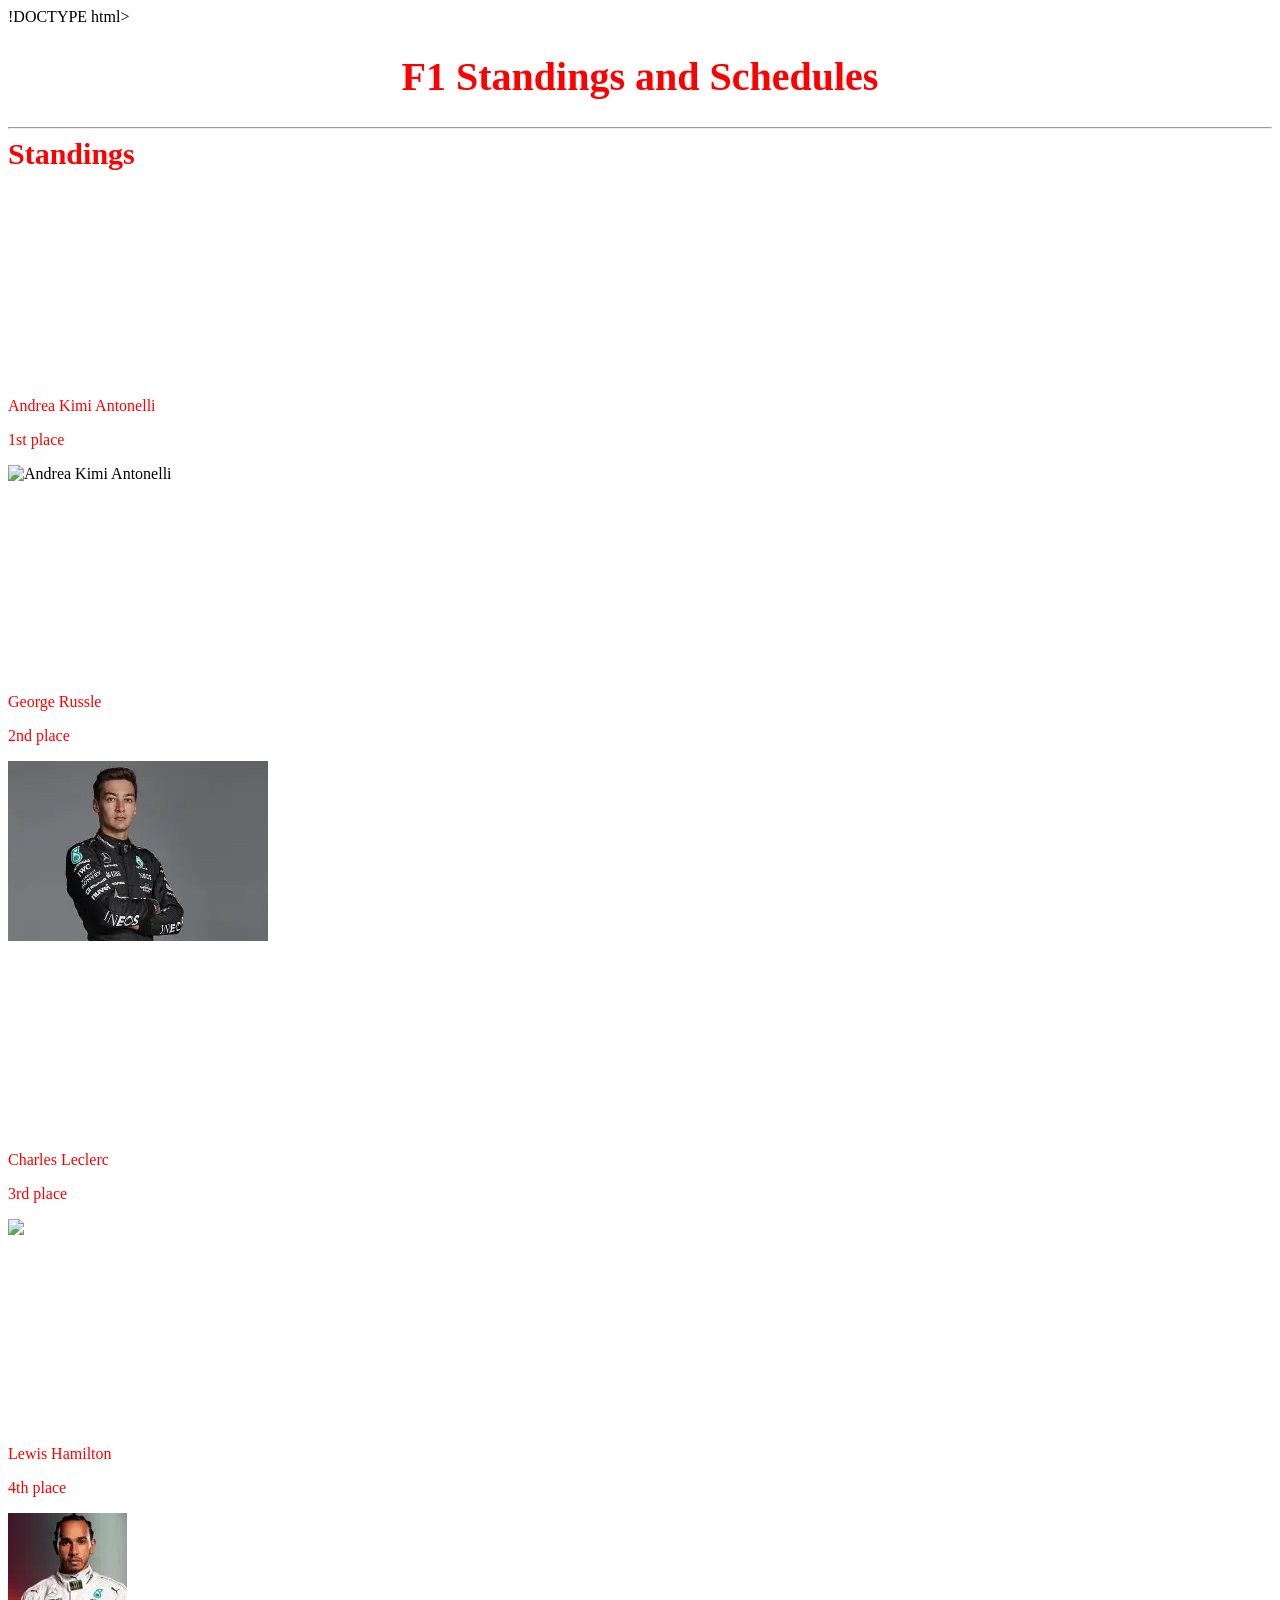
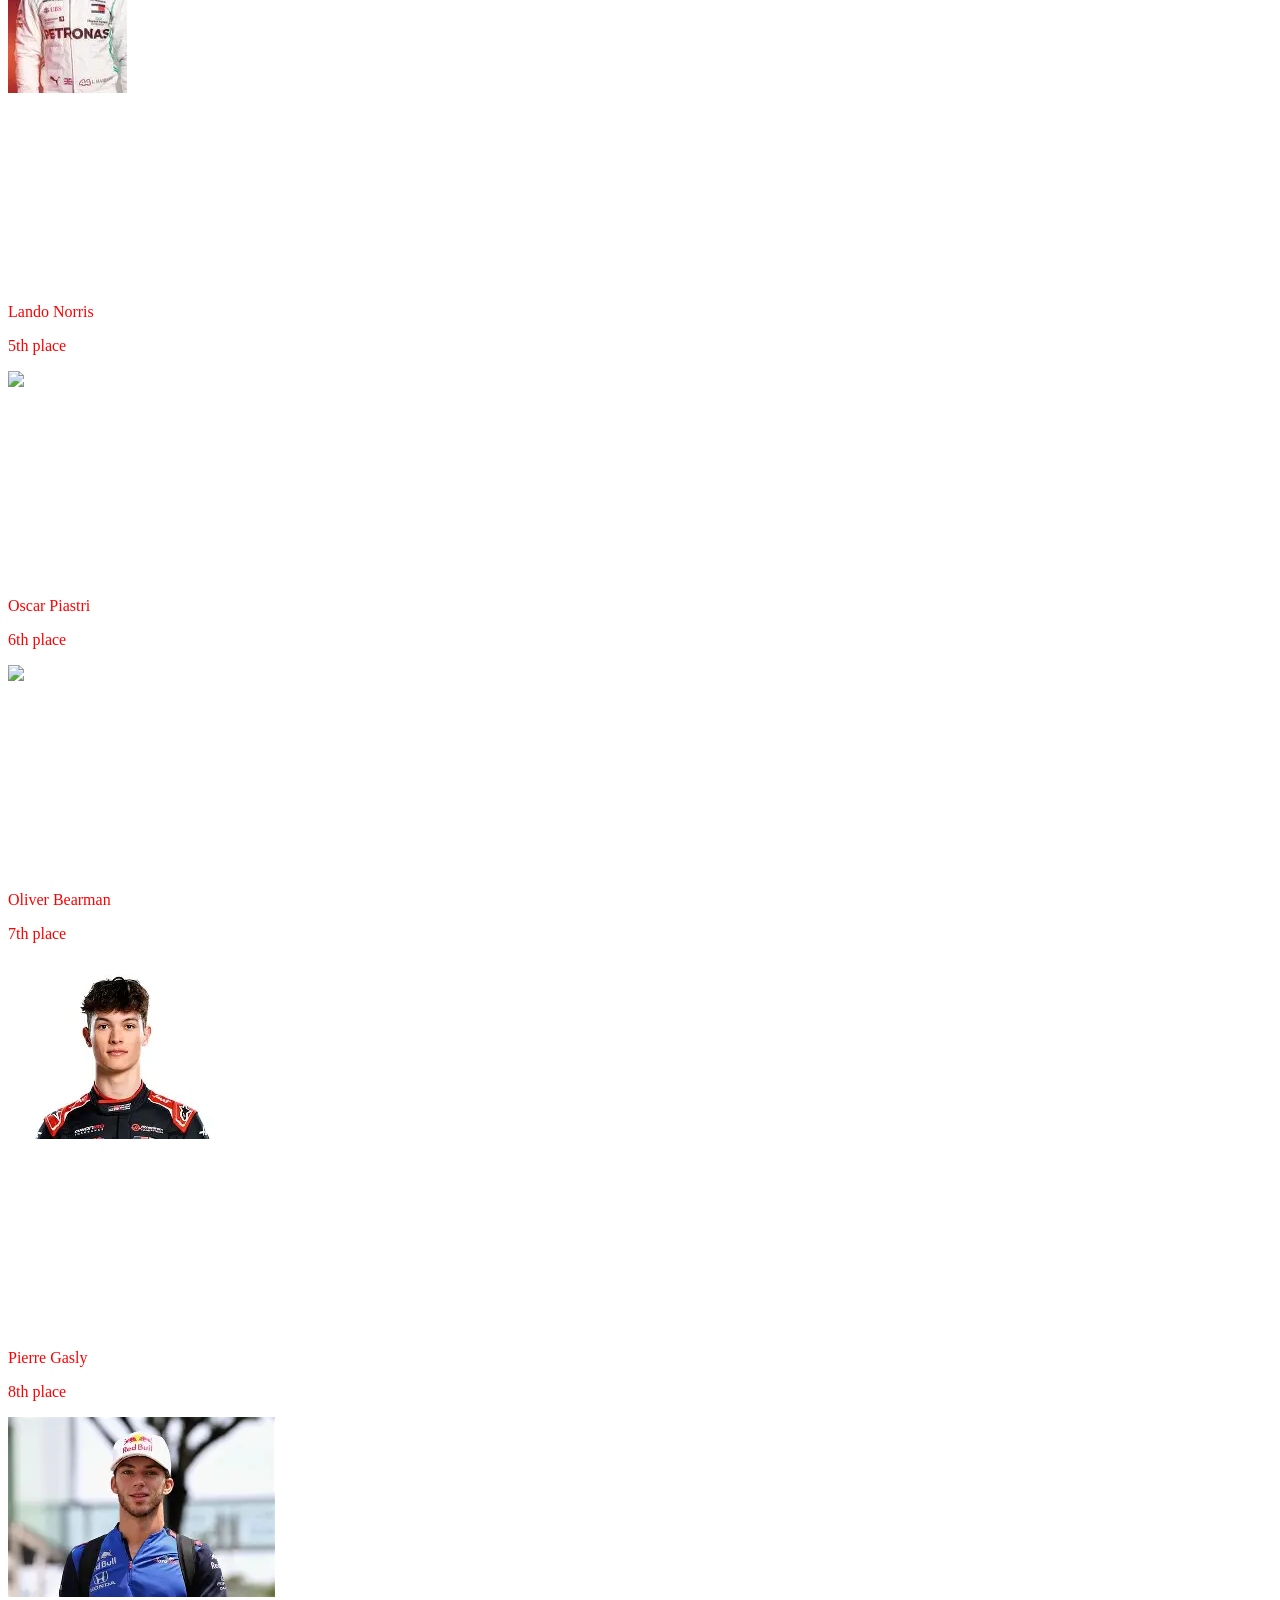
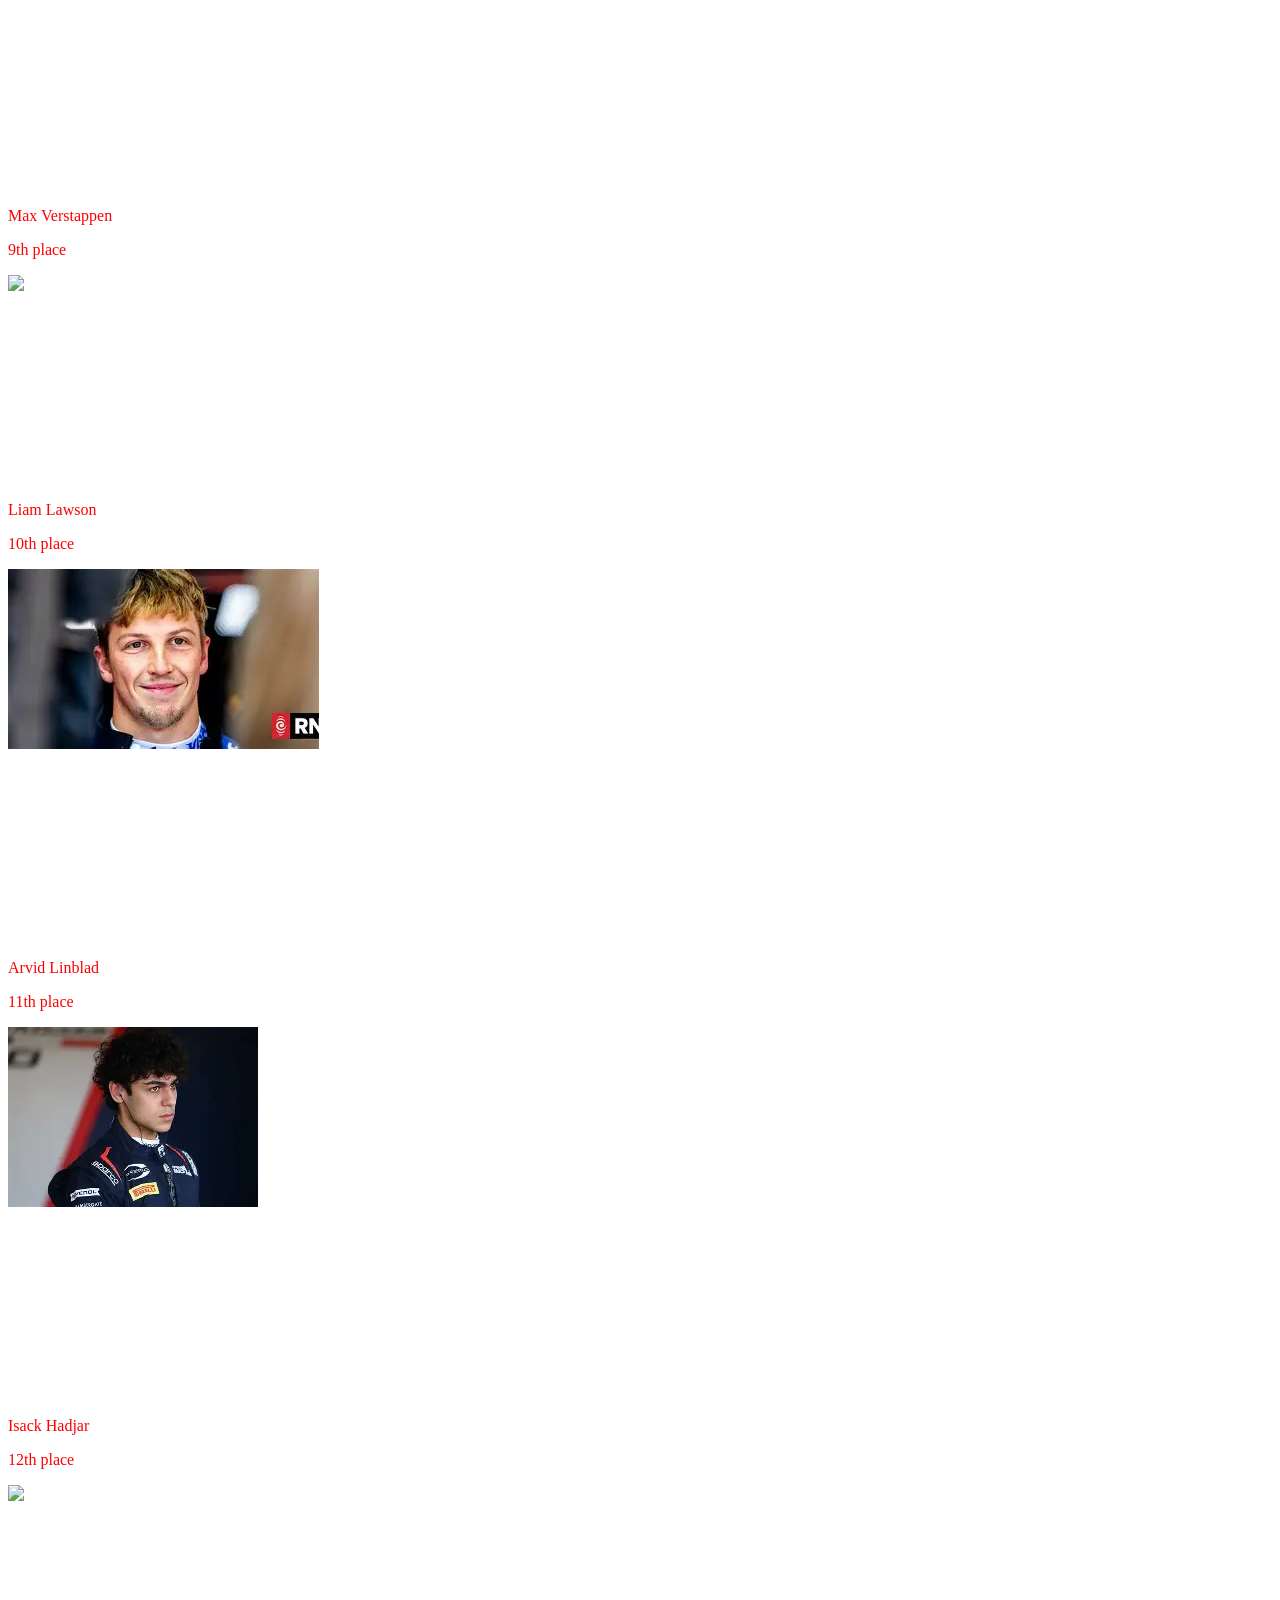
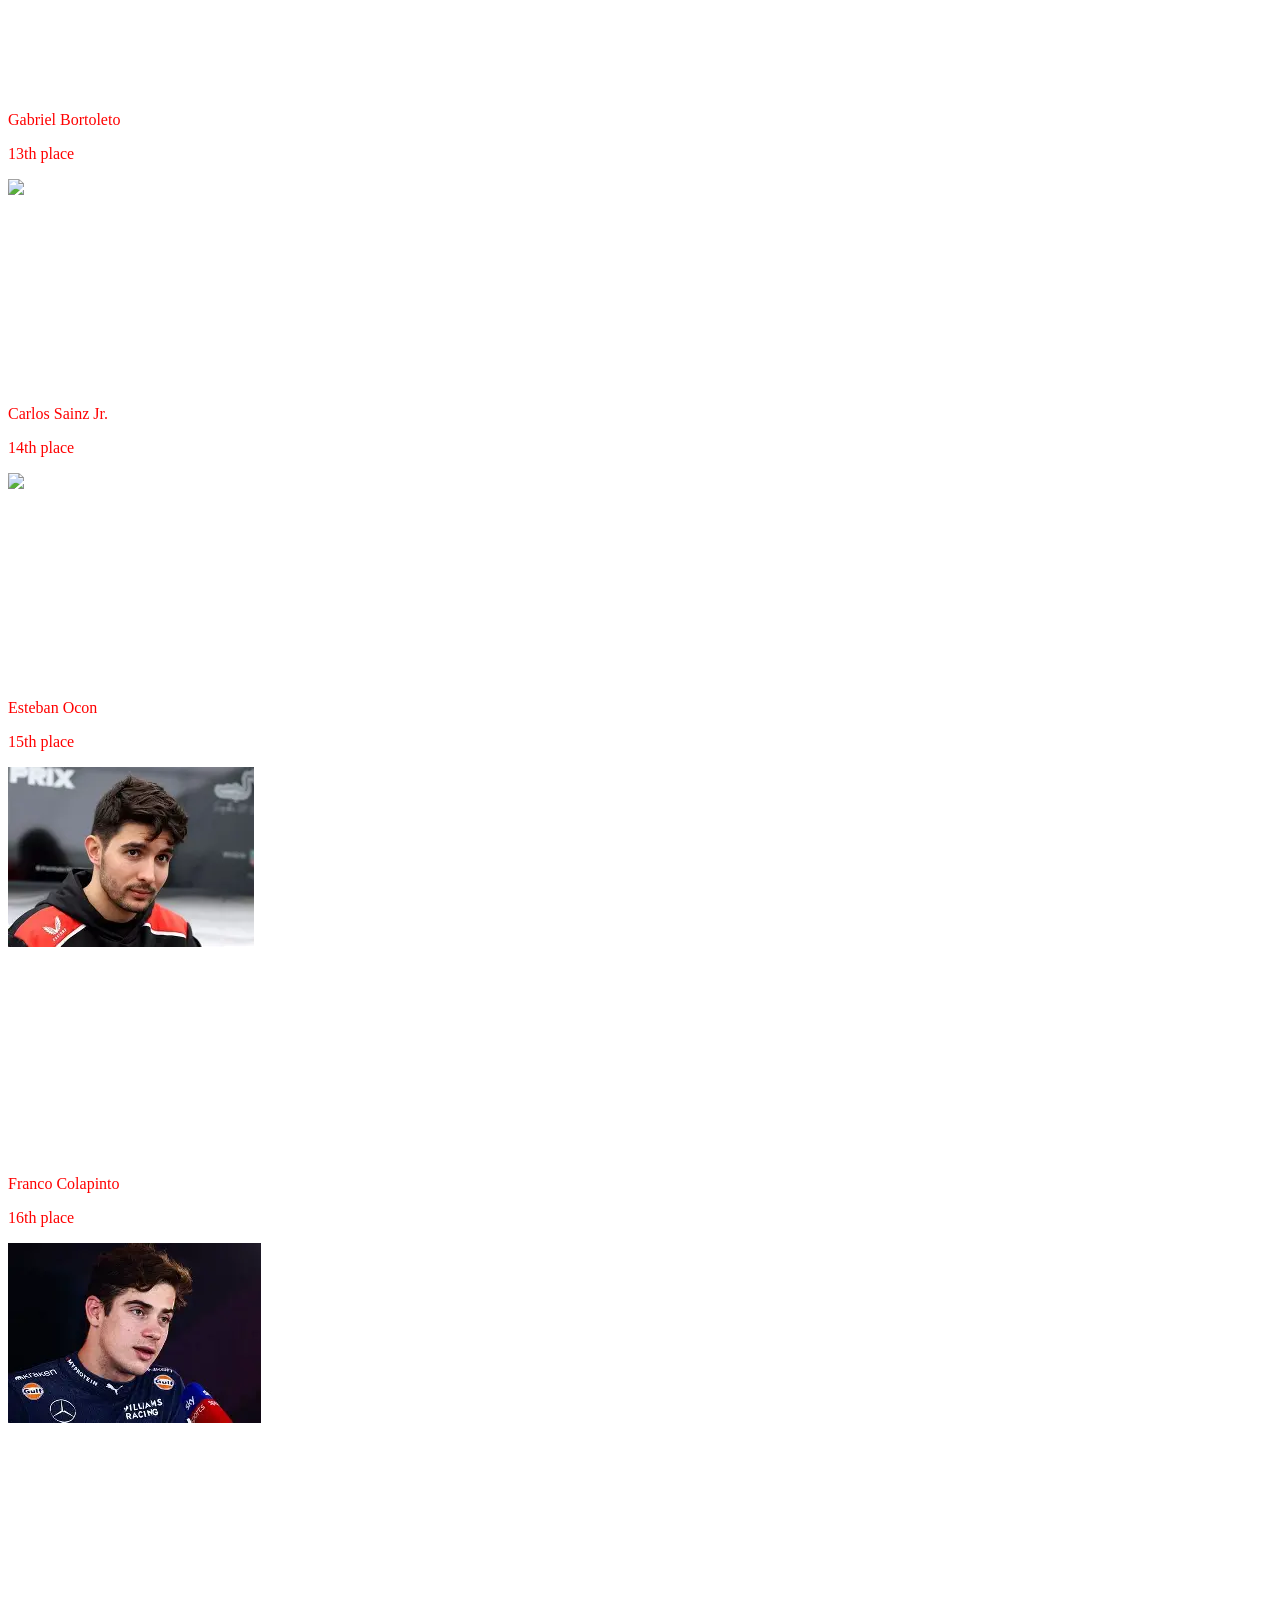
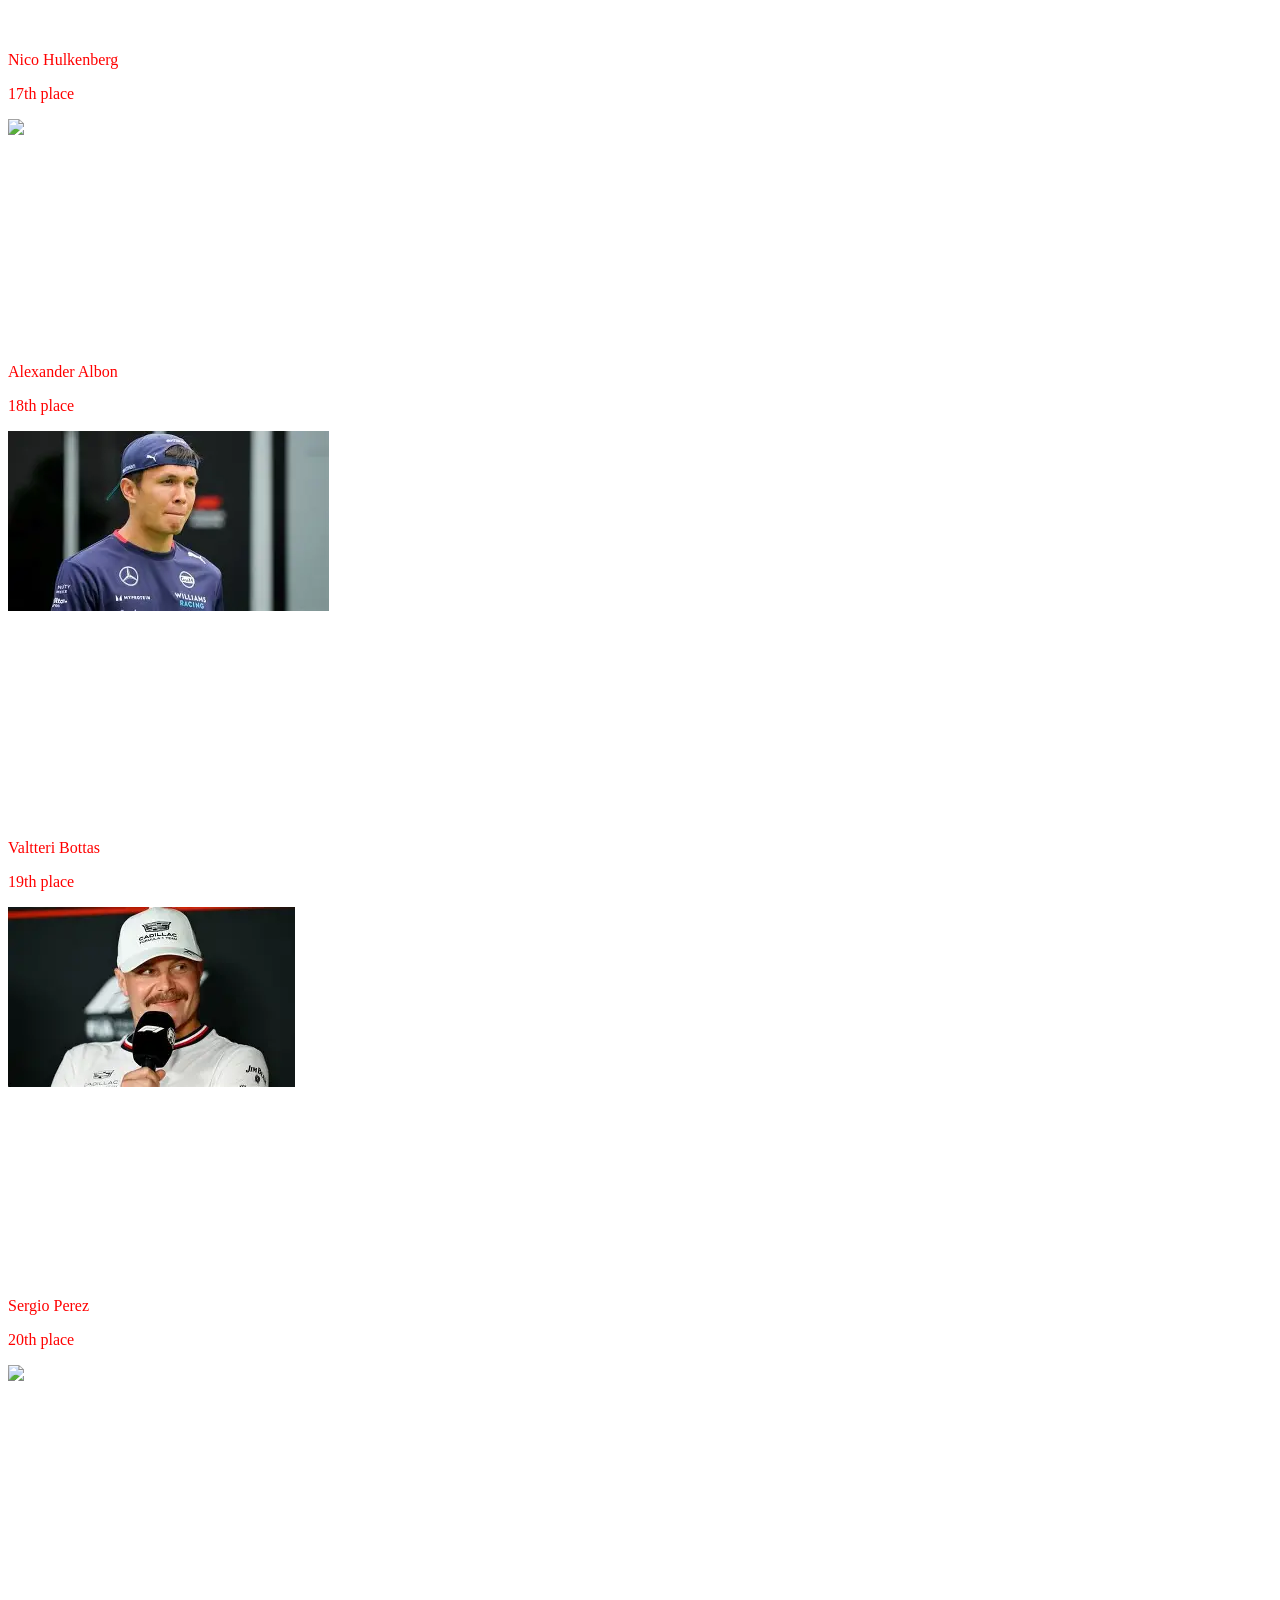
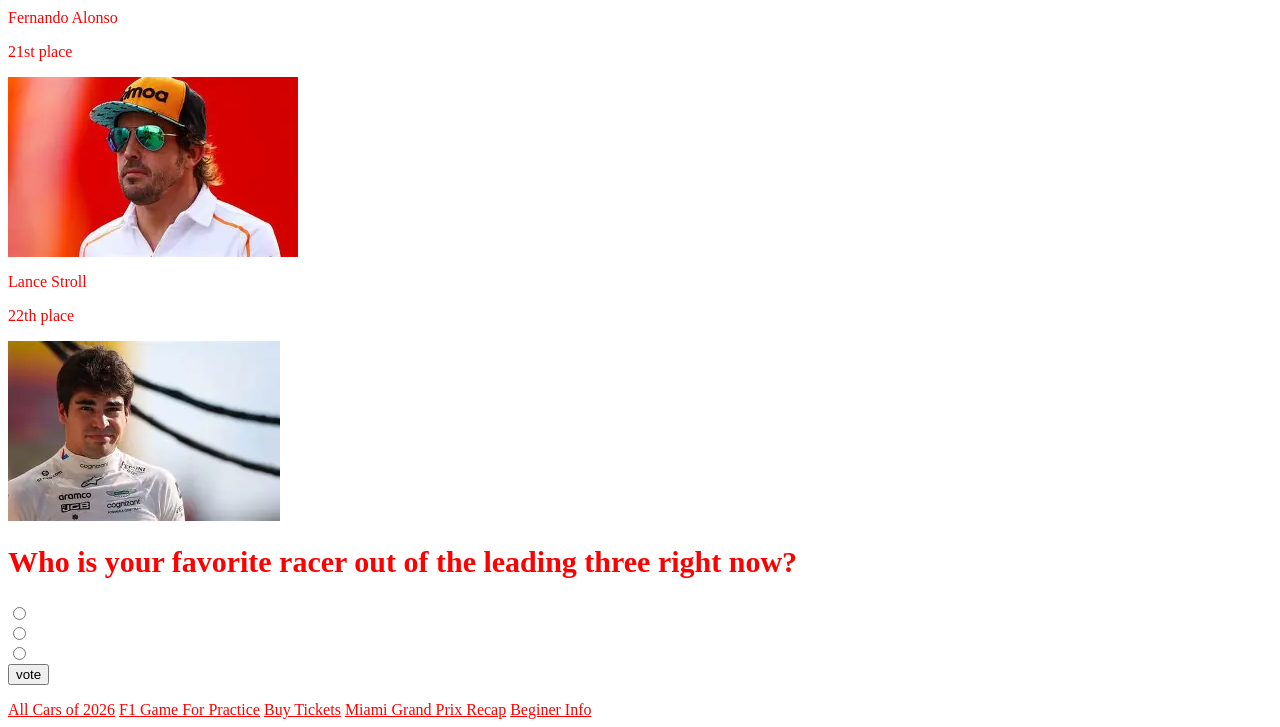
==== index.html @ b30f4412 "Update index.html" ====
!DOCTYPE html>
<html lang="en">
<head>
<link rel="stylesheet" href="charles leclerc.css">
<h1>F1 Standings and Schedules</h1>
<hr
<section>
<h2 class="inline-block">Standings</h2>
<h3 class="inline-block">Schedule</h3>
<artical
class="item">
<p 
class="right"
class="person">
Australian Grand Prix</p><p
class="right"
class="place">Saturday, March 7, 11:00PM EST</p>
</artical>
<artical
class="item">
<div class="inline-block">
<p 
class="person">
Andrea Kimi Antonelli</p><p
class="place">1st place</p>
<img src="https://th.bing.com/th/id/OIP.pUcwRtSra21OkrD0N5NrzAHaE7?w=259&h=180&c=7&r=0&o=7&pid=1.7&rm=3" alt="Andrea Kimi Antonelli"/>
</artical>
<artical
class="item">
<p 
class="right"
class="person">
Chinese Grand Prix</p><p
class="right"
class="place">Sunday, March 15, 3:00 AM EST</p>
</artical>
<artical
class="item">
<p 
class="person">
George Russle</p><p
class="place">2nd place</p>
<img src="[data-uri]"/>
</artical>
<artical
class="item">
<p 
class="right"
class="person">
Japanese Grand Prix</p><p
class="right"
class="place">Sunday, March 29, 1:00 AM EST</p>
</artical>
<artical
class="item">
<p 
class="person">
Charles Leclerc</p><p
class="place">3rd place</p>
<img src="https://th.bing.com/th/id/OIF.MM0gly0lWJnW02Hm2kyueQ?w=130&h=180&c=7&r=0&o=7&pid=1.7&rm=3"/>
</artical>
<artical
class="item">
<p 
class="right"
class="person">
Miami Grand Prix</p><p
class="right"
class="place">Sunday, May 3, 4:00 PM EST</p>
</artical>
<artical
class="item">
<p 
class="person">
Lewis Hamilton</p><p
class="place">4th place</p>
<img src="[data-uri]"/>
</artical>
<artical
class="item">
<p 
class="right"
class="person">
Canadian Grand Prix</p><p
class="right"
class="place">Sunday, May 24, 4:00 PM EST</p>
</artical>
<artical
class="item">
<p 
class="person">
Lando Norris</p><p
class="place">5th place</p>
<img src="https://th.bing.com/th/id/OIP.QAuEKzhgfBgEFXAAOjgsFAHaHo?w=162&h=180&c=7&r=0&o=7&pid=1.7&rm=3"/>
</artical>
<artical
class="item">
<p 
class="right"
class="person">
Monaco Grand Prix</p><p
class="right"
class="place">Sunday, March 15, 3:00 AM EST</p>
</artical>
<artical
class="item">
<p 
class="person">
Oscar Piastri</p><p
class="place">6th place</p>
<img src="https://th.bing.com/th?id=OIF.zdIrC%2bkrLyARjtUBfuF6Mg&w=268&h=180&c=7&r=0&o=7&pid=1.7&rm=3"/>
</artical>
  <artical
class="item">
<p 
class="right"
class="person">
Barcelona Grand Prix</p><p
class="right"
class="place">Sunday, June 14, 9:00 AM EST</p>
</artical>
<artical
class="item">
<p 
class="person">
Oliver Bearman</p><p
class="place">7th place</p>
<img src="[data-uri]"/>
</artical>
<artical
class="item">
<p 
class="right"
class="person">
Austrian Grand Prix</p><p
class="right"
class="place">Sunday, June 28, 9:00 AM EST</p>
</artical>
<artical
class="item">
<p 
class="person">
Pierre Gasly</p><p
class="place">8th place</p>
<img src="[data-uri]"/>
</artical>
<artical
class="item">
<p 
class="right"
class="person">
British Grand Prix</p><p
class="right"
class="place">Sunday, July 5th, 10:00 AM EST</p>
</artical>
<artical
class="item">
<p 
class="person">
Max Verstappen</p><p
class="place">9th place</p>
<img src="https://th.bing.com/th/id/OIP.ASHyij0bTI3bEgYG11RogQAAAA?w=116&h=180&c=7&r=0&o=7&pid=1.7&rm=3"/>
</artical>
<artical
class="item">
<p 
class="right"
class="person">
Hungarian Grand Prix</p><p
class="right"
class="place">Sunday, July 26th, 9:00 AM EST</p>
</artical>
<artical
class="item">
<p 
class="person">
Liam Lawson</p><p
class="place">10th place</p>
<img src="[data-uri]"/>
</div>
</section>
</artical>
<artical
class="item">
<p 
class="right"
class="person">
Dutch Grand Prix</p><p
class="right"
class="place">Sunday, August 23rd, 9:00 AM EST</p>
</artical>
<artical
class="item">
<p 
class="person">
Arvid Linblad</p><p
class="place">11th place</p>
<img src="[data-uri]"/>
</div>
</section>
</artical>
<artical
class="item">
<p 
class="right"
class="person">
Italian Grand Prix</p><p
class="right"
class="place">Sunday, September 6th, 9:00 AM EST</p>
</artical>
<artical
class="item">
<p 
class="person">
Isack Hadjar</p><p
class="place">12th place</p>
<img src="https://th.bing.com/th/id/OIF.bj9quE8lJeZ1AIvTy7IS4g?w=263&h=180&c=7&r=0&o=7&pid=1.7&rm=3"/>
</div>
</section>
</artical>
<artical
class="item">
<p 
class="right"
class="person">
Spanish Grand Prix</p><p
class="right"
class="place">Sunday, September 13th, 9:00 AM EST</p>
</artical>
<artical
class="item">
<p 
class="person">
Gabriel Bortoleto</p><p
class="place">13th place</p>
<img src="https://th.bing.com/th?id=OIF.gV6Uli%2bld5tzxzDkQrtDvg&w=278&h=180&c=7&r=0&o=7&pid=1.7&rm=3"/>
</div>
</section>
</artical>
<artical
class="item">
<p 
class="right"
class="person">
Azerbaijan Grand Prix</p><p
class="right"
class="place">Sunday, September 26th, 7:00 AM EST</p>
</artical>
<artical
class="item">
<p 
class="person">
Carlos Sainz Jr.</p><p
class="place">14th place</p>
<img src="https://th.bing.com/th/id/OIP.Ti6RJVCkqXwPbsb7RCgXAQHaI8?w=139&h=180&c=7&r=0&o=7&pid=1.7&rm=3"/>
</div>
</section>
</artical>
<artical
class="item">
<p 
class="right"
class="person">
Singapore Grand Prix</p><p
class="right"
class="place">Sunday, October 11th, 8:00 AM EST</p>
</artical>
<artical
class="item">
<p 
class="person">
Esteban Ocon</p><p
class="place">15th place</p>
<img src="[data-uri]"/>
</div>
</section>
</artical>
<artical
class="item">
<p 
class="right"
class="person">
United States Grand Prix</p><p
class="right"
class="place">Sunday, October 25th, 4:00 PM EST</p>
</artical>
<artical
class="item">
<p 
class="person">
Franco Colapinto</p><p
class="place">16th place</p>
<img src="[data-uri]"/>
</div>
</section>
</artical>
<artical
class="item">
<p 
class="right"
class="person">
Gran Premio de Mexico</p><p
class="right"
class="place">Sunday, November 1st, 3:00 PM EST</p>
</artical>
<artical
class="item">
<p 
class="person">
Nico Hulkenberg</p><p
class="place">17th place</p>
<img src="https://th.bing.com/th/id/OIP.g1r9zz4e_JQod8AJ07gpogHaFj?w=224&h=180&c=7&r=0&o=7&pid=1.7&rm=3"/>
</div>
</section>
</artical>
<artical
class="item">
<p 
class="right"
class="person">
Sao Paulo Grand Prix</p><p
class="right"
class="place">Sunday, November 8th, 12:00 PM EST</p>
</artical>
<artical
class="item">
<p 
class="person">
Alexander Albon</p><p
class="place">18th place</p>
<img src="[data-uri]"/>
</div>
</section>
</artical>
<artical
class="item">
<p 
class="right"
class="person">
Las Vegas Grand Prix</p><p
class="right"
class="place">Sunday, November 21st, 11:00 PM EST</p>
</artical>
<artical
class="item">
<p 
class="person">
Valtteri Bottas</p><p
class="place">19th place</p>
<img src="[data-uri]"/>
</div>
</section>
</artical>
<artical
class="item">
<p 
class="right"
class="person">
Qatar Grand Prix</p><p
class="right"
class="place">Sunday, November 29th, 11:00 AM EST</p>
</artical>
<artical
class="item">
<p 
class="person">
Sergio Perez</p><p
class="place">20th place</p>
<img src="https://th.bing.com/th/id/OIP.sfAc4tn2fkGzqPYi2LP7YAHaEA?w=293&h=180&c=7&r=0&o=7&pid=1.7&rm=3"/>
</div>
</section>
</artical>
<artical
class="item">
<p 
class="right"
class="person">
Abu Dhabi Grand Prix</p><p
class="right"
class="place">Sunday, December 6th, 8:00 AM EST</p>
</artical>
  <artical
class="item">
<p 
class="person">
Fernando Alonso</p><p
class="place">21st place</p>
<img src="[data-uri]"/>
</div>
</section>
</artical>
<artical
class="item">
<p 
class="person">
Lance Stroll</p><p
class="place">22th place</p>
<img src="[data-uri]"/>
</div>
</section>
</artical>
<div class="poll-container">
  <h2 class="color">Who is your favorite racer out of the leading three right now?</h2>
  <form id="F1 Racer">
    <label>
      <input type="radio" name="poll-option" value="Andrea Kimi Antonelli"> Andrea Kimi Antonelli
    </label><br>
    <label>
      <input type="radio" name="poll-option" value="George Russell"> George Russell
    </label><br>
    <label>
      <input type="radio" name="poll-option" value="Charles Leclerc"> Charles Leclerc
    </label><br>
    <button type="submit">vote</button>
  </form>
</div>
<a href="https://www.youtube.com/watch?v=B2WsIWslvlA"> All Cars of 2026</a>
<a href="https://www.amazon.com/F1%C2%AE24-PS5-PlayStation-5/dp/B0CX4XG5T4/ref=sims_dp_d_dex_ai_rank_model_1_d_v1_d_sccl_1_2/142-3585344-1399519?pd_rd_w=JVY2Q&content-id=amzn1.sym.bb4a0aac-c2b4-4b4b-a0c8-9aa89b28dce3&pf_rd_p=bb4a0aac-c2b4-4b4b-a0c8-9aa89b28dce3&pf_rd_r=Y5REJFFCW4WDS6T9XTKQ&pd_rd_wg=mcUbs&pd_rd_r=5b5ec105-fea5-4ac4-b509-7ced67383385&pd_rd_i=B0CX4XG5T4&psc=1">F1 Game For Practice</a>
<a href="https://tickets.formula1.com/en">Buy Tickets</a>
<a href="https://www.youtube.com/watch?v=5gYys4GL7S0"> Miami Grand Prix Recap</a>
<a href="https://www.youtube.com/watch?v=Q-jjZMMxbZs&t=1s"> Beginer Info</a>
</head>
</html>
---- charles leclerc.css ----
body{ background-image: url(https://cimg2.ibsrv.net/ibimg/hgm/1920x1080-1/100/874/ferrari-sf23-2023-formula-1-race-car_100874922.jpg);
background-repeat: no-repeat;
background-size: cover;
background-position: center;
background-attachment:fixed;}
h1{ font-size: 40px;
color: red;
text-align:center;}
h2{font-size:30px;
color: red;
text-align: left;}
h3{font-size:30px;
color: red;
text-align: right;
margin-left: 1600px;}
.item p {color: red;}
.inline-block{
display: inline;
}
.right{
margin-left: 1600px;}
a {color:red;}
a: visited {color:red;}
a: hover {cover:red;}
.poll-container{color: red;}
form{ color: white;}
.color{ color: red;}
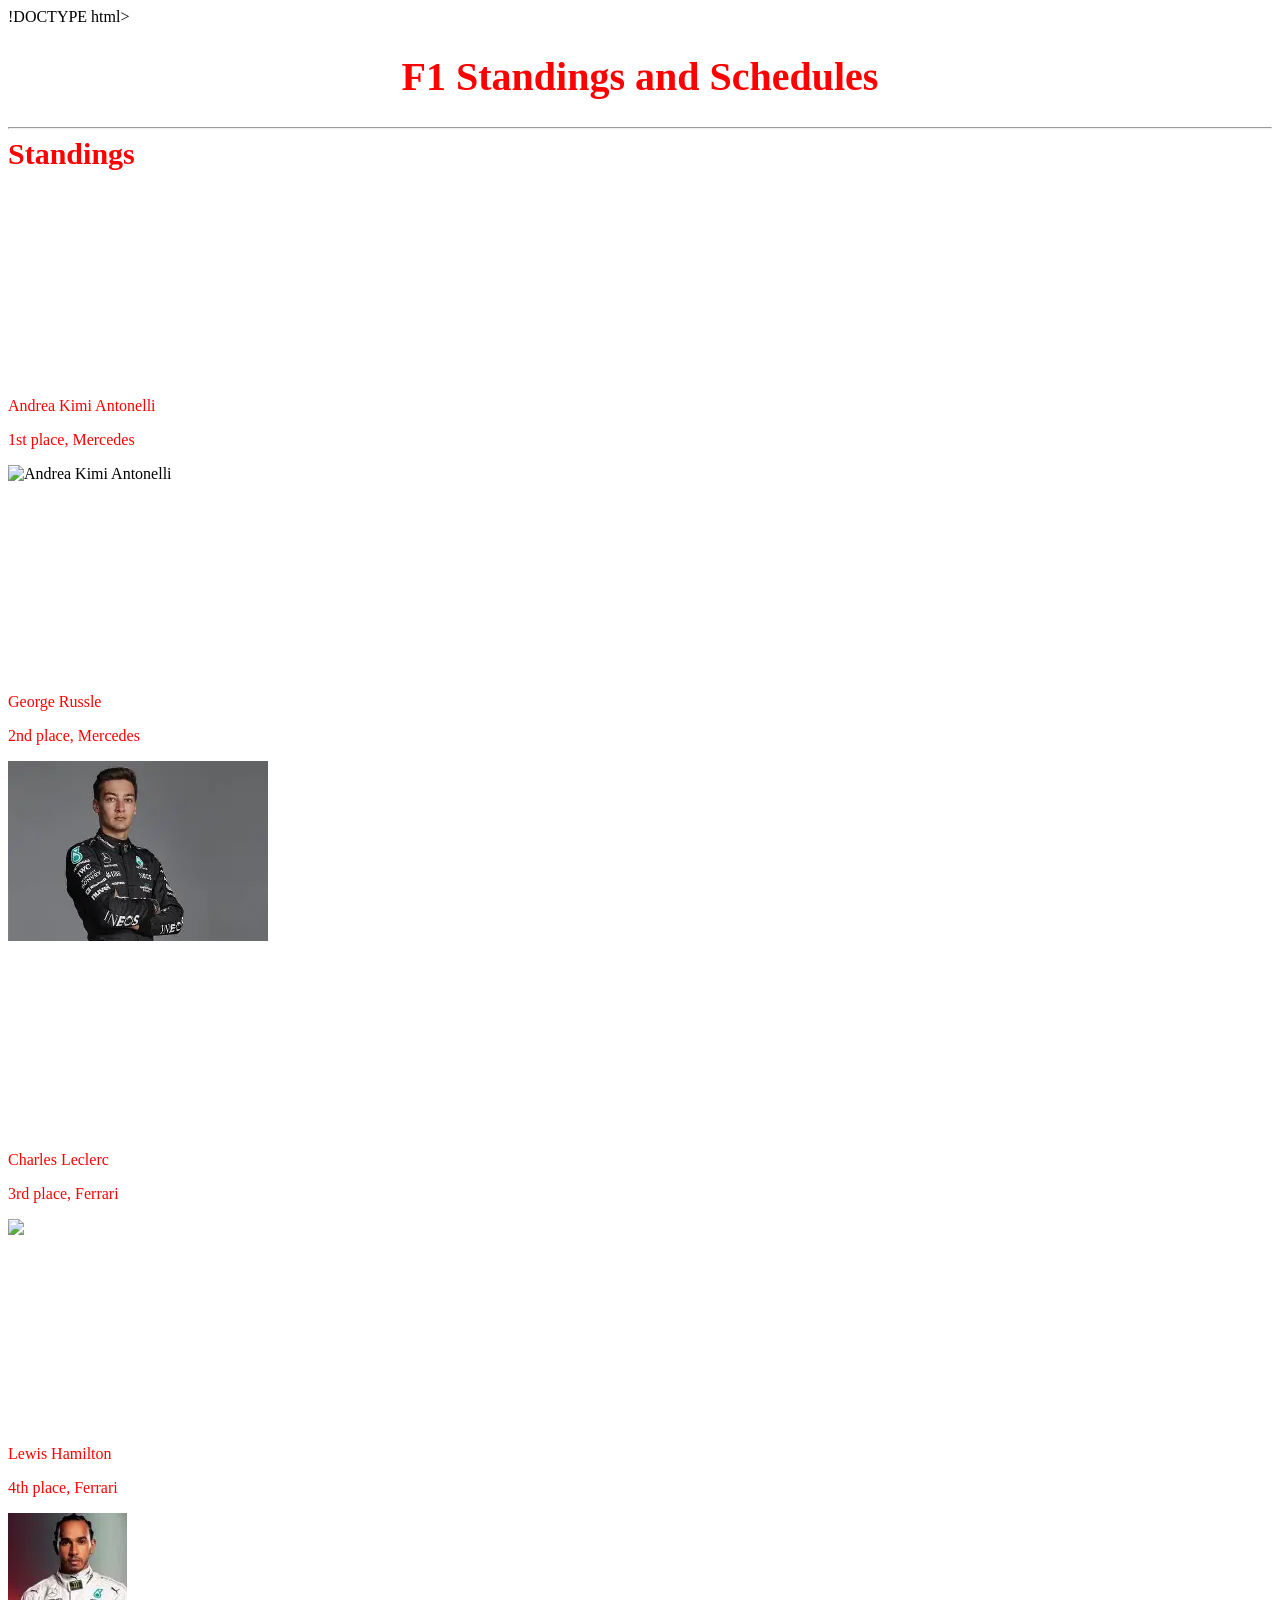
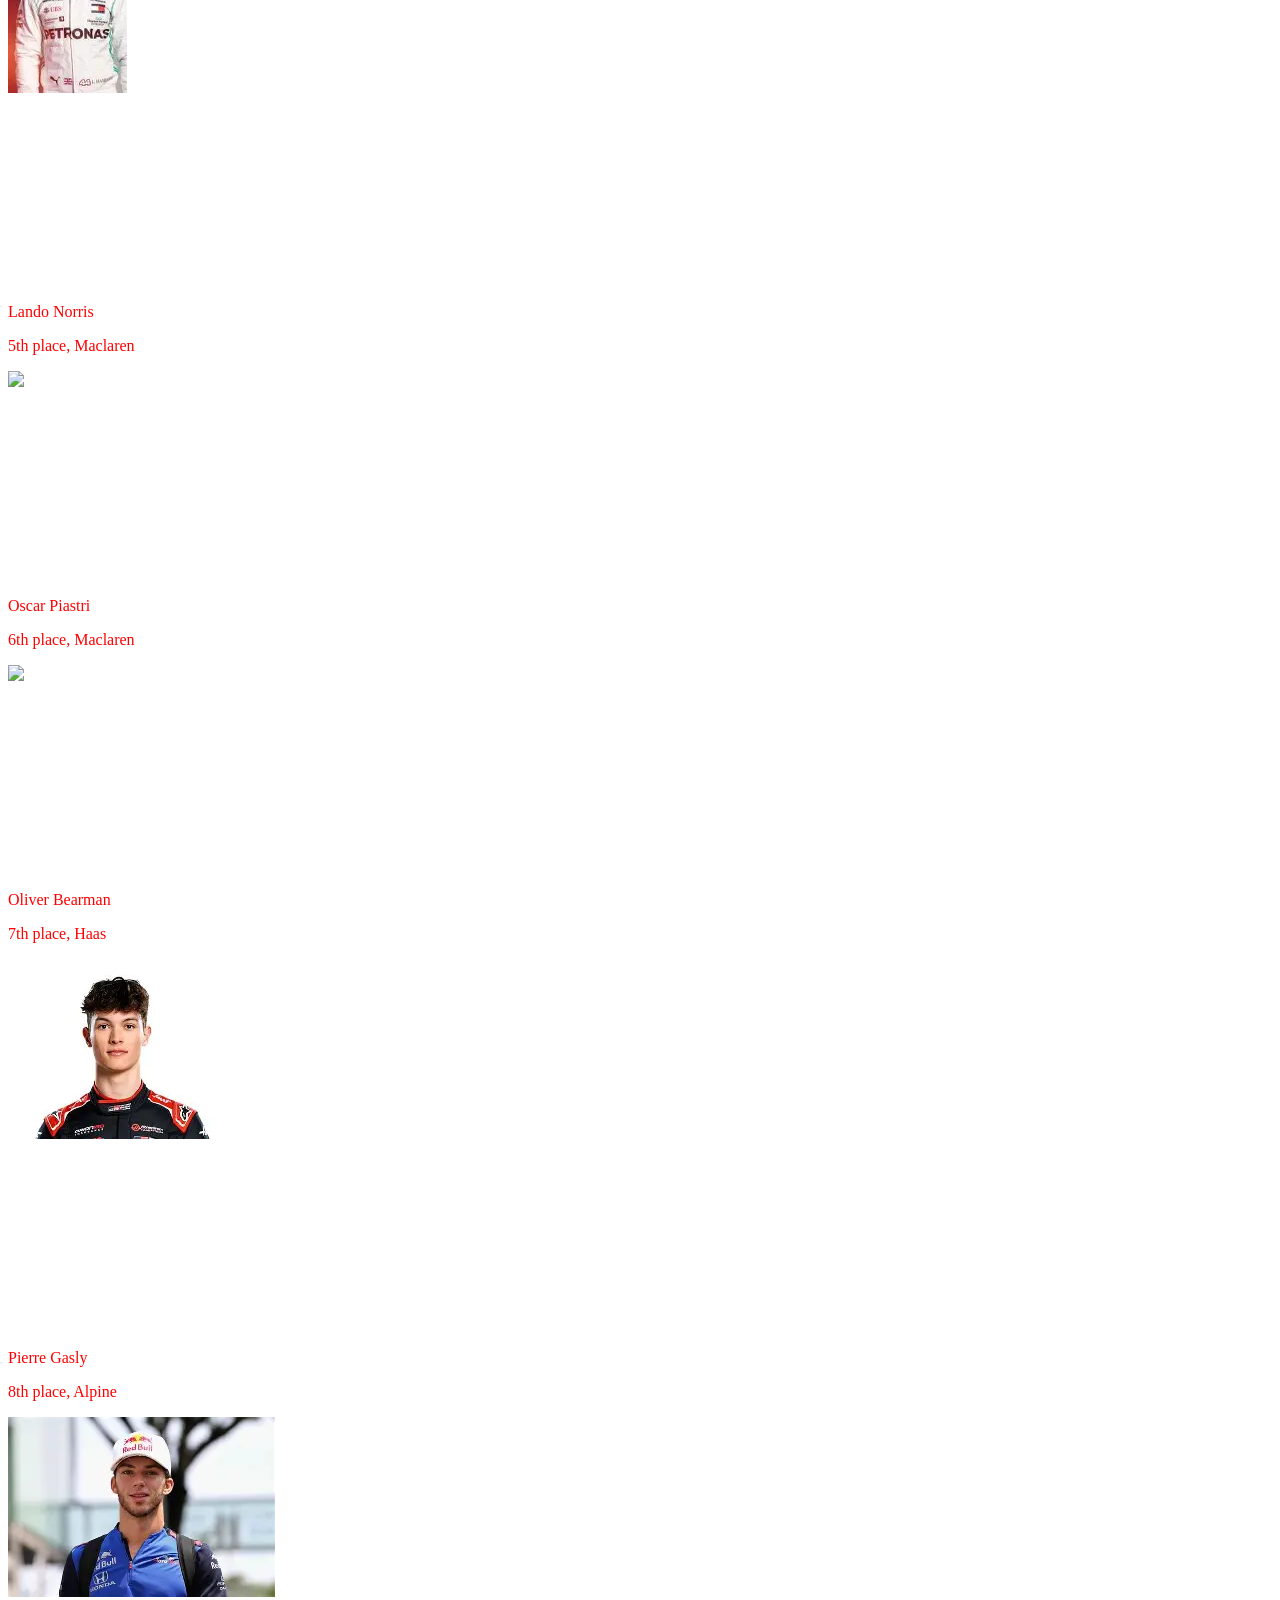
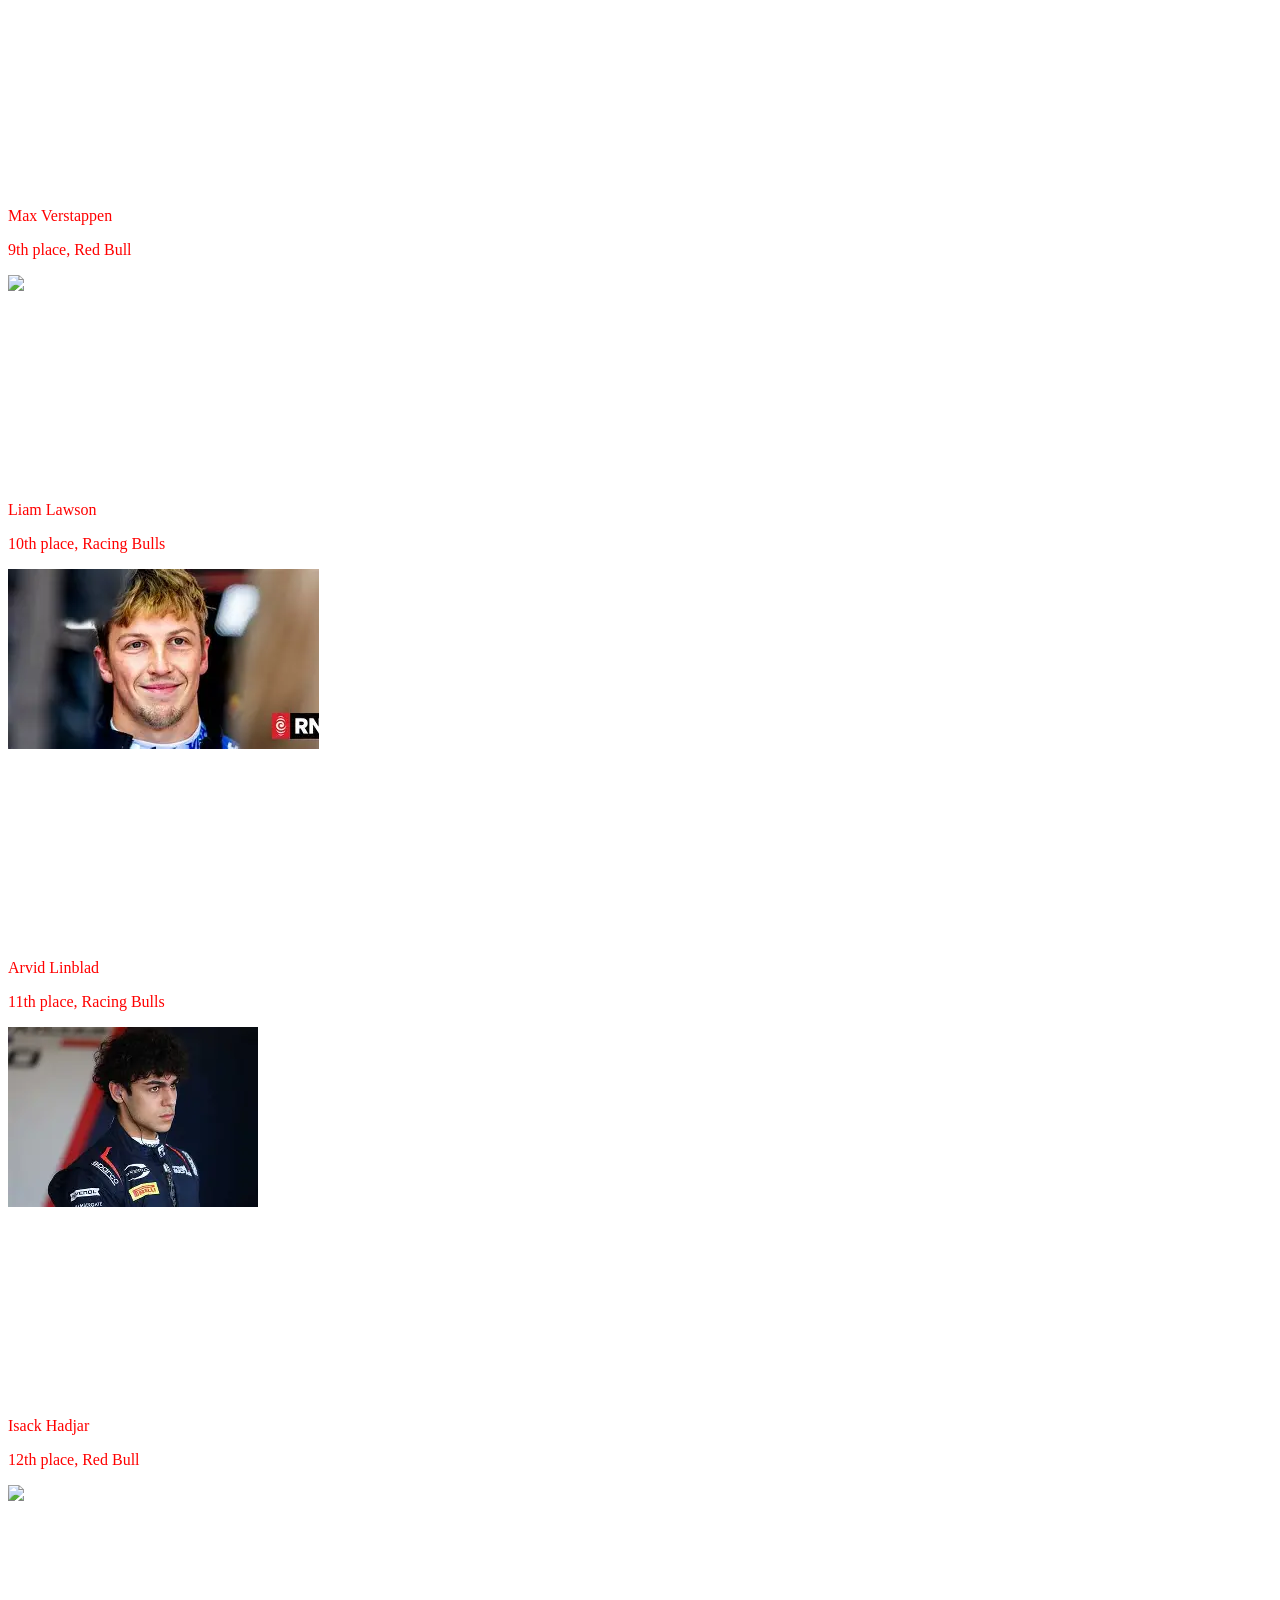
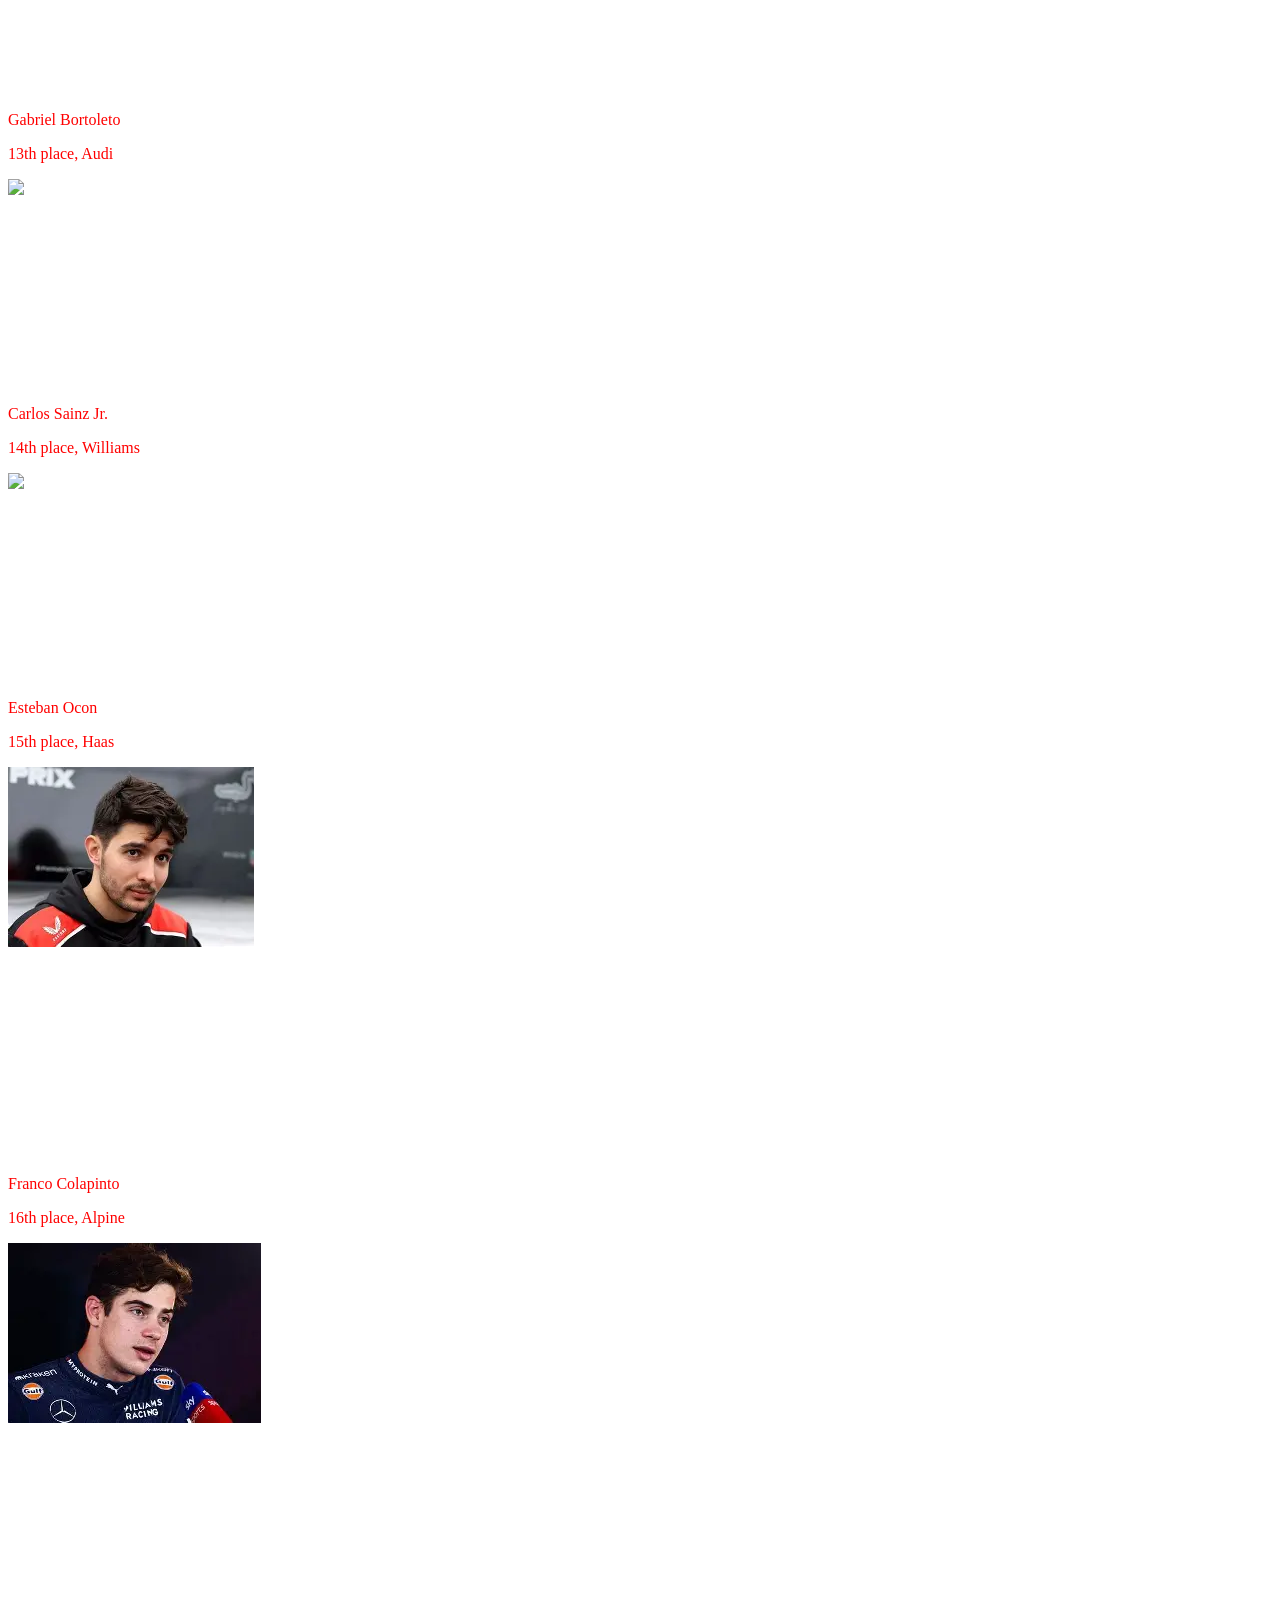
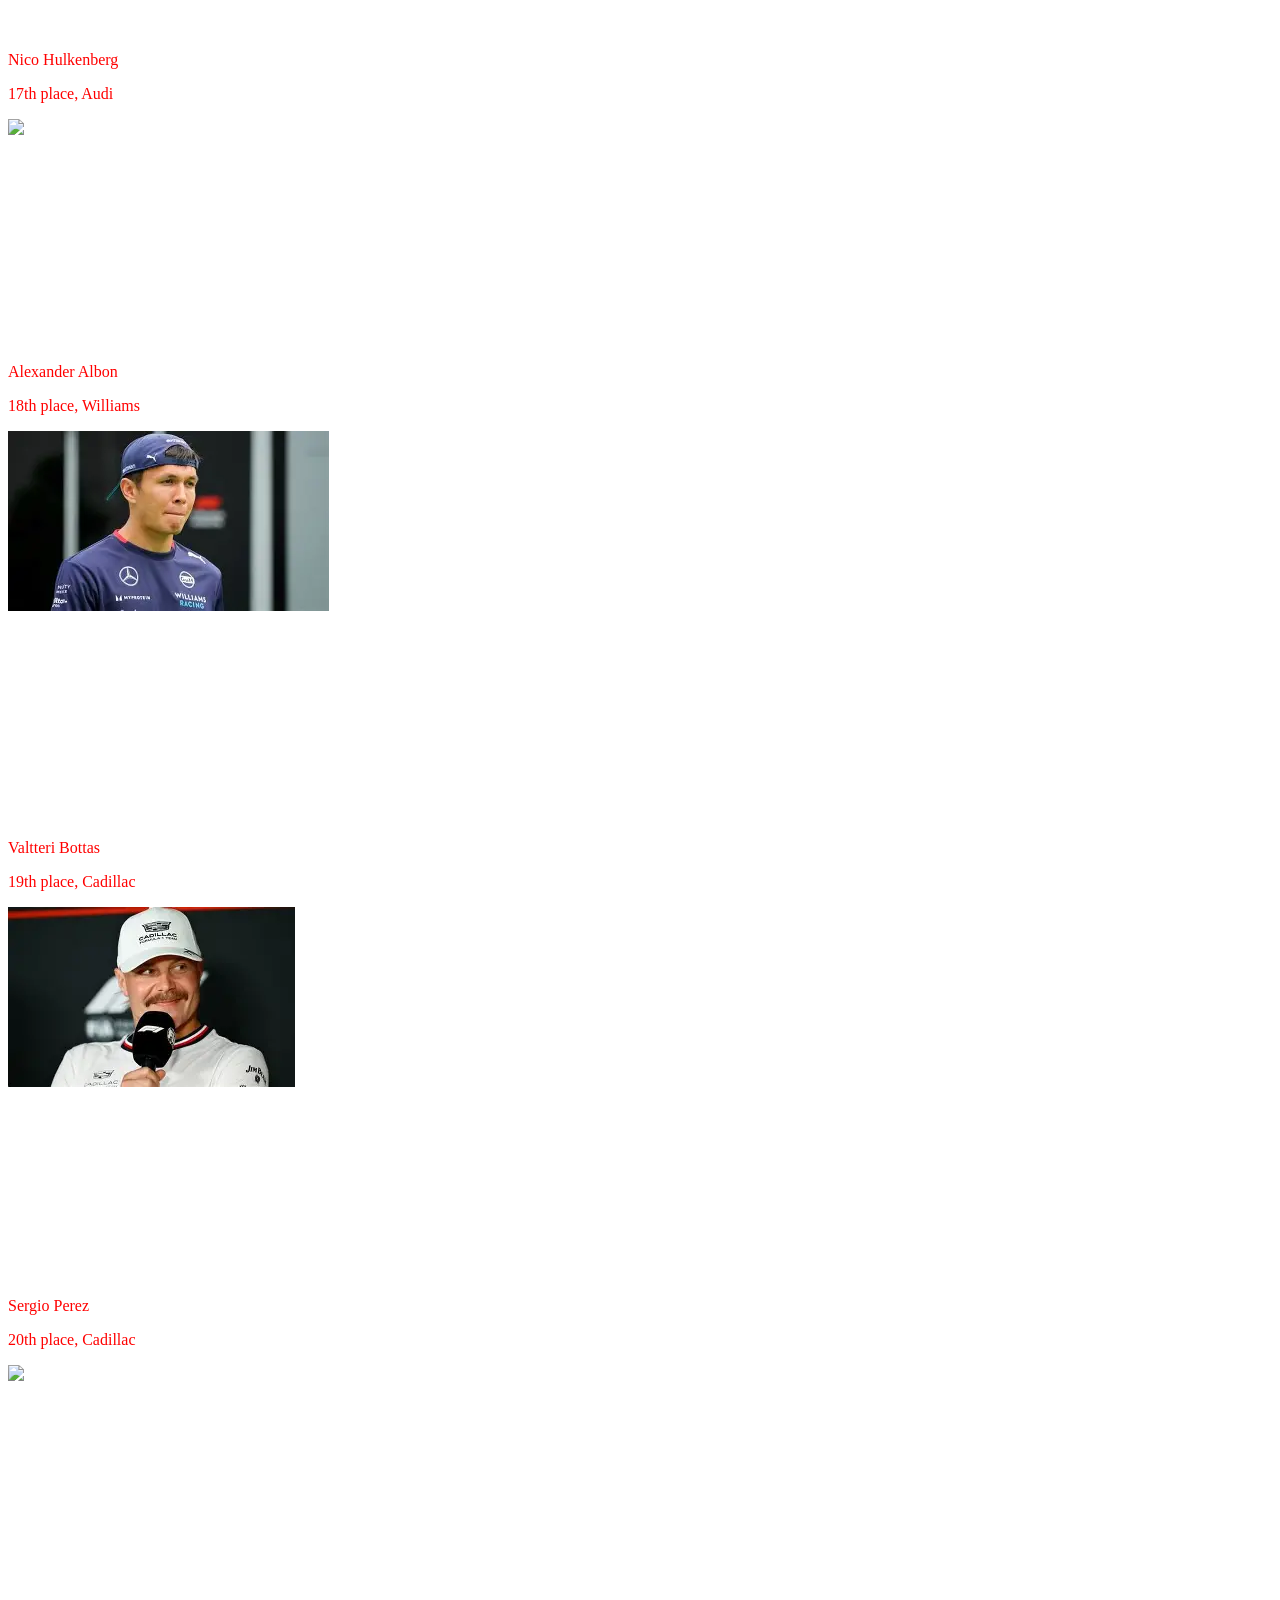
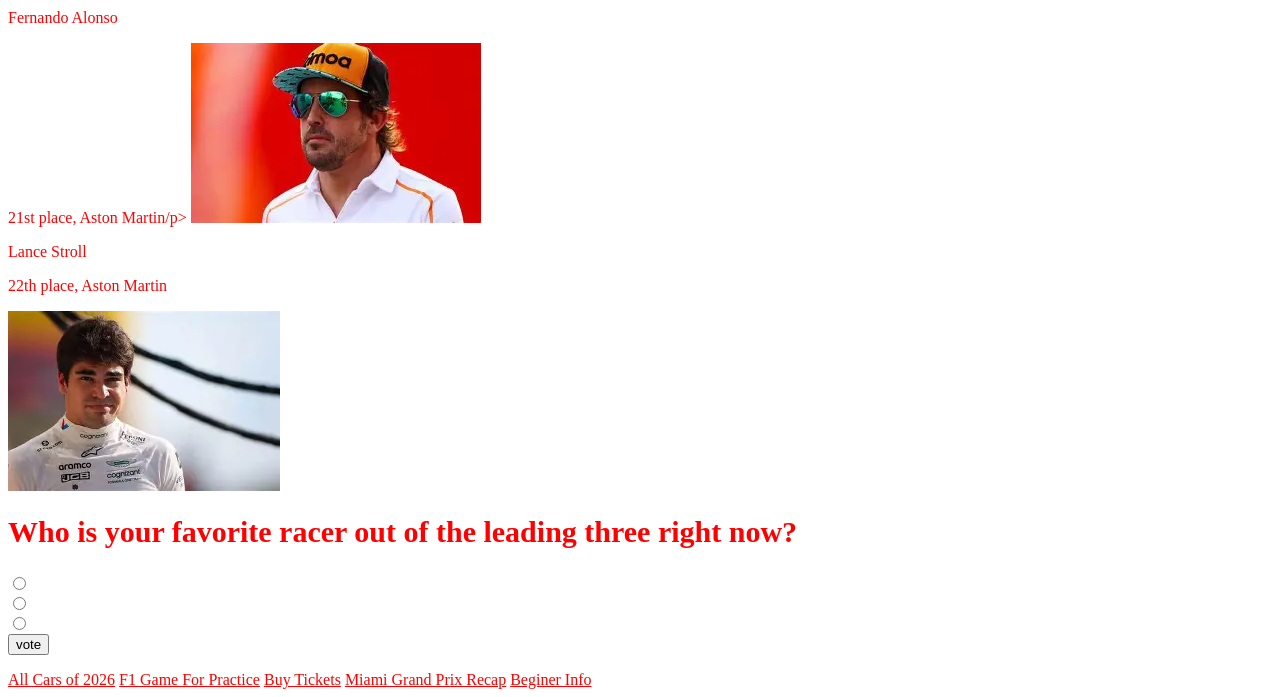
==== commit 84540bd7: "Update index.html" ====
--- a/index.html
+++ b/index.html
@@ -22,7 +22,7 @@
 <p 
 class="person">
 Andrea Kimi Antonelli</p><p
-class="place">1st place</p>
+class="place">1st place, Mercedes</p>
 <img src="https://th.bing.com/th/id/OIP.pUcwRtSra21OkrD0N5NrzAHaE7?w=259&h=180&c=7&r=0&o=7&pid=1.7&rm=3" alt="Andrea Kimi Antonelli"/>
 </artical>
 <artical
@@ -39,7 +39,7 @@
 <p 
 class="person">
 George Russle</p><p
-class="place">2nd place</p>
+class="place">2nd place, Mercedes</p>
 <img src="[data-uri]"/>
 </artical>
 <artical
@@ -56,7 +56,7 @@
 <p 
 class="person">
 Charles Leclerc</p><p
-class="place">3rd place</p>
+class="place">3rd place, Ferrari</p>
 <img src="https://th.bing.com/th/id/OIF.MM0gly0lWJnW02Hm2kyueQ?w=130&h=180&c=7&r=0&o=7&pid=1.7&rm=3"/>
 </artical>
 <artical
@@ -73,7 +73,7 @@
 <p 
 class="person">
 Lewis Hamilton</p><p
-class="place">4th place</p>
+class="place">4th place, Ferrari</p>
 <img src="[data-uri]"/>
 </artical>
 <artical
@@ -90,7 +90,7 @@
 <p 
 class="person">
 Lando Norris</p><p
-class="place">5th place</p>
+class="place">5th place, Maclaren</p>
 <img src="https://th.bing.com/th/id/OIP.QAuEKzhgfBgEFXAAOjgsFAHaHo?w=162&h=180&c=7&r=0&o=7&pid=1.7&rm=3"/>
 </artical>
 <artical
@@ -107,7 +107,7 @@
 <p 
 class="person">
 Oscar Piastri</p><p
-class="place">6th place</p>
+class="place">6th place, Maclaren</p>
 <img src="https://th.bing.com/th?id=OIF.zdIrC%2bkrLyARjtUBfuF6Mg&w=268&h=180&c=7&r=0&o=7&pid=1.7&rm=3"/>
 </artical>
   <artical
@@ -124,7 +124,7 @@
 <p 
 class="person">
 Oliver Bearman</p><p
-class="place">7th place</p>
+class="place">7th place, Haas</p>
 <img src="[data-uri]"/>
 </artical>
 <artical
@@ -141,7 +141,7 @@
 <p 
 class="person">
 Pierre Gasly</p><p
-class="place">8th place</p>
+class="place">8th place, Alpine</p>
 <img src="[data-uri]"/>
 </artical>
 <artical
@@ -158,7 +158,7 @@
 <p 
 class="person">
 Max Verstappen</p><p
-class="place">9th place</p>
+class="place">9th place, Red Bull</p>
 <img src="https://th.bing.com/th/id/OIP.ASHyij0bTI3bEgYG11RogQAAAA?w=116&h=180&c=7&r=0&o=7&pid=1.7&rm=3"/>
 </artical>
 <artical
@@ -175,7 +175,7 @@
 <p 
 class="person">
 Liam Lawson</p><p
-class="place">10th place</p>
+class="place">10th place, Racing Bulls</p>
 <img src="[data-uri]"/>
 </div>
 </section>
@@ -194,7 +194,7 @@
 <p 
 class="person">
 Arvid Linblad</p><p
-class="place">11th place</p>
+class="place">11th place, Racing Bulls</p>
 <img src="[data-uri]"/>
 </div>
 </section>
@@ -213,7 +213,7 @@
 <p 
 class="person">
 Isack Hadjar</p><p
-class="place">12th place</p>
+class="place">12th place, Red Bull</p>
 <img src="https://th.bing.com/th/id/OIF.bj9quE8lJeZ1AIvTy7IS4g?w=263&h=180&c=7&r=0&o=7&pid=1.7&rm=3"/>
 </div>
 </section>
@@ -232,7 +232,7 @@
 <p 
 class="person">
 Gabriel Bortoleto</p><p
-class="place">13th place</p>
+class="place">13th place, Audi</p>
 <img src="https://th.bing.com/th?id=OIF.gV6Uli%2bld5tzxzDkQrtDvg&w=278&h=180&c=7&r=0&o=7&pid=1.7&rm=3"/>
 </div>
 </section>
@@ -251,7 +251,7 @@
 <p 
 class="person">
 Carlos Sainz Jr.</p><p
-class="place">14th place</p>
+class="place">14th place, Williams</p>
 <img src="https://th.bing.com/th/id/OIP.Ti6RJVCkqXwPbsb7RCgXAQHaI8?w=139&h=180&c=7&r=0&o=7&pid=1.7&rm=3"/>
 </div>
 </section>
@@ -270,7 +270,7 @@
 <p 
 class="person">
 Esteban Ocon</p><p
-class="place">15th place</p>
+class="place">15th place, Haas</p>
 <img src="[data-uri]"/>
 </div>
 </section>
@@ -289,7 +289,7 @@
 <p 
 class="person">
 Franco Colapinto</p><p
-class="place">16th place</p>
+class="place">16th place, Alpine</p>
 <img src="[data-uri]"/>
 </div>
 </section>
@@ -308,7 +308,7 @@
 <p 
 class="person">
 Nico Hulkenberg</p><p
-class="place">17th place</p>
+class="place">17th place, Audi</p>
 <img src="https://th.bing.com/th/id/OIP.g1r9zz4e_JQod8AJ07gpogHaFj?w=224&h=180&c=7&r=0&o=7&pid=1.7&rm=3"/>
 </div>
 </section>
@@ -327,7 +327,7 @@
 <p 
 class="person">
 Alexander Albon</p><p
-class="place">18th place</p>
+class="place">18th place, Williams</p>
 <img src="[data-uri]"/>
 </div>
 </section>
@@ -346,7 +346,7 @@
 <p 
 class="person">
 Valtteri Bottas</p><p
-class="place">19th place</p>
+class="place">19th place, Cadillac</p>
 <img src="[data-uri]"/>
 </div>
 </section>
@@ -365,7 +365,7 @@
 <p 
 class="person">
 Sergio Perez</p><p
-class="place">20th place</p>
+class="place">20th place, Cadillac</p>
 <img src="https://th.bing.com/th/id/OIP.sfAc4tn2fkGzqPYi2LP7YAHaEA?w=293&h=180&c=7&r=0&o=7&pid=1.7&rm=3"/>
 </div>
 </section>
@@ -384,7 +384,7 @@
 <p 
 class="person">
 Fernando Alonso</p><p
-class="place">21st place</p>
+class="place">21st place, Aston Martin/p>
 <img src="[data-uri]"/>
 </div>
 </section>
@@ -394,7 +394,7 @@
 <p 
 class="person">
 Lance Stroll</p><p
-class="place">22th place</p>
+class="place">22th place, Aston Martin</p>
 <img src="[data-uri]"/>
 </div>
 </section>
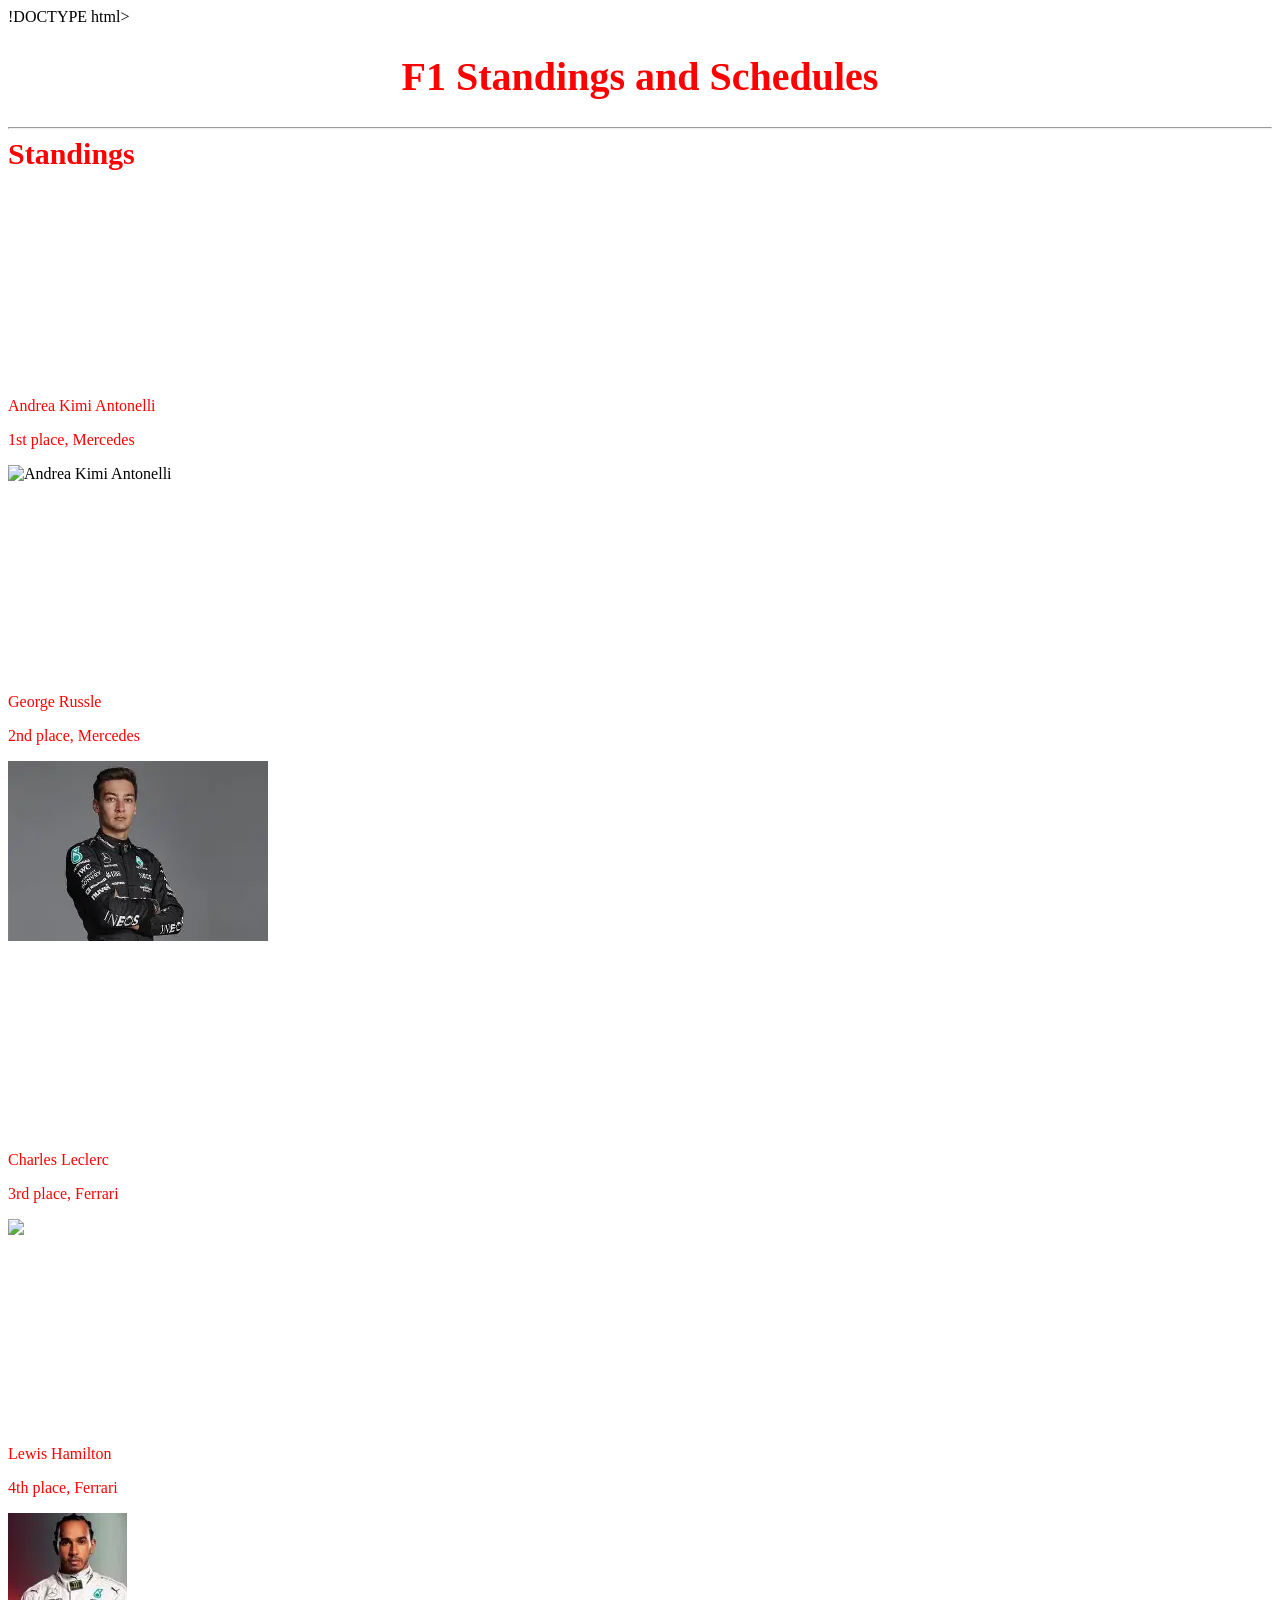
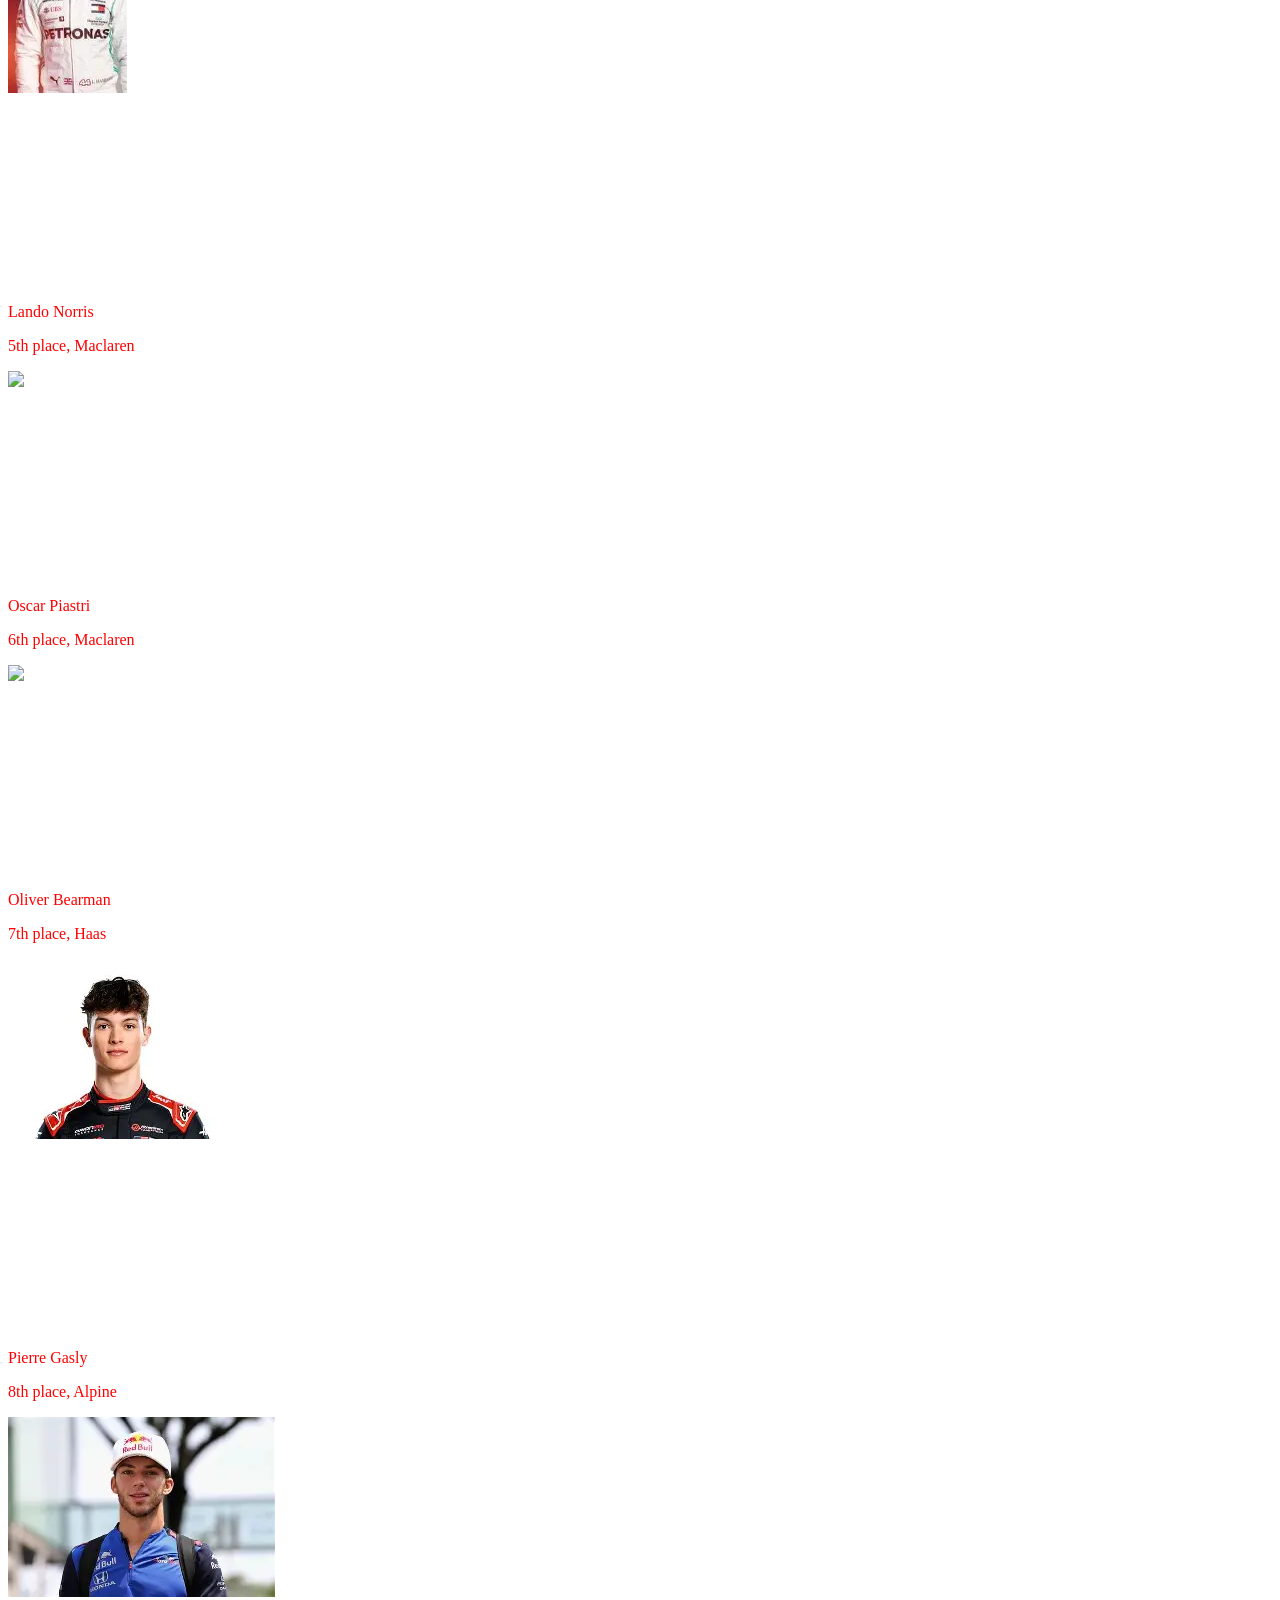
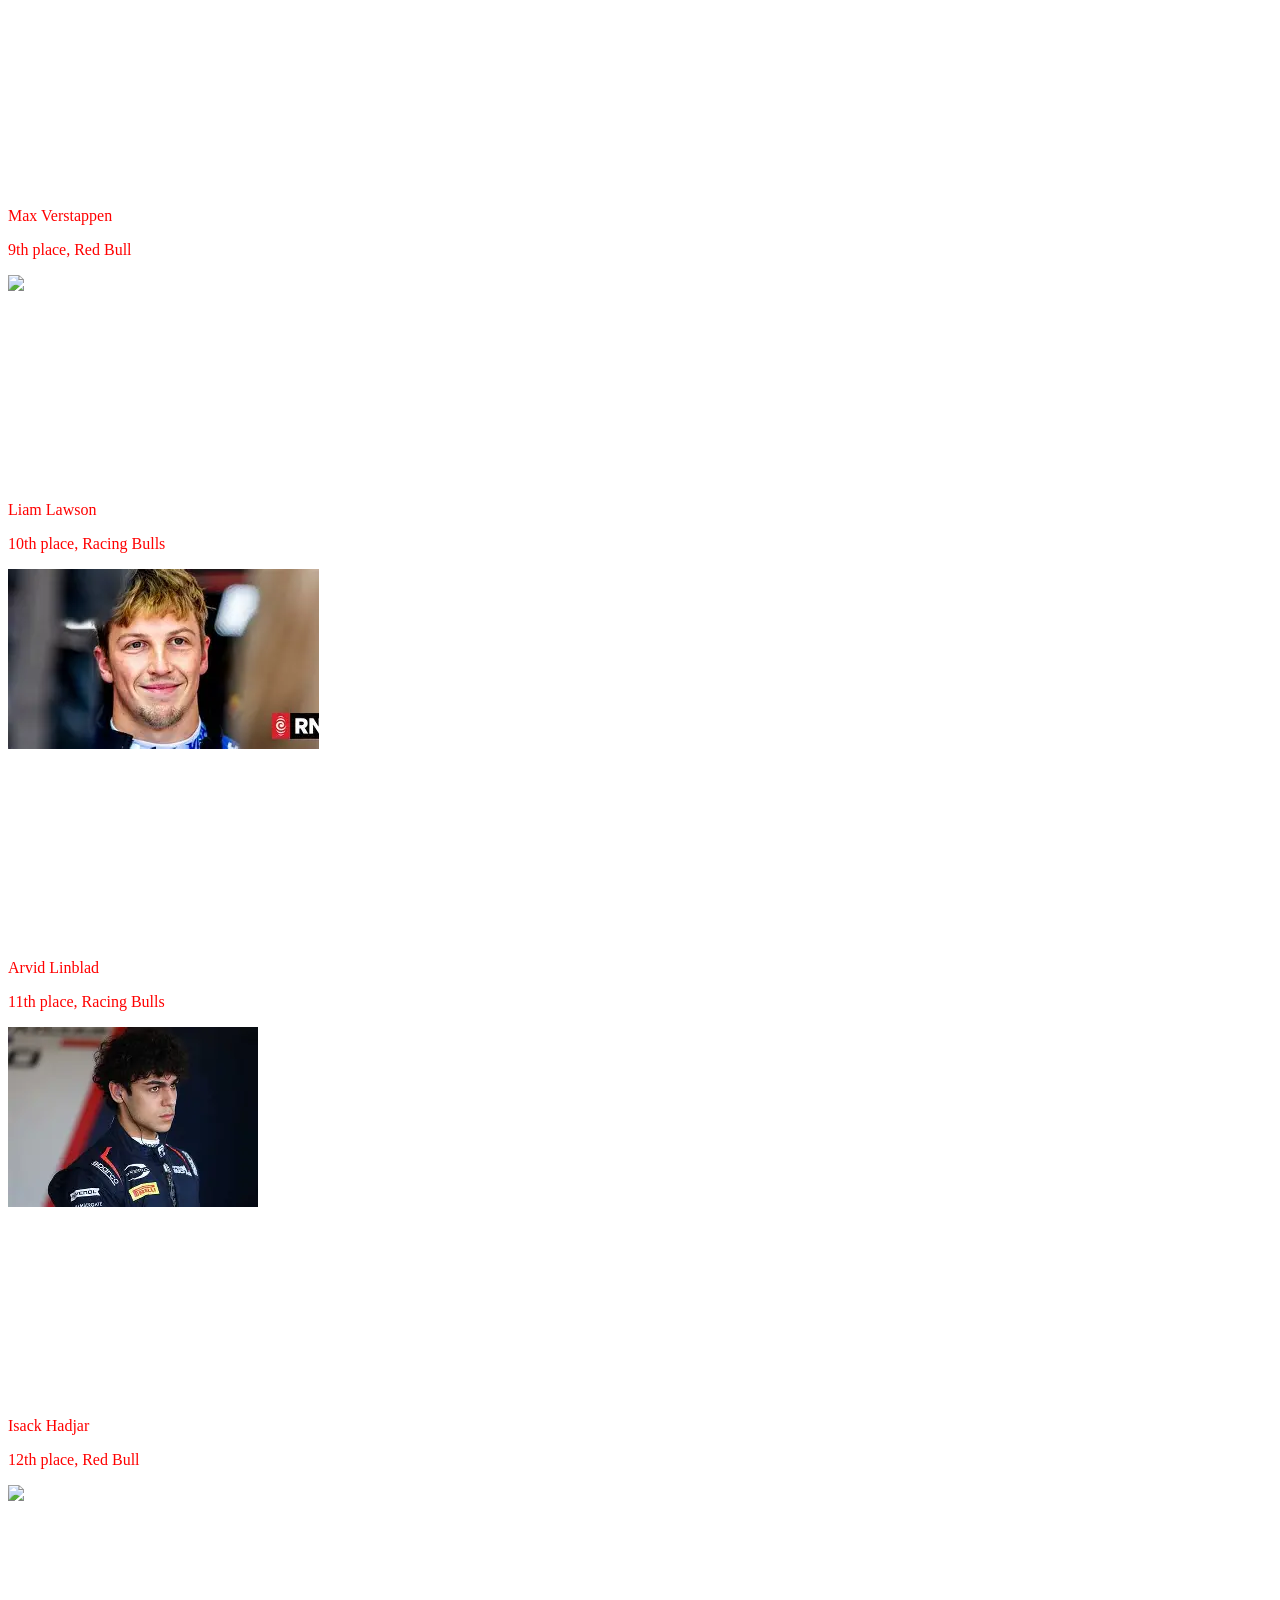
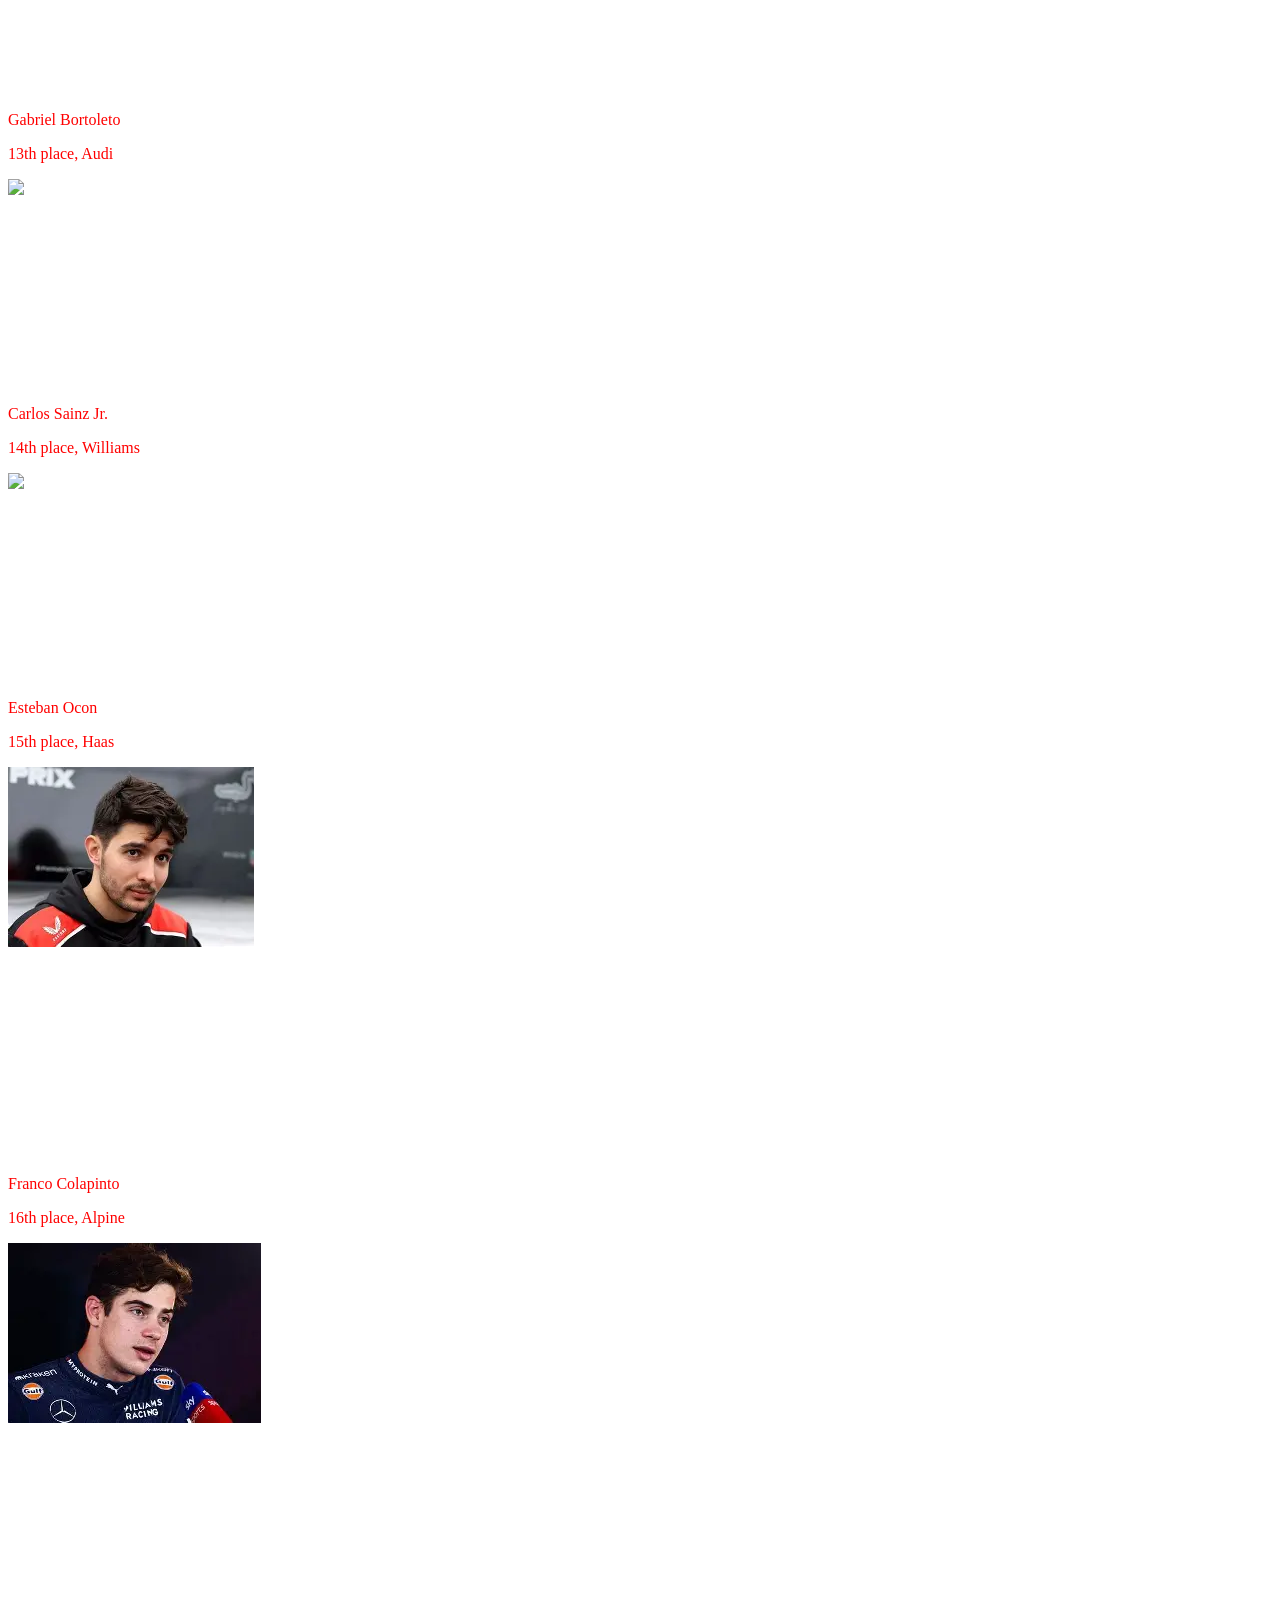
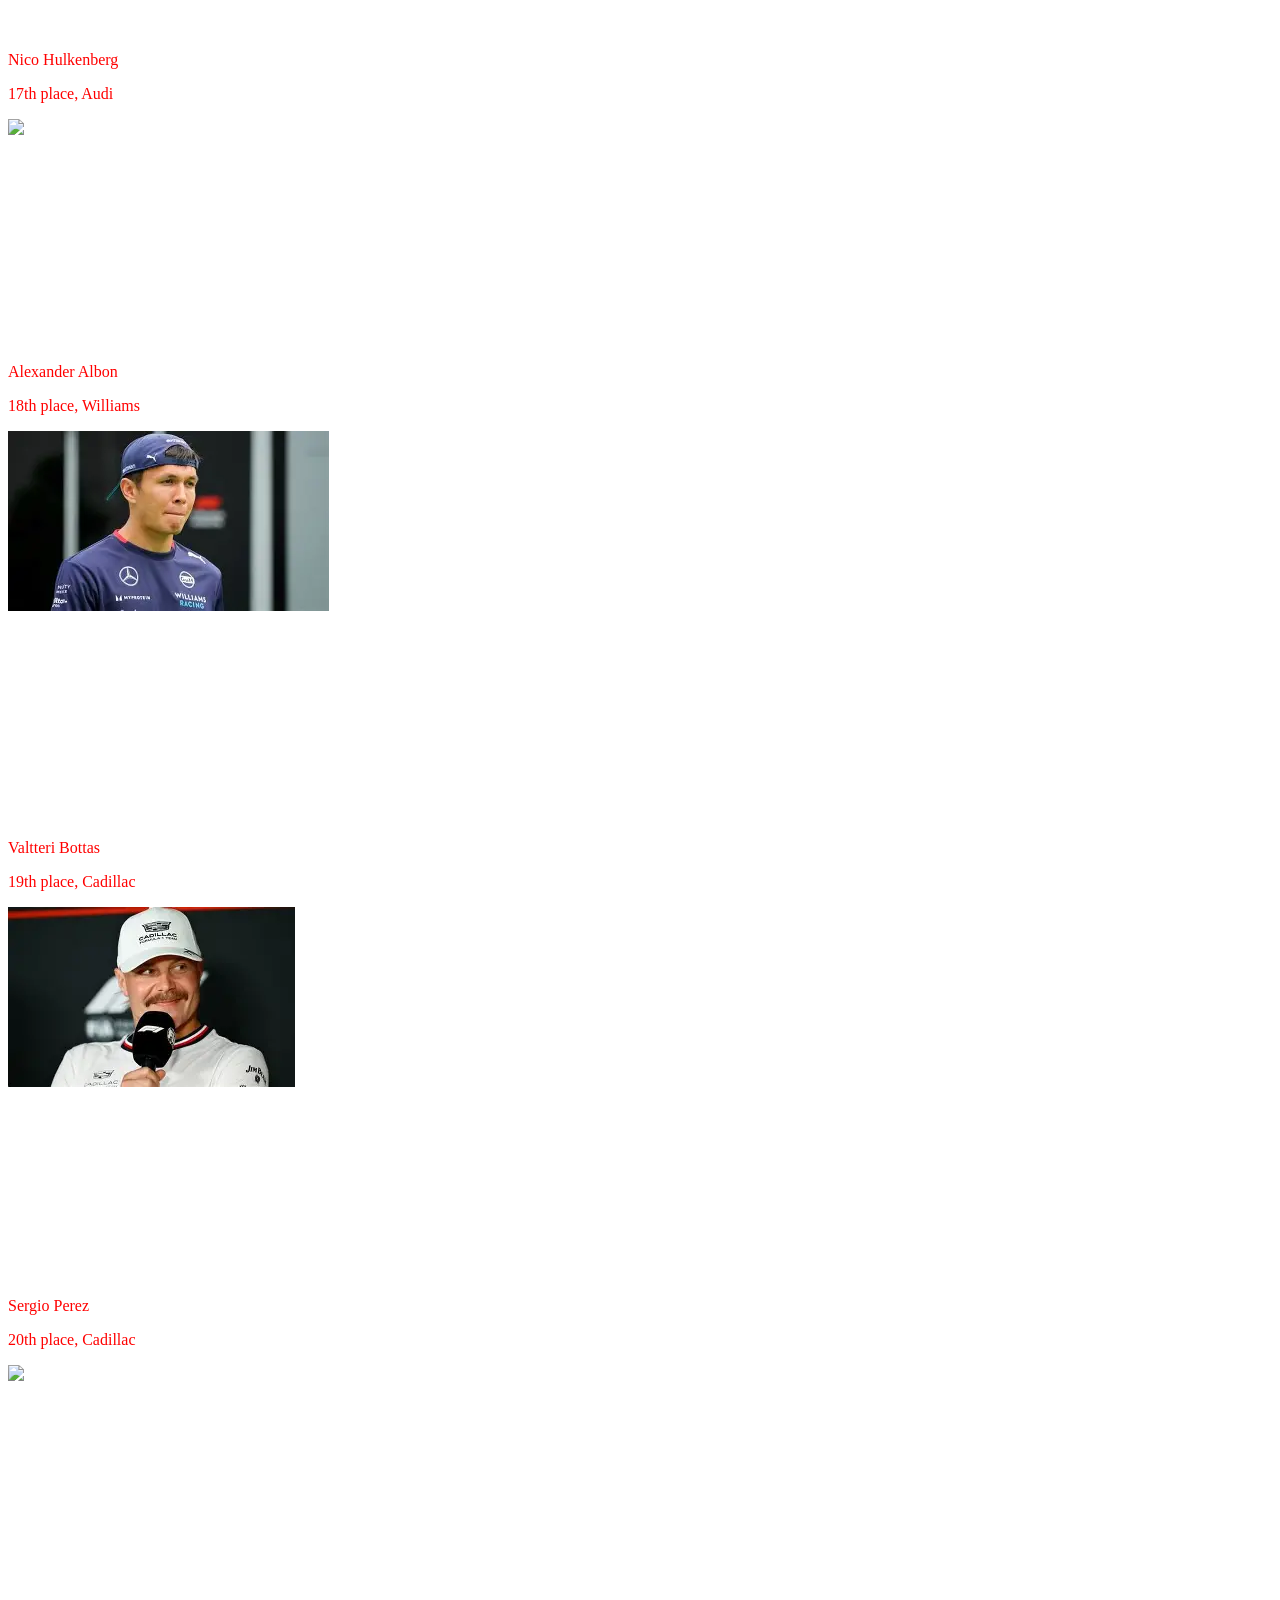
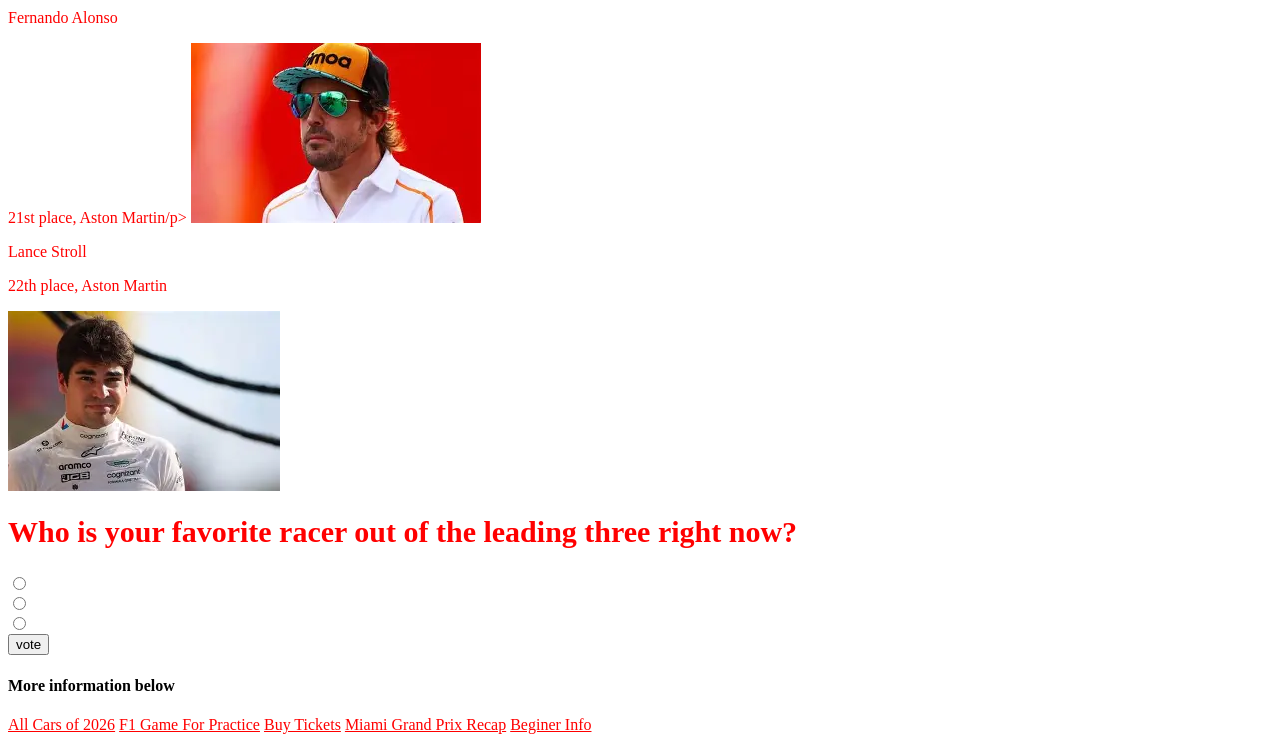
==== commit 599ed8f5: "Update index.html" ====
--- a/index.html
+++ b/index.html
@@ -414,10 +414,13 @@
     <button type="submit">vote</button>
   </form>
 </div>
+<footer>
+  <h4>More information below</h4>
 <a href="https://www.youtube.com/watch?v=B2WsIWslvlA"> All Cars of 2026</a>
 <a href="https://www.amazon.com/F1%C2%AE24-PS5-PlayStation-5/dp/B0CX4XG5T4/ref=sims_dp_d_dex_ai_rank_model_1_d_v1_d_sccl_1_2/142-3585344-1399519?pd_rd_w=JVY2Q&content-id=amzn1.sym.bb4a0aac-c2b4-4b4b-a0c8-9aa89b28dce3&pf_rd_p=bb4a0aac-c2b4-4b4b-a0c8-9aa89b28dce3&pf_rd_r=Y5REJFFCW4WDS6T9XTKQ&pd_rd_wg=mcUbs&pd_rd_r=5b5ec105-fea5-4ac4-b509-7ced67383385&pd_rd_i=B0CX4XG5T4&psc=1">F1 Game For Practice</a>
 <a href="https://tickets.formula1.com/en">Buy Tickets</a>
 <a href="https://www.youtube.com/watch?v=5gYys4GL7S0"> Miami Grand Prix Recap</a>
 <a href="https://www.youtube.com/watch?v=Q-jjZMMxbZs&t=1s"> Beginer Info</a>
+</footer>
 </head>
 </html>
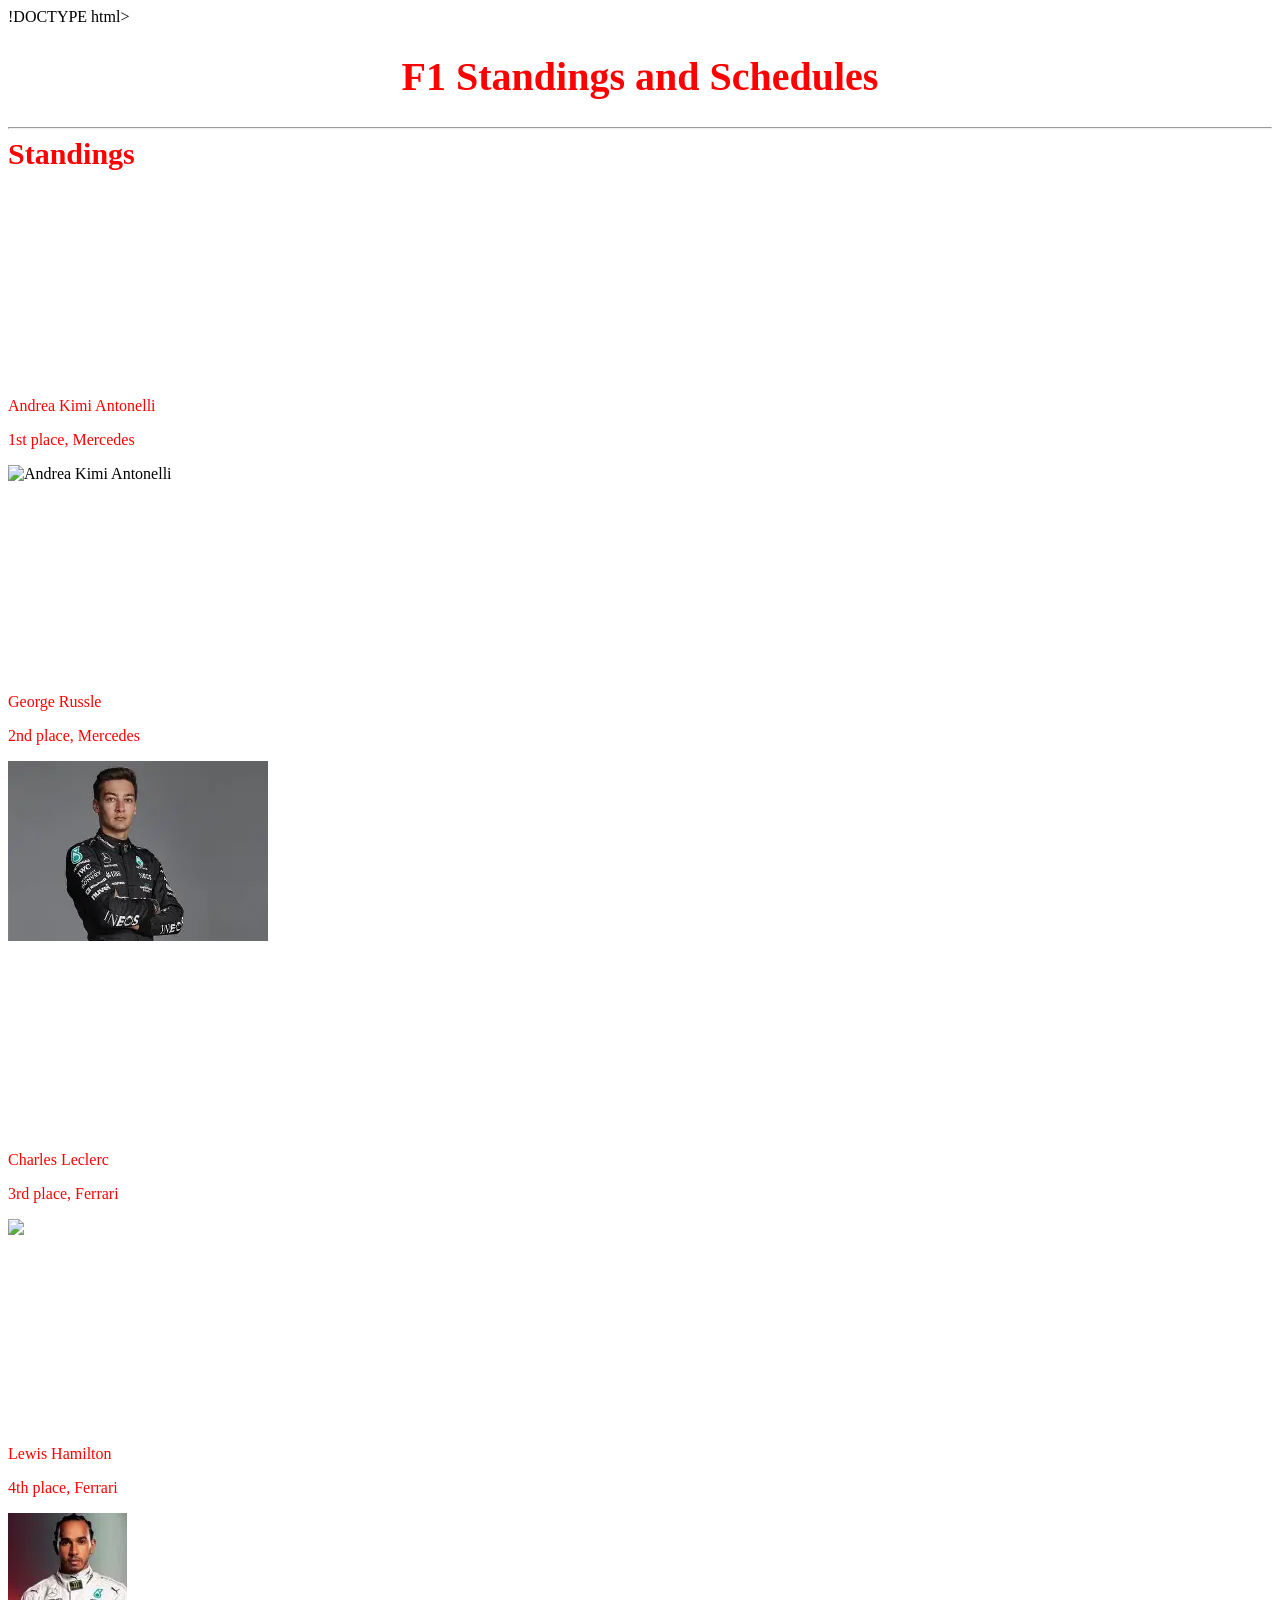
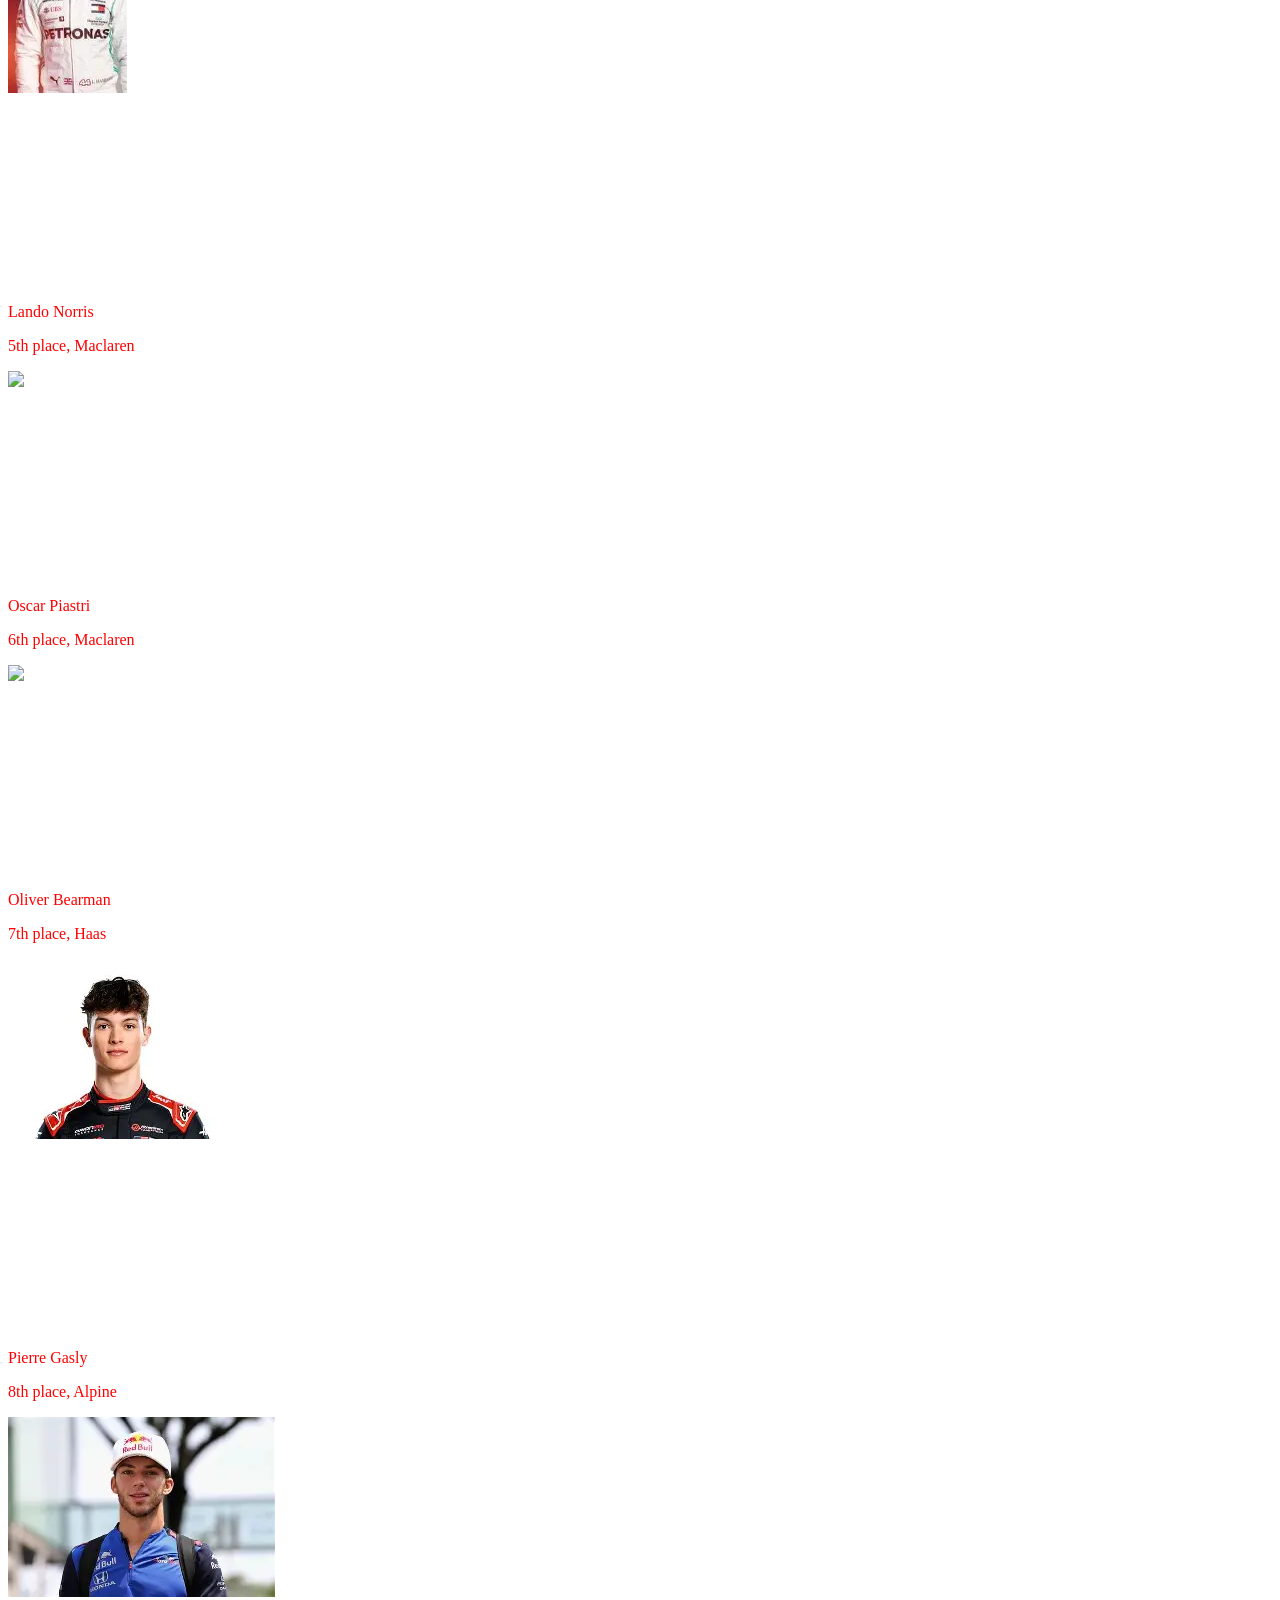
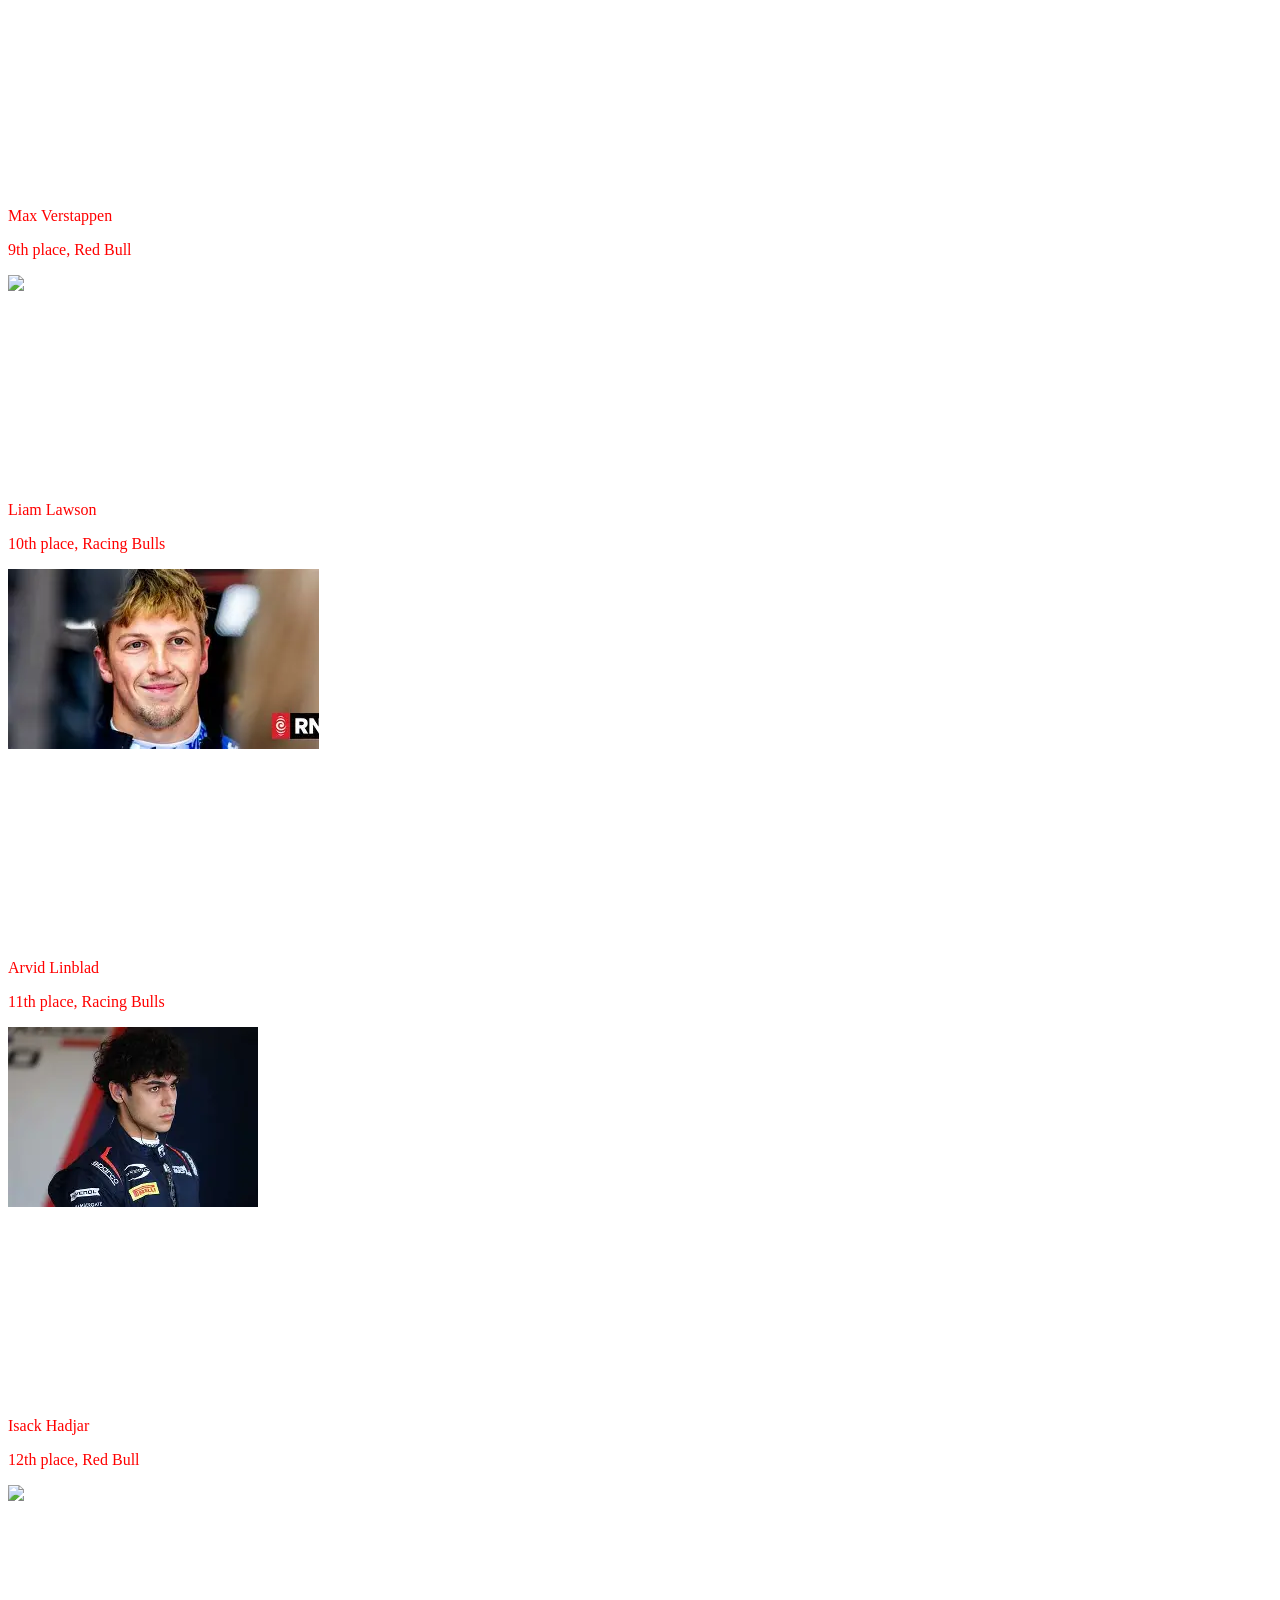
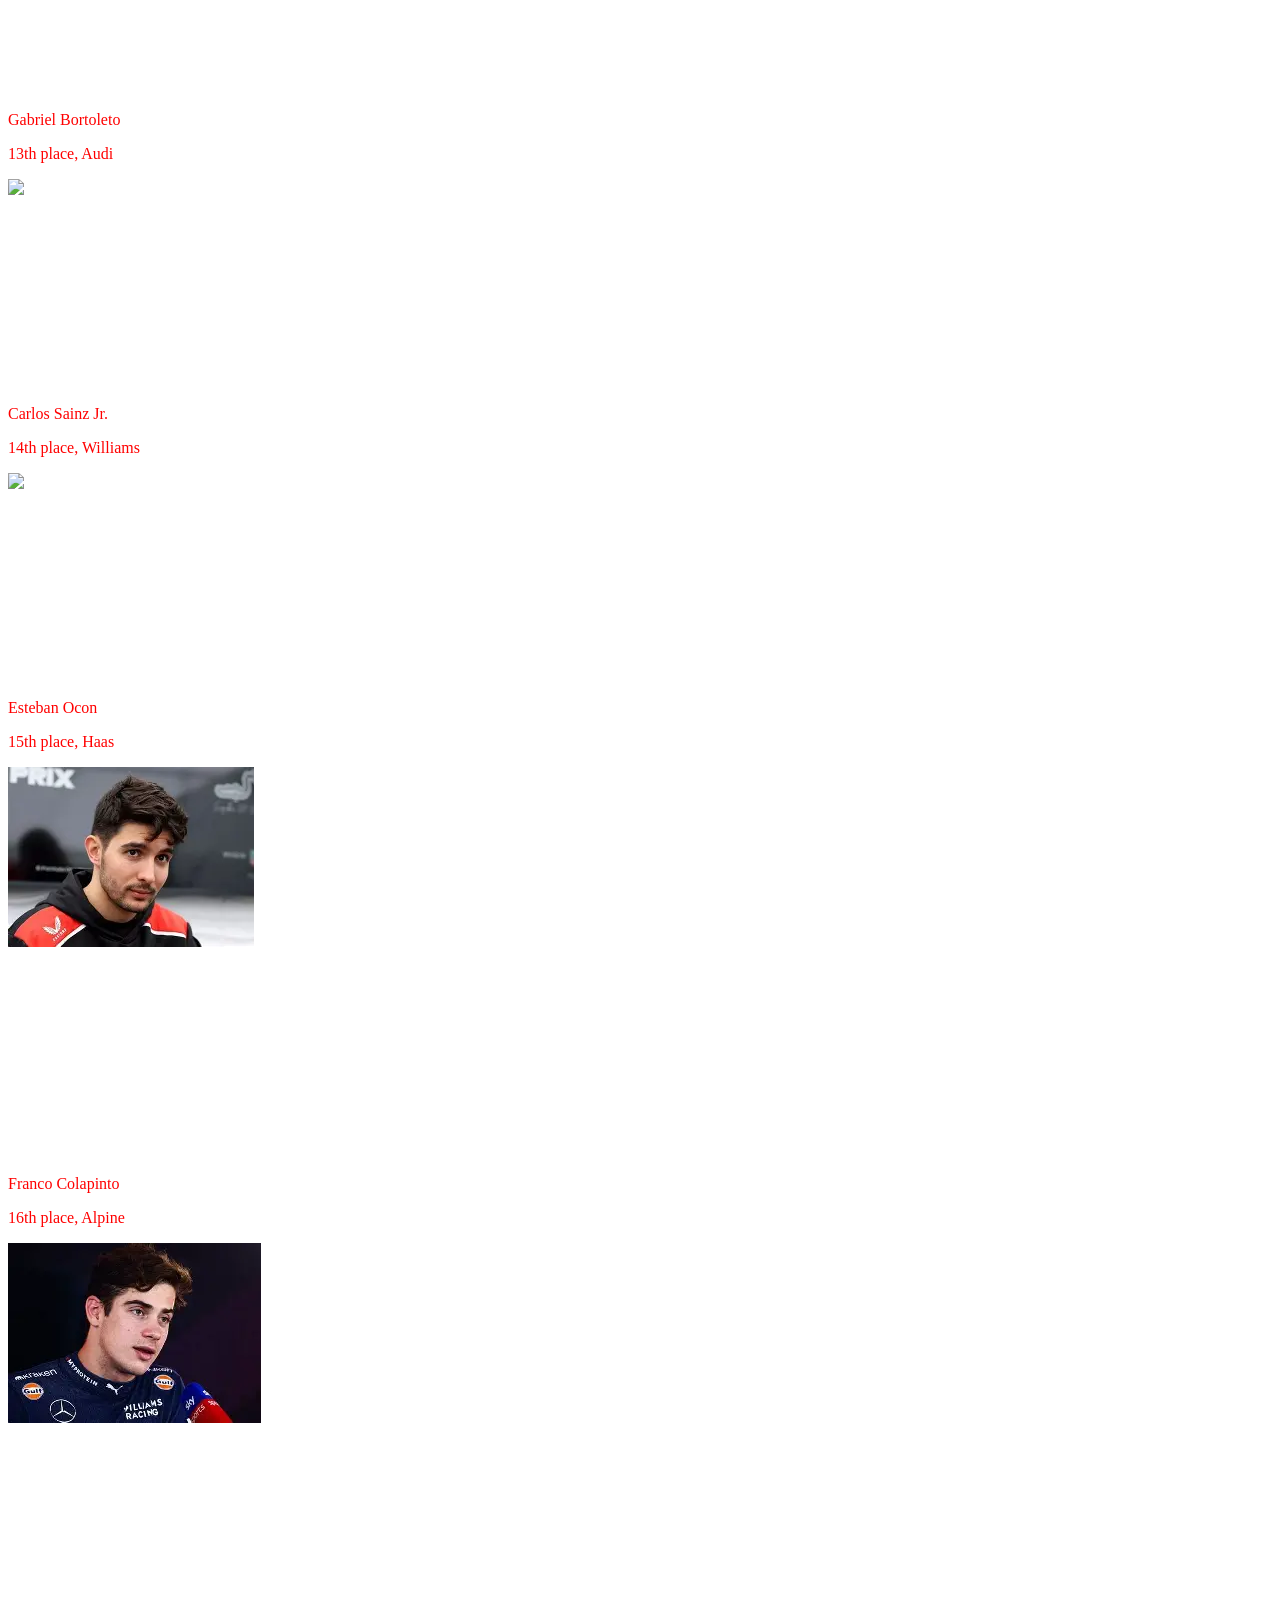
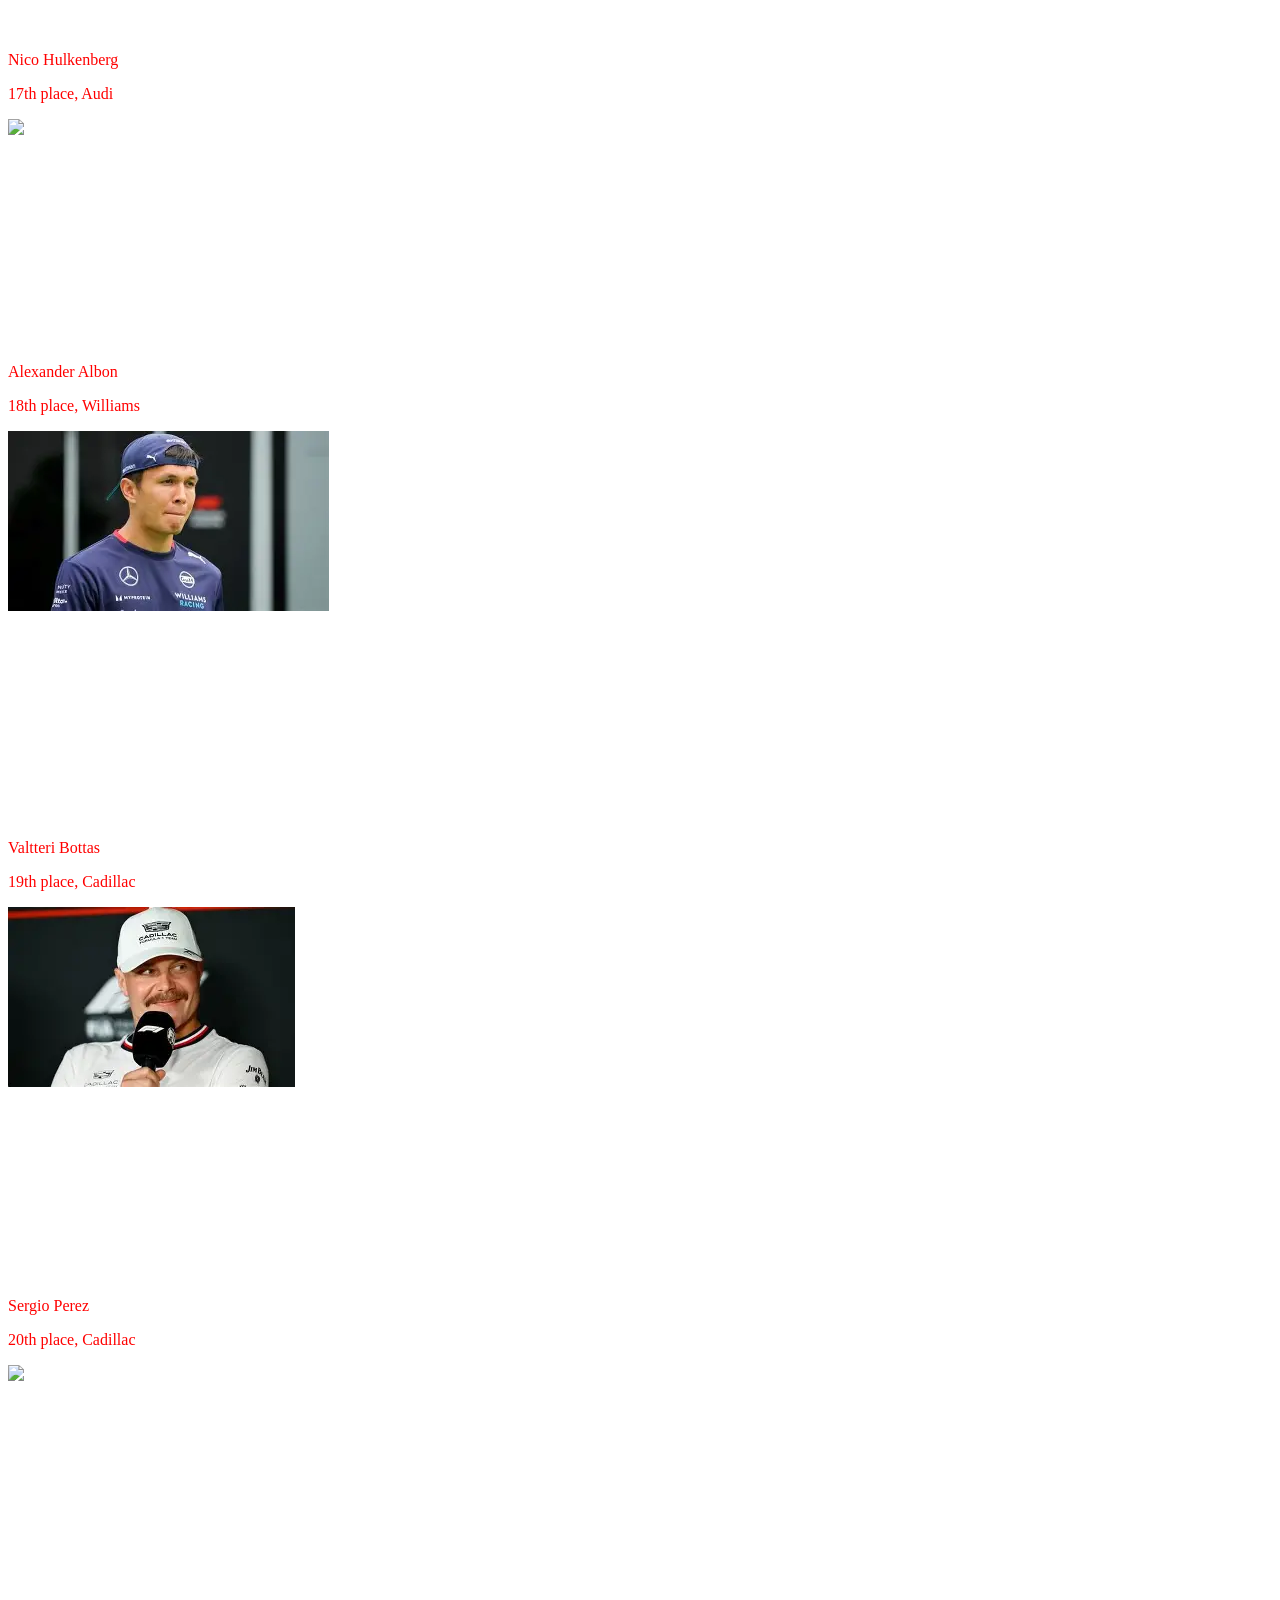
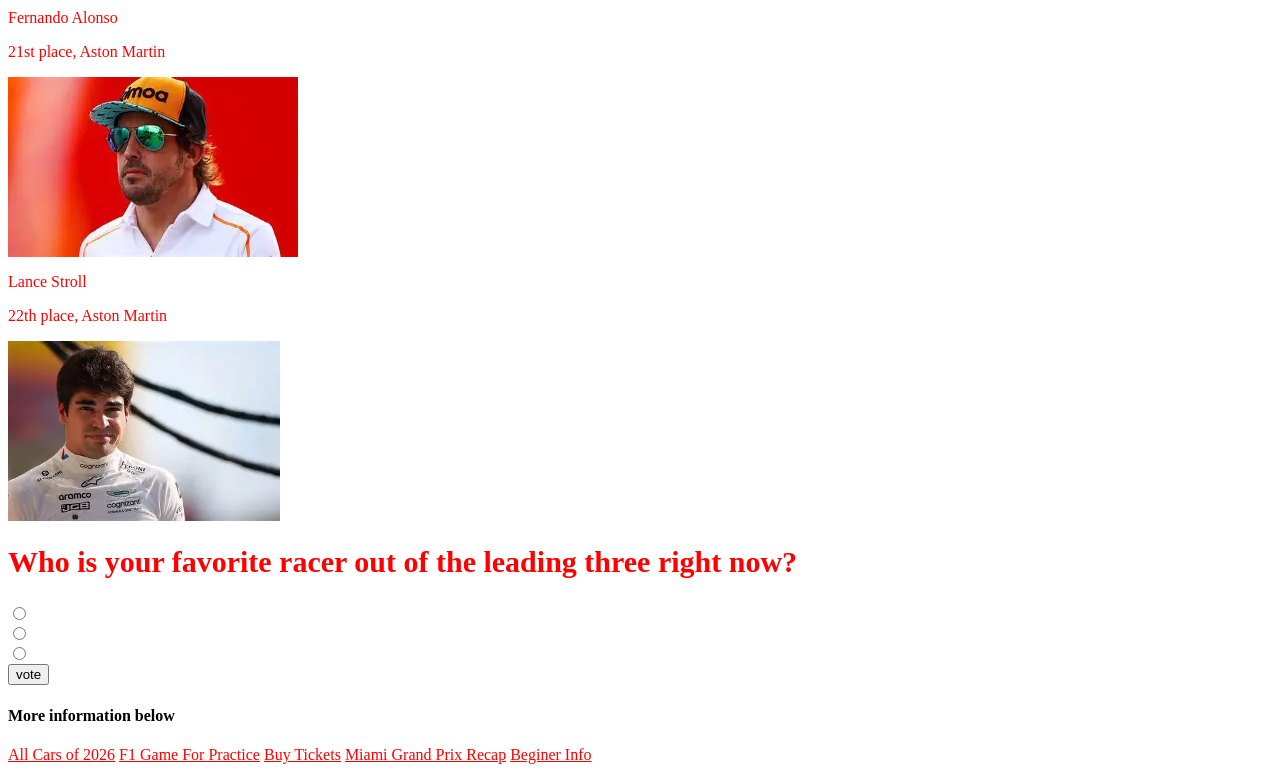
==== commit df6fd3db: "Update index.html" ====
--- a/index.html
+++ b/index.html
@@ -384,7 +384,7 @@
 <p 
 class="person">
 Fernando Alonso</p><p
-class="place">21st place, Aston Martin/p>
+class="place">21st place, Aston Martin</p>
 <img src="[data-uri]"/>
 </div>
 </section>
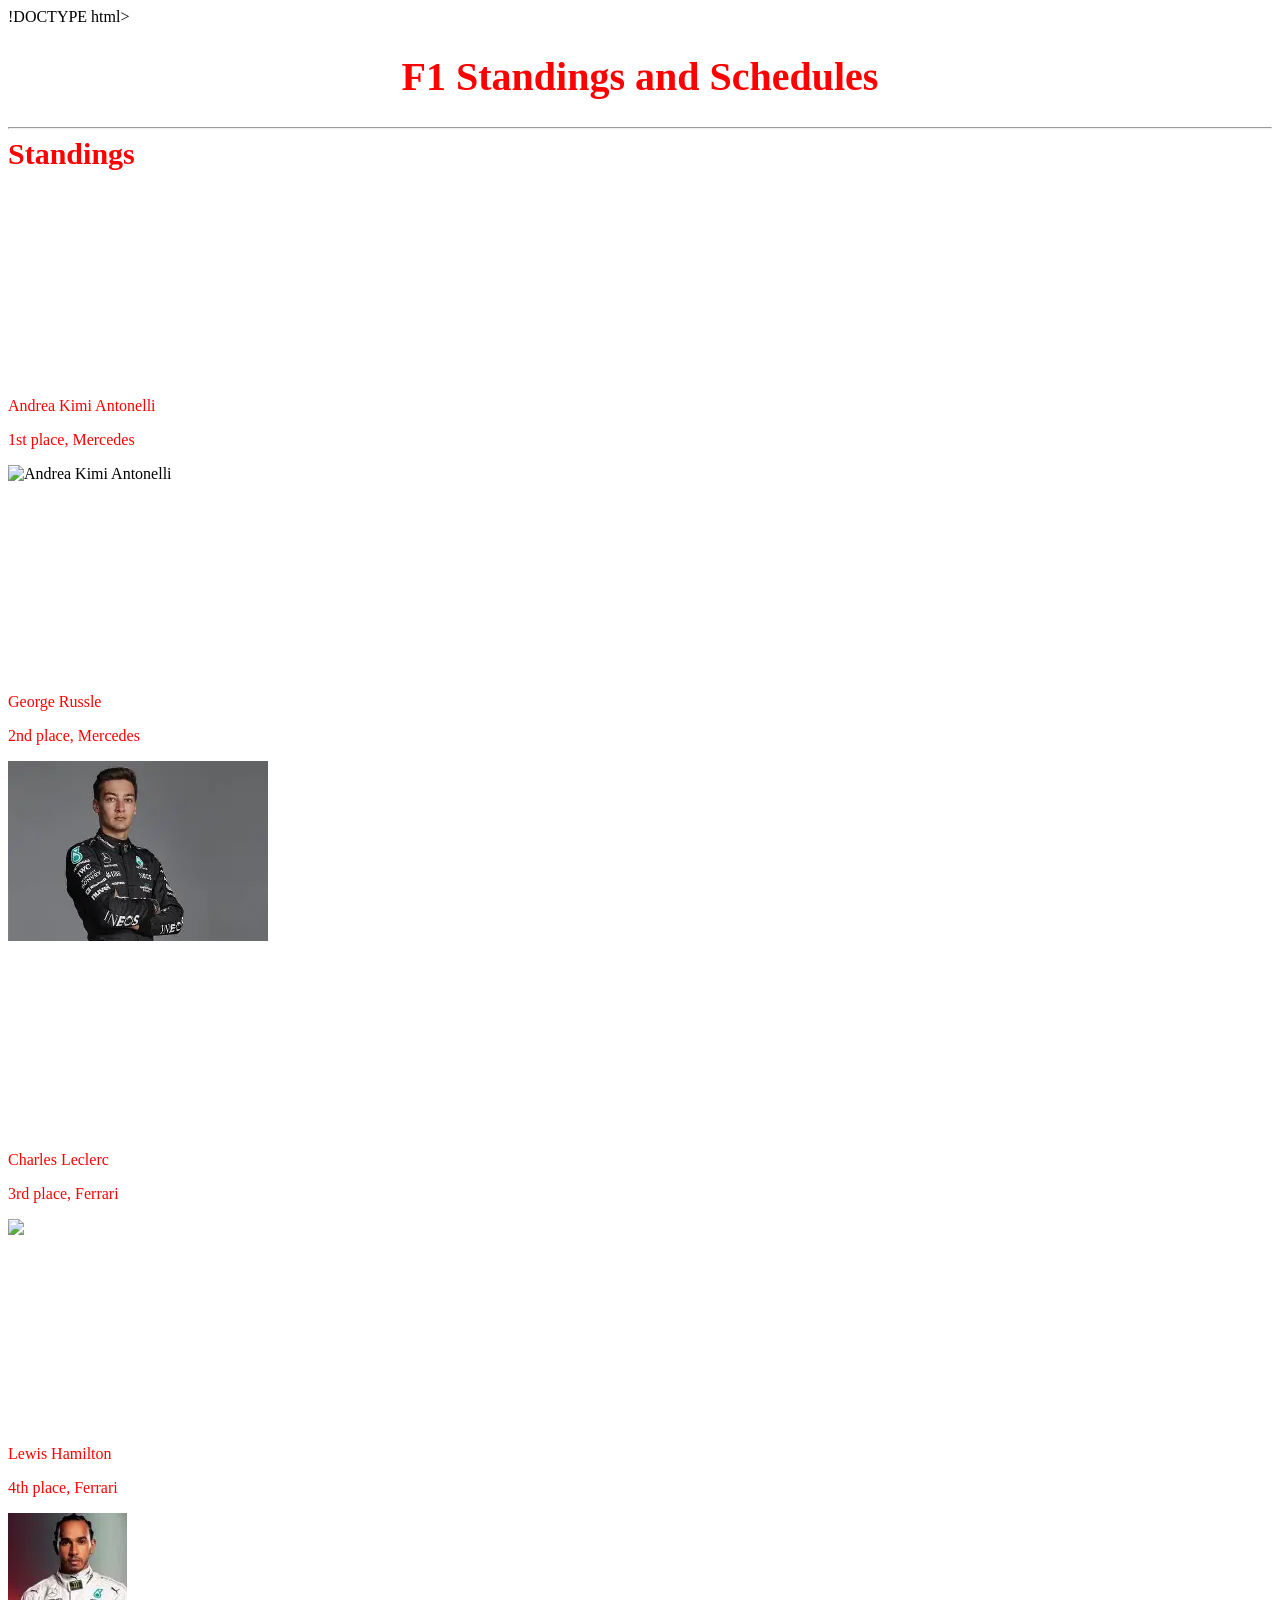
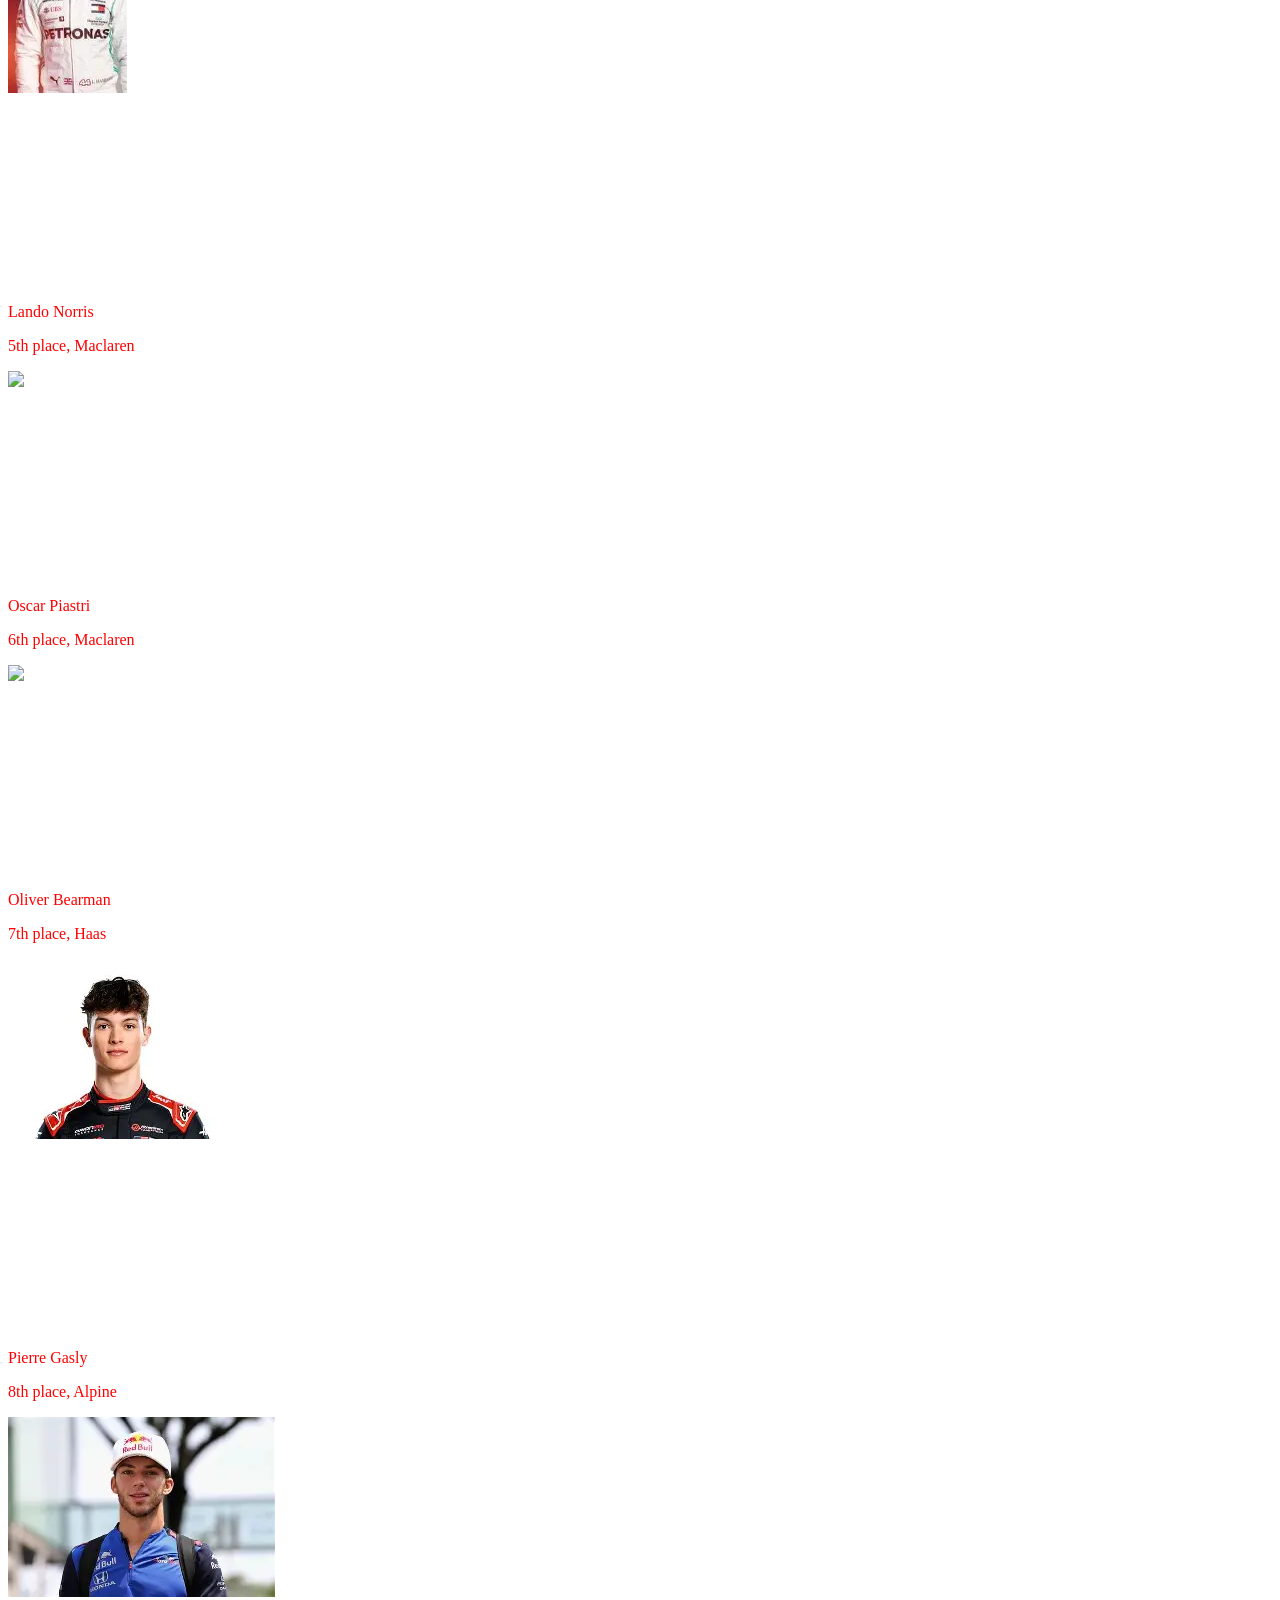
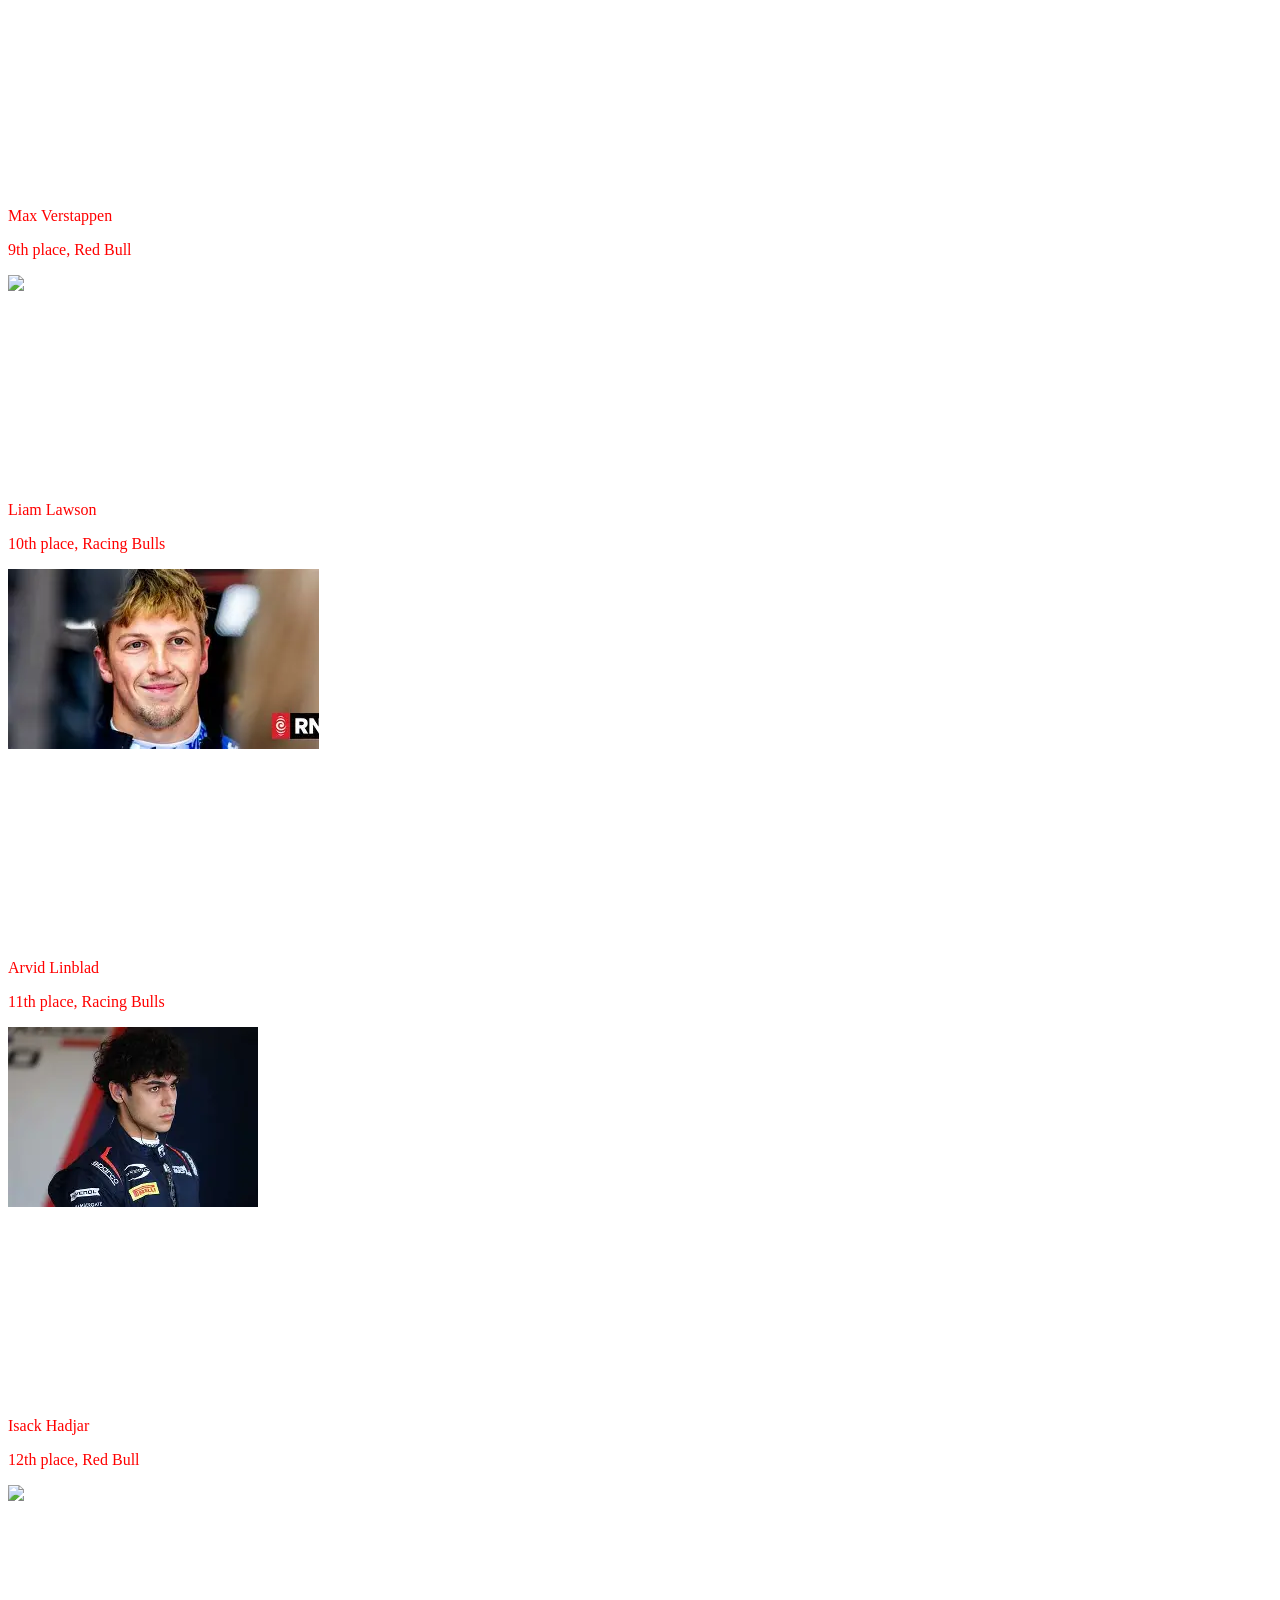
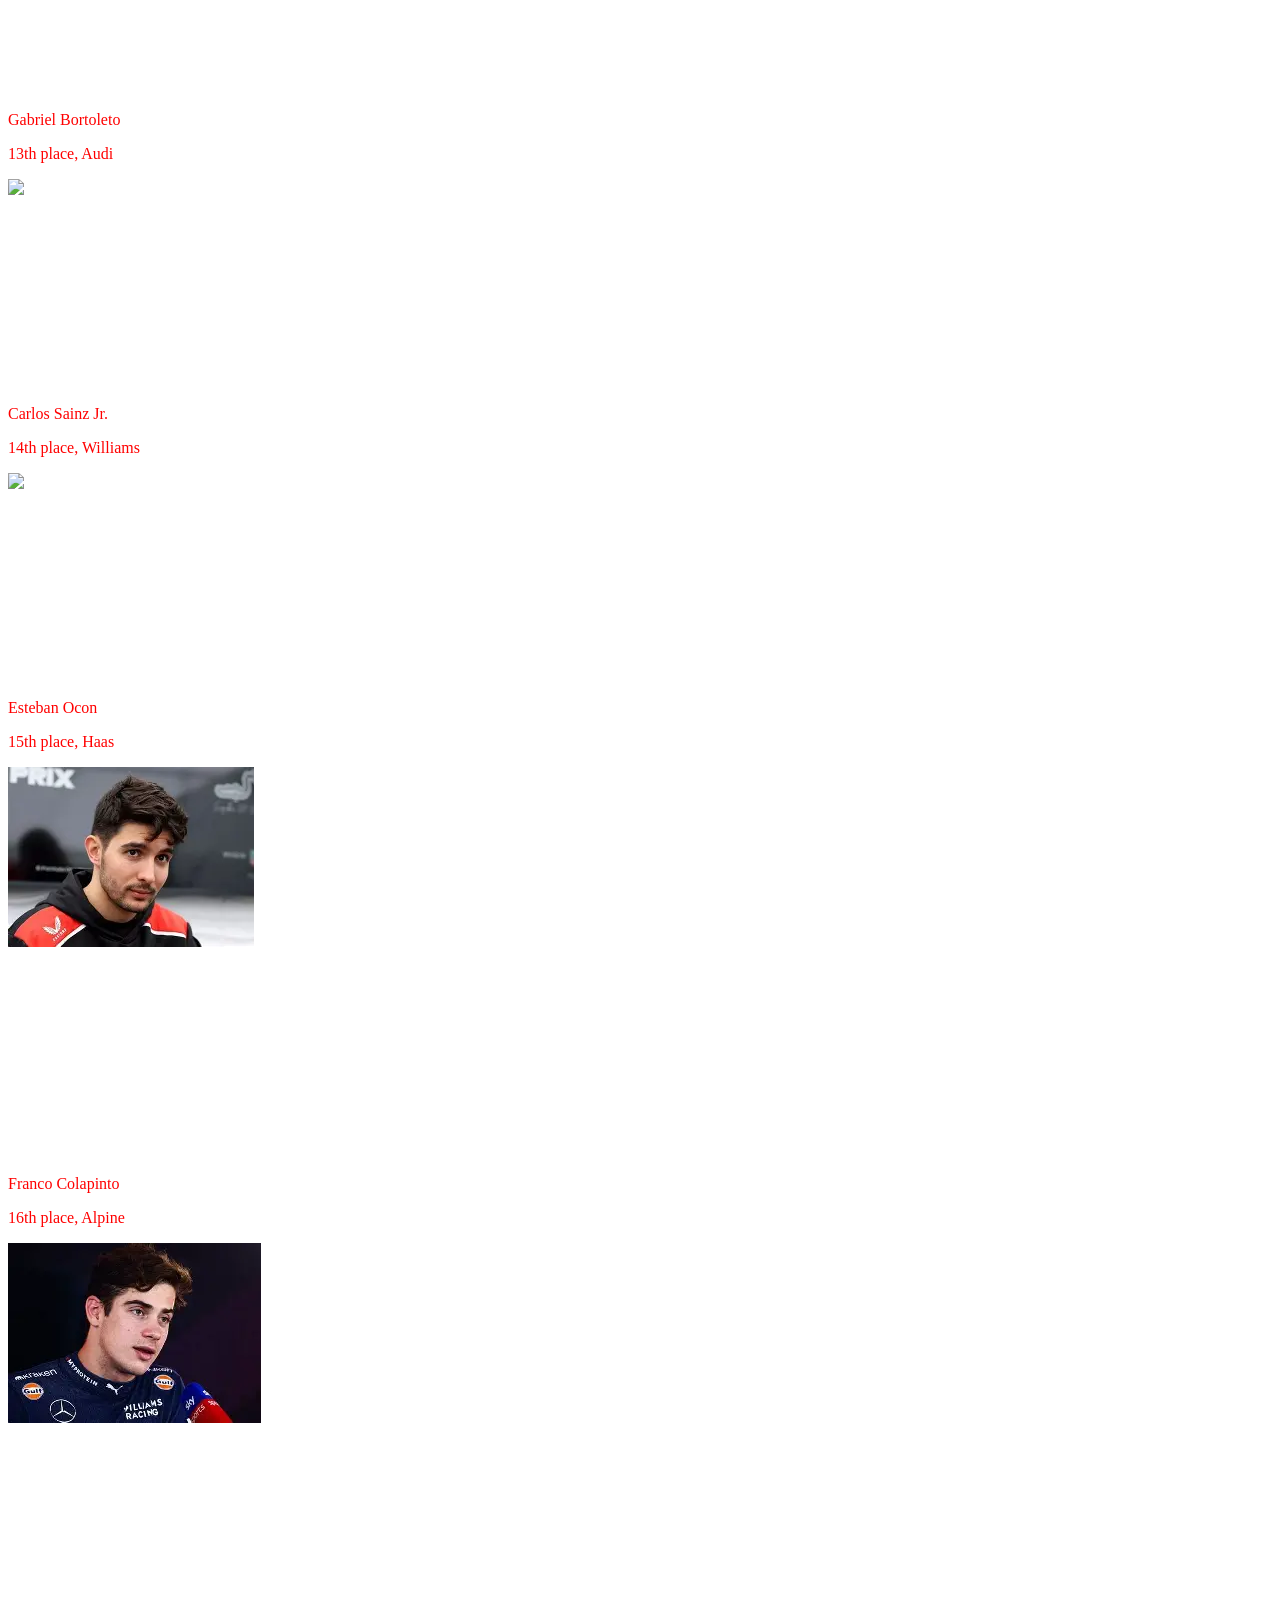
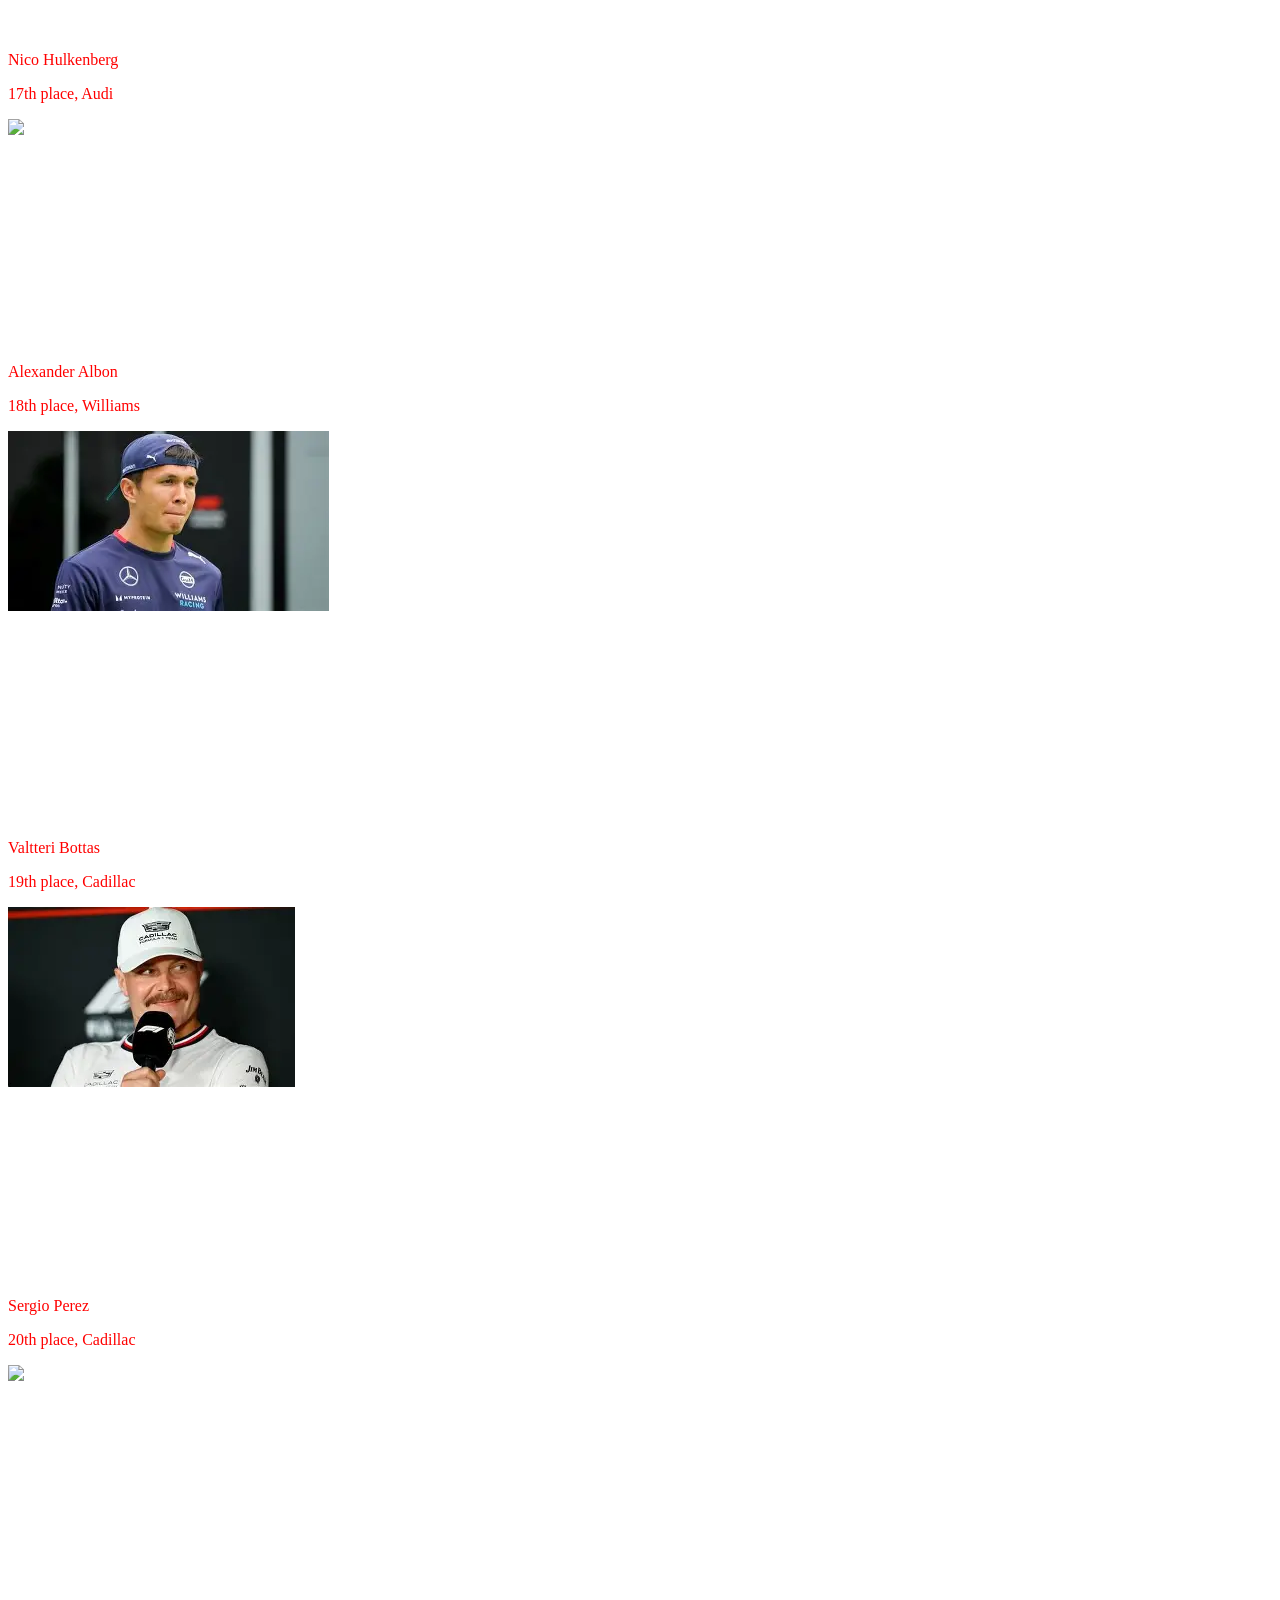
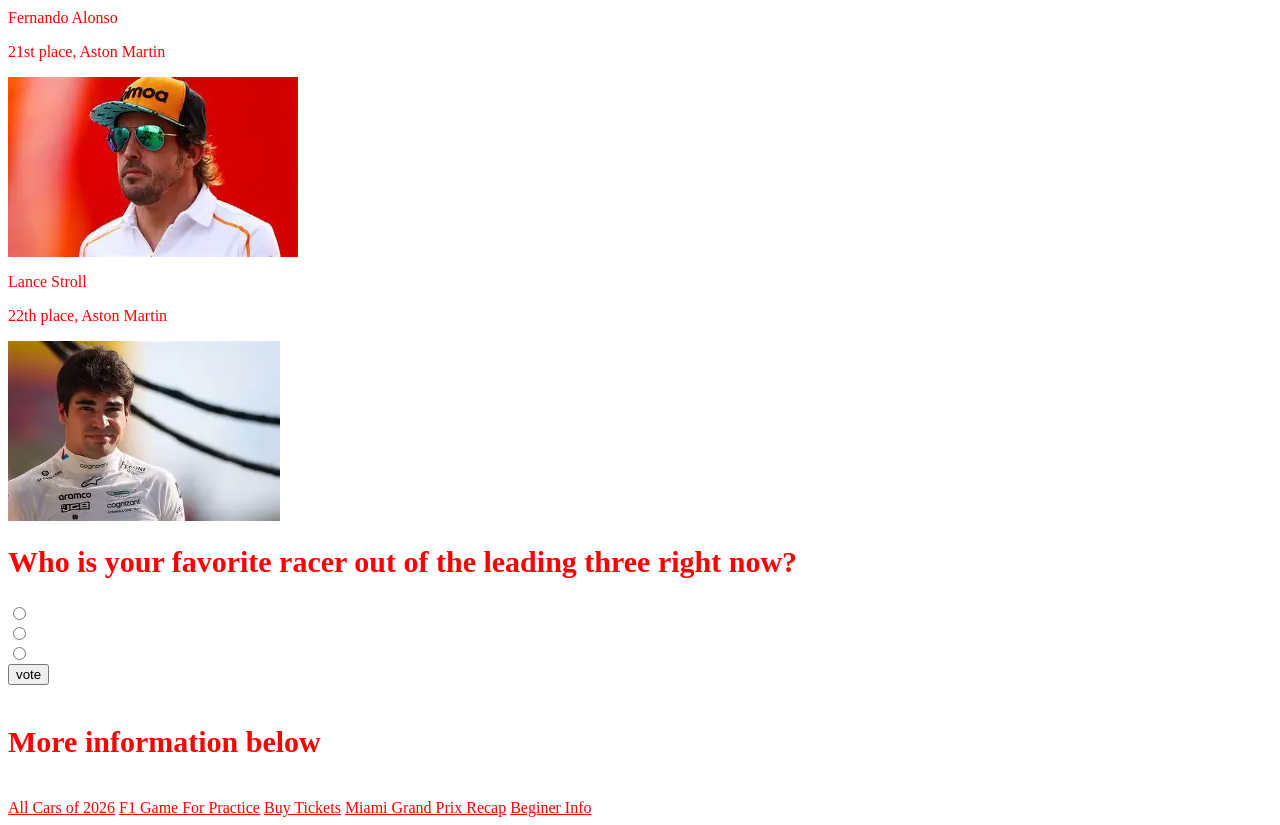
==== commit 38a4c606: "Update index.html" ====
--- a/index.html
+++ b/index.html
@@ -416,11 +416,11 @@
 </div>
 <footer>
   <h4>More information below</h4>
-<a href="https://www.youtube.com/watch?v=B2WsIWslvlA"> All Cars of 2026</a>
-<a href="https://www.amazon.com/F1%C2%AE24-PS5-PlayStation-5/dp/B0CX4XG5T4/ref=sims_dp_d_dex_ai_rank_model_1_d_v1_d_sccl_1_2/142-3585344-1399519?pd_rd_w=JVY2Q&content-id=amzn1.sym.bb4a0aac-c2b4-4b4b-a0c8-9aa89b28dce3&pf_rd_p=bb4a0aac-c2b4-4b4b-a0c8-9aa89b28dce3&pf_rd_r=Y5REJFFCW4WDS6T9XTKQ&pd_rd_wg=mcUbs&pd_rd_r=5b5ec105-fea5-4ac4-b509-7ced67383385&pd_rd_i=B0CX4XG5T4&psc=1">F1 Game For Practice</a>
-<a href="https://tickets.formula1.com/en">Buy Tickets</a>
-<a href="https://www.youtube.com/watch?v=5gYys4GL7S0"> Miami Grand Prix Recap</a>
-<a href="https://www.youtube.com/watch?v=Q-jjZMMxbZs&t=1s"> Beginer Info</a>
+  <a href="https://www.youtube.com/watch?v=B2WsIWslvlA"> All Cars of 2026</a>
+  <a href="https://www.amazon.com/F1%C2%AE24-PS5-PlayStation-5/dp/B0CX4XG5T4/ref=sims_dp_d_dex_ai_rank_model_1_d_v1_d_sccl_1_2/142-3585344-1399519?pd_rd_w=JVY2Q&content-id=amzn1.sym.bb4a0aac-c2b4-4b4b-a0c8-9aa89b28dce3&pf_rd_p=bb4a0aac-c2b4-4b4b-a0c8-9aa89b28dce3&pf_rd_r=Y5REJFFCW4WDS6T9XTKQ&pd_rd_wg=mcUbs&pd_rd_r=5b5ec105-fea5-4ac4-b509-7ced67383385&pd_rd_i=B0CX4XG5T4&psc=1">F1 Game For Practice</a>
+  <a href="https://tickets.formula1.com/en">Buy Tickets</a>
+  <a href="https://www.youtube.com/watch?v=5gYys4GL7S0"> Miami Grand Prix Recap</a>
+  <a href="https://www.youtube.com/watch?v=Q-jjZMMxbZs&t=1s"> Beginer Info</a>
 </footer>
 </head>
 </html>
--- a/charles leclerc.css
+++ b/charles leclerc.css
@@ -25,3 +25,6 @@
 .poll-container{color: red;}
 form{ color: white;}
 .color{ color: red;}
+h4{font-size:30px;
+color: red;
+text-align: left;}
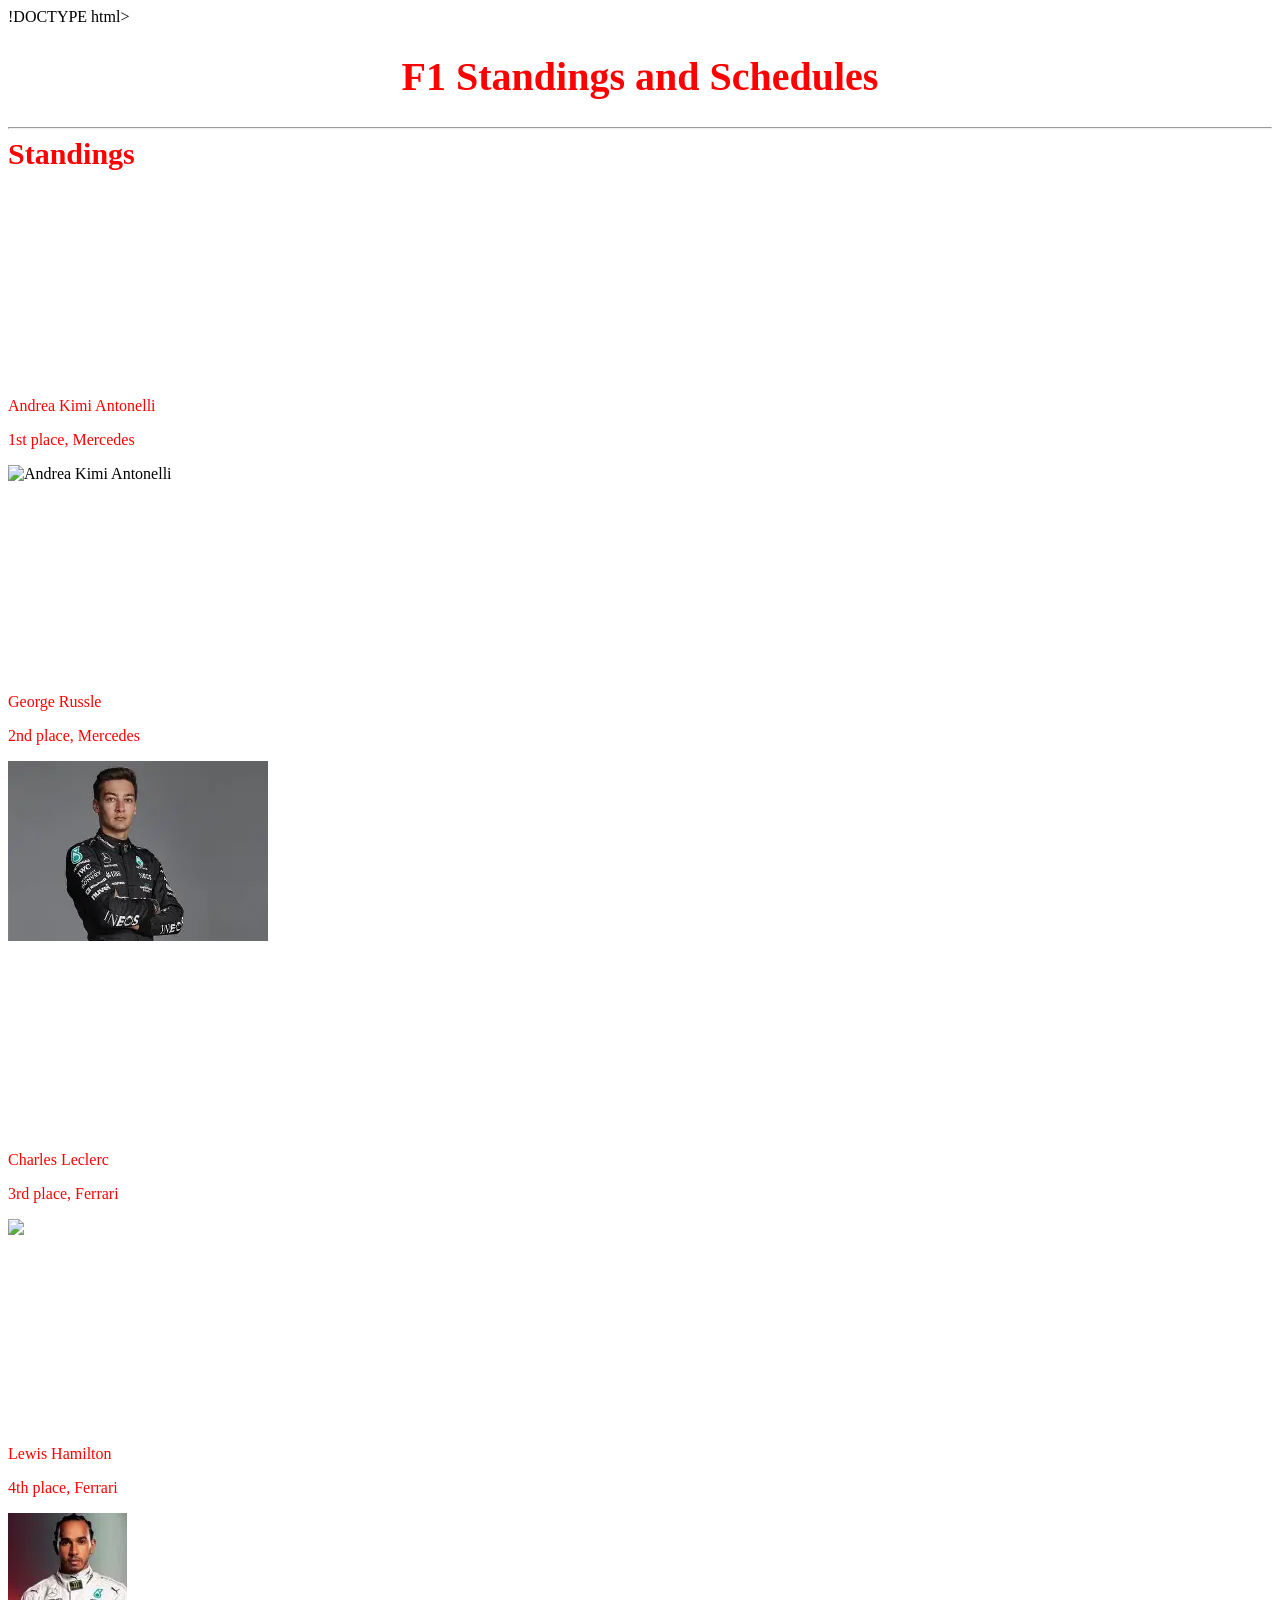
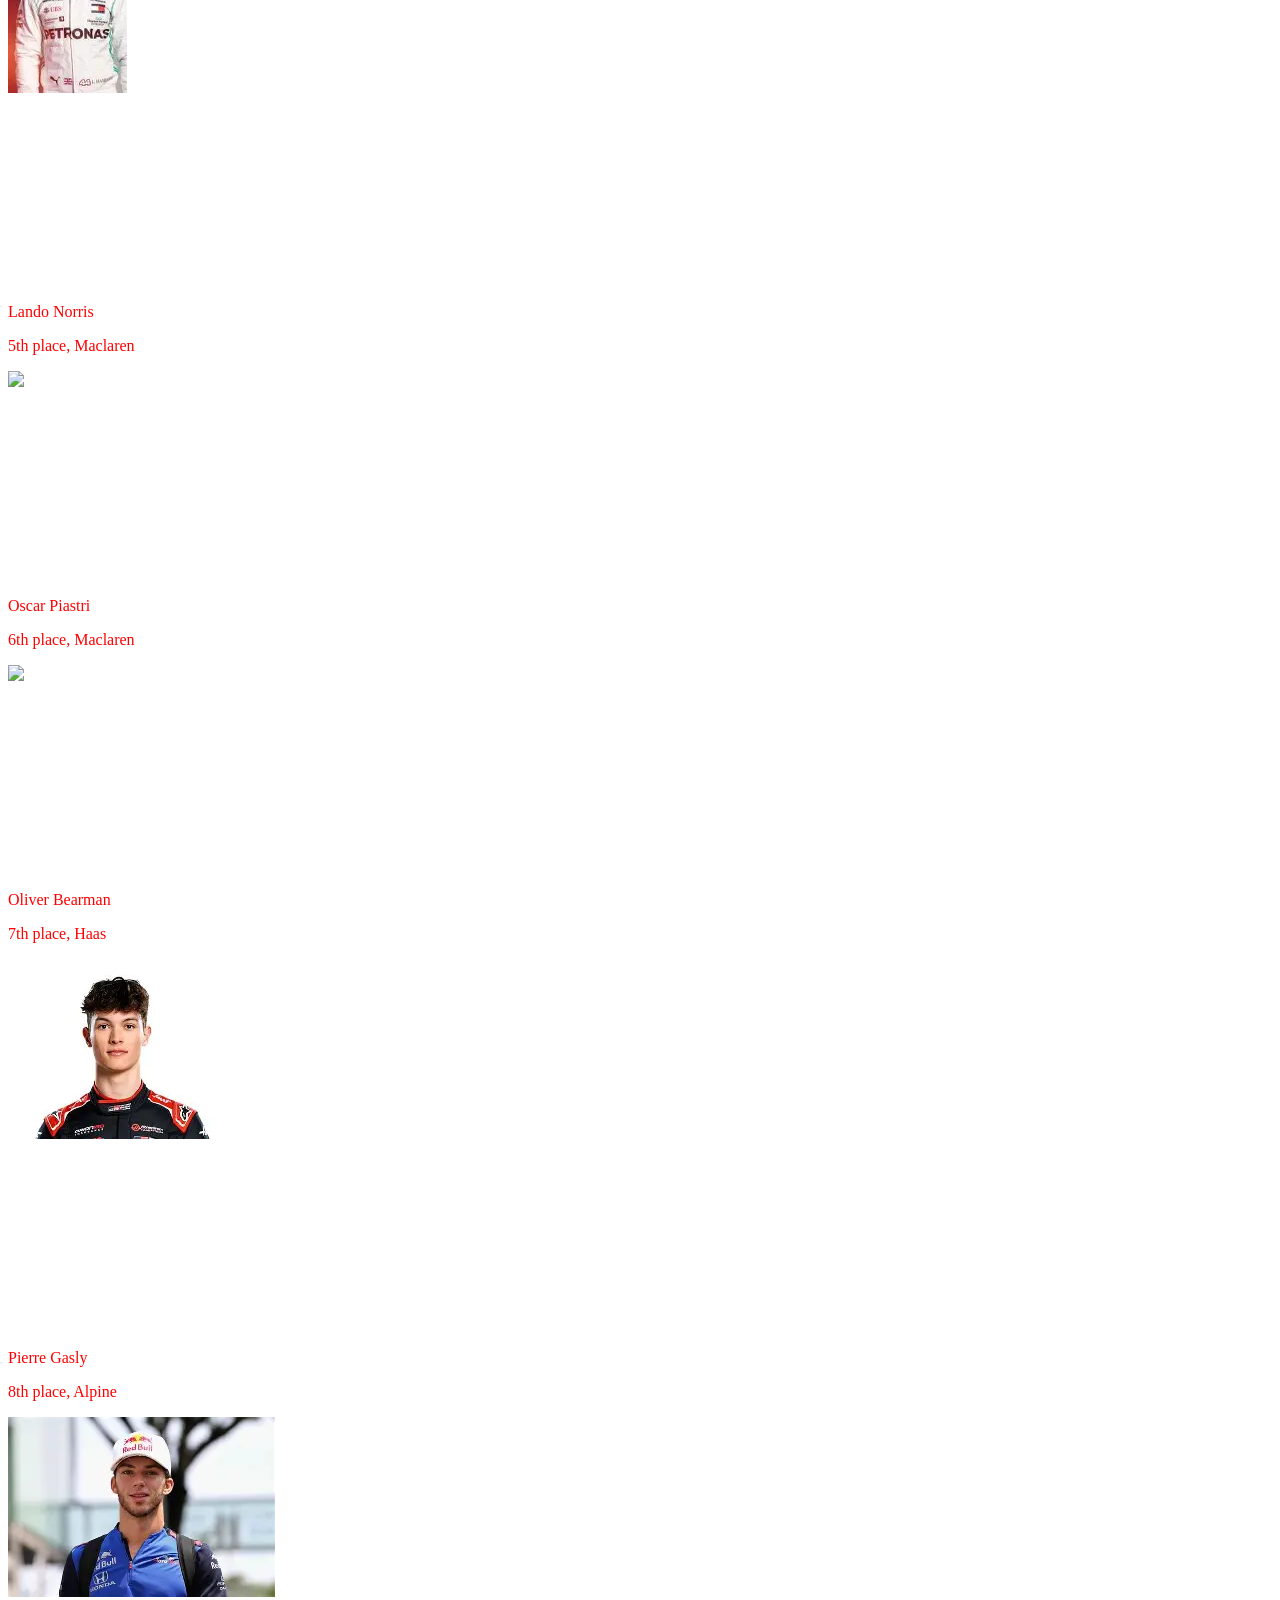
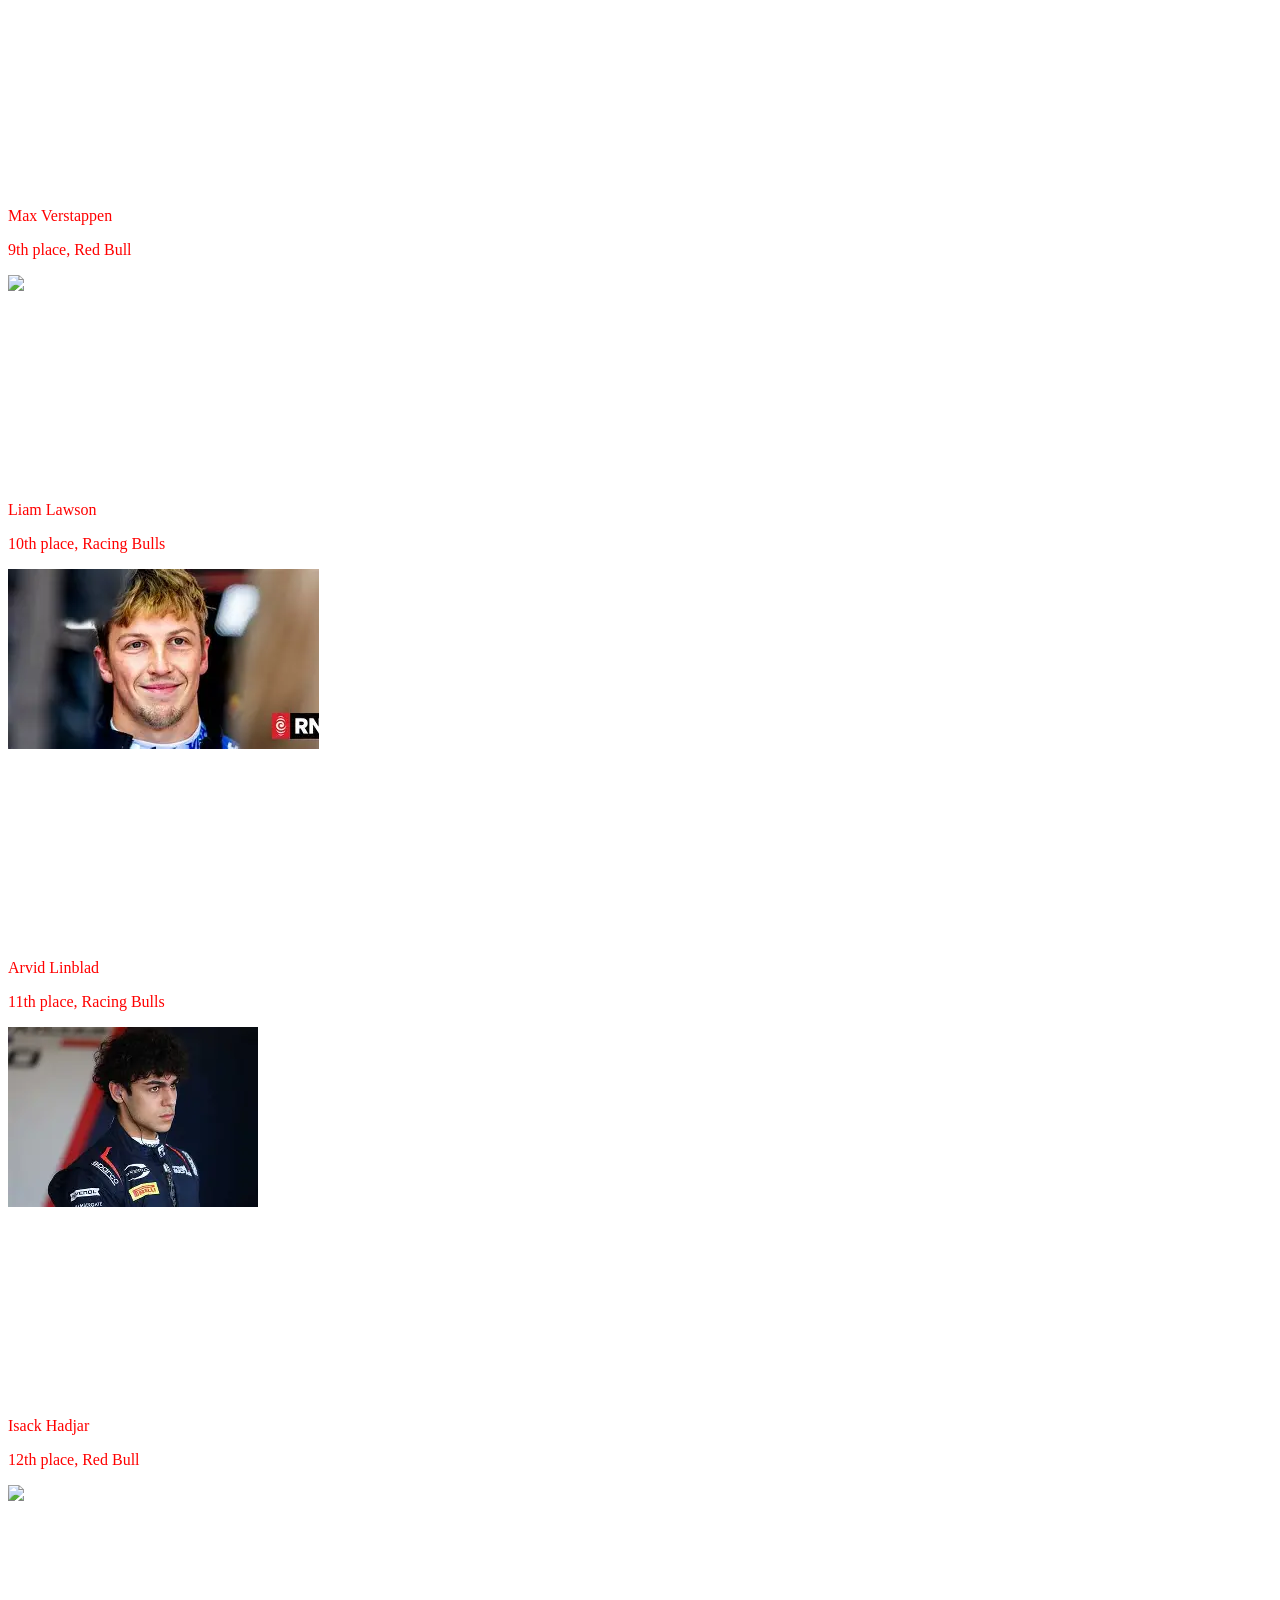
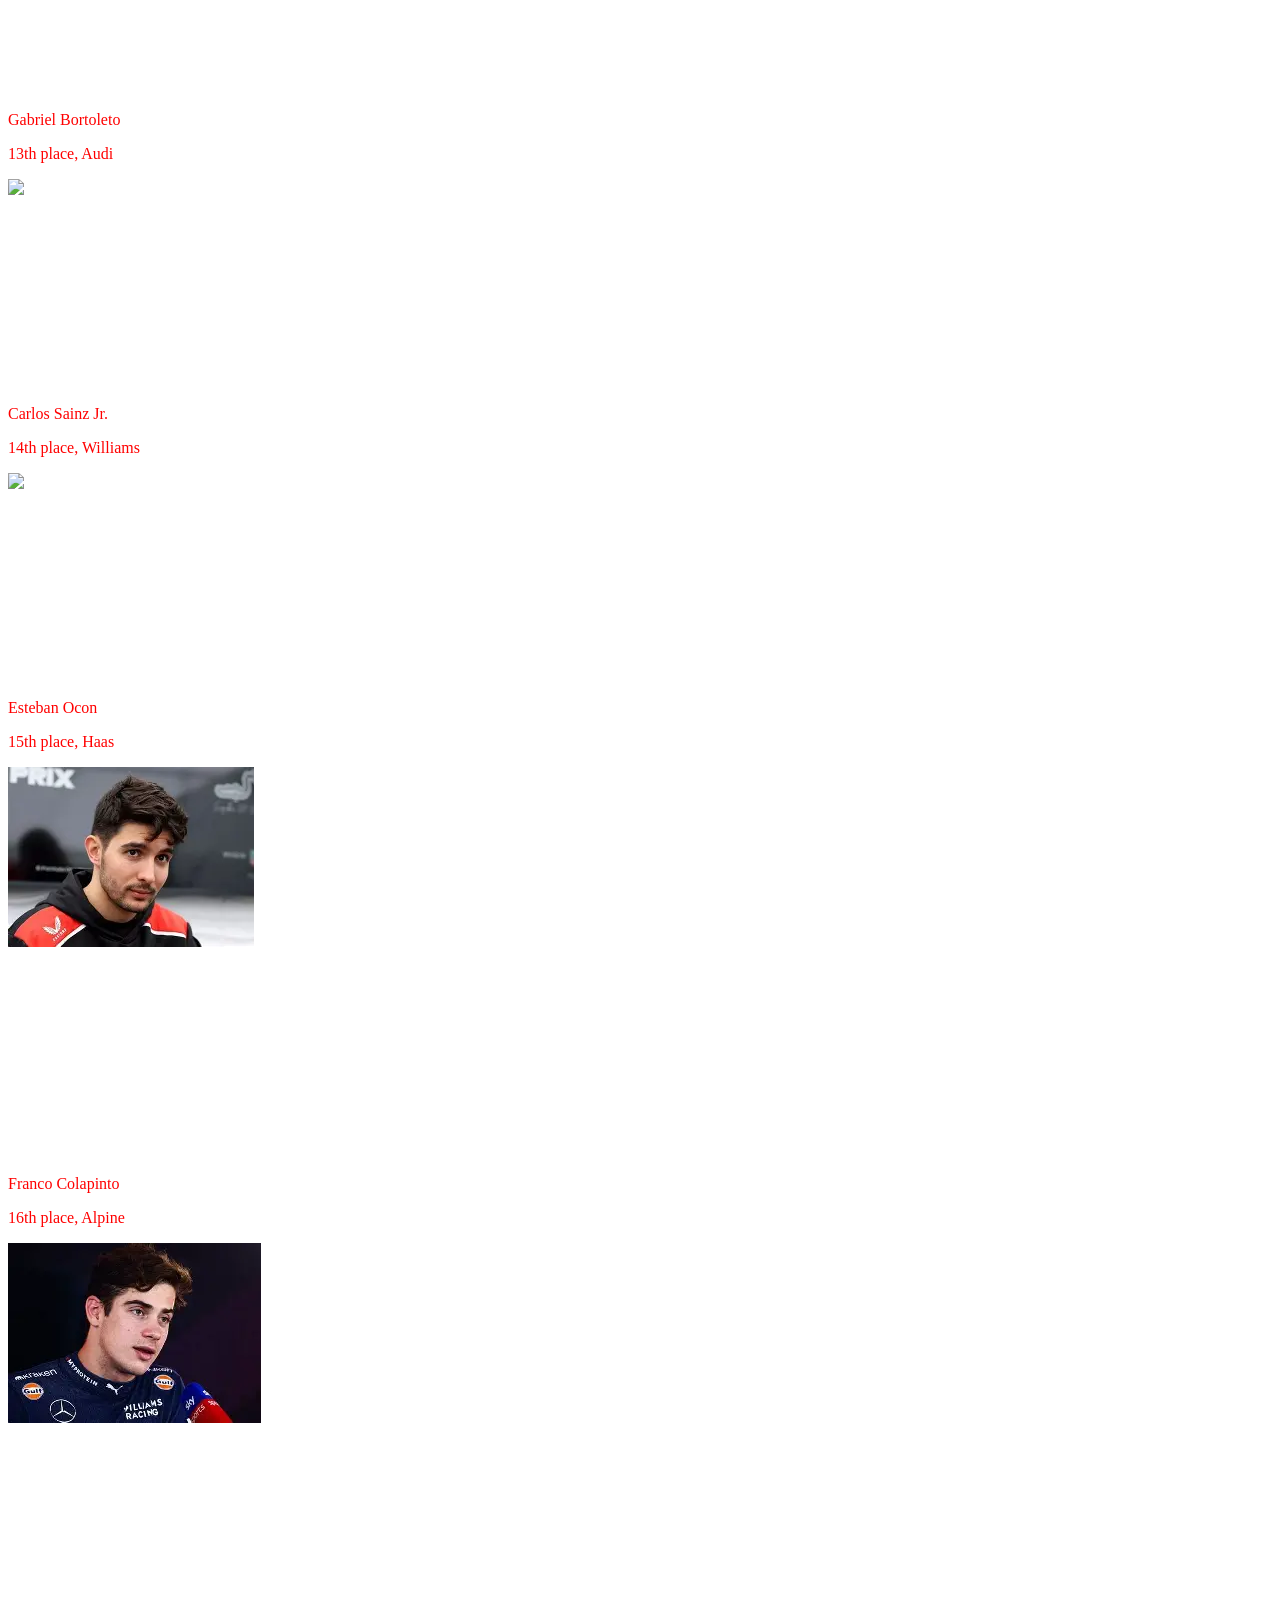
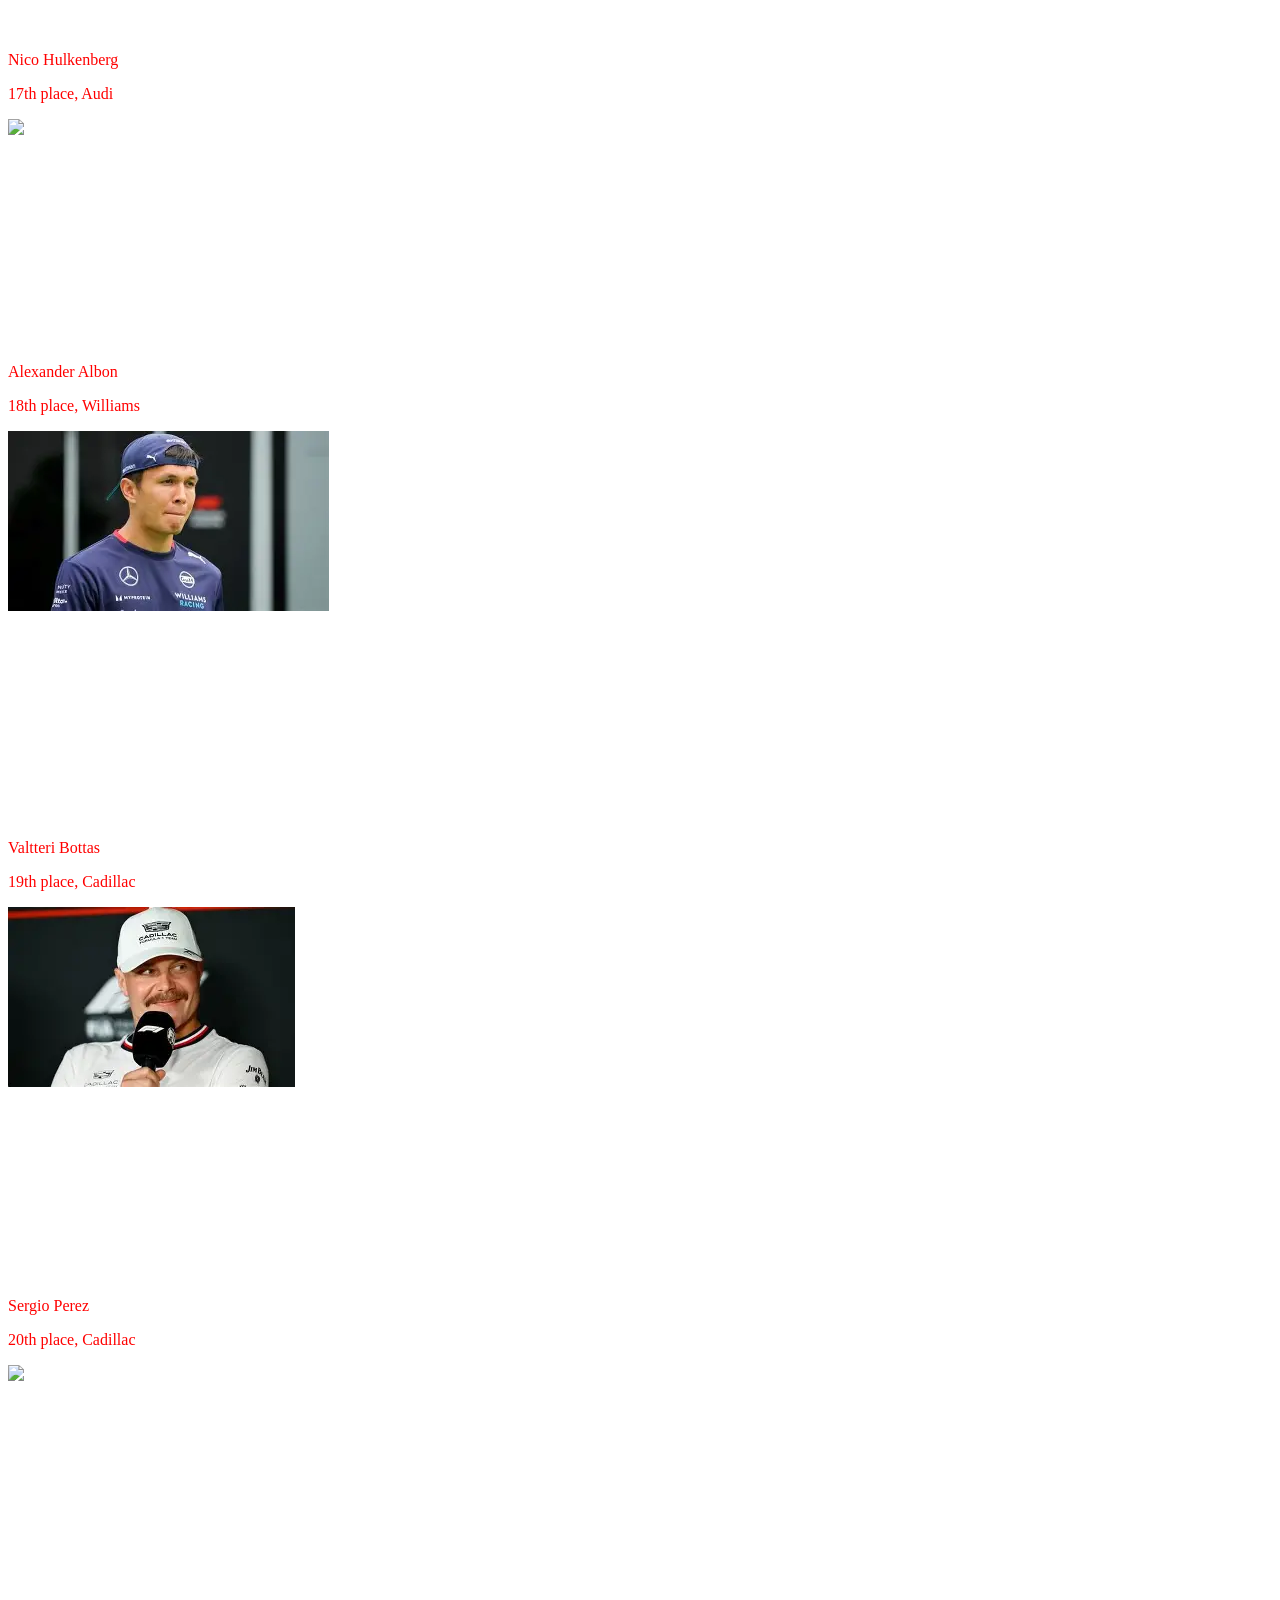
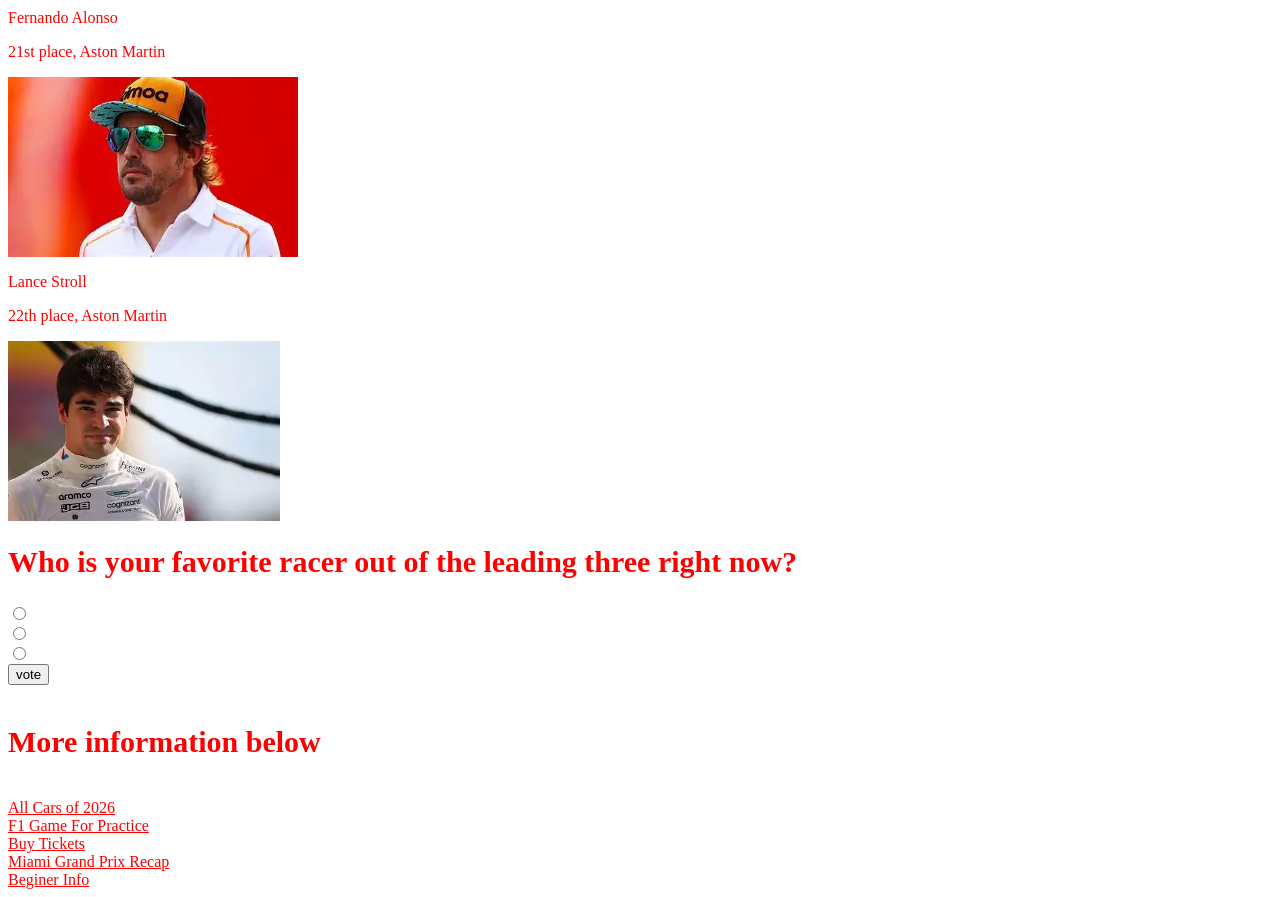
==== commit 3966625c: "Update index.html" ====
--- a/index.html
+++ b/index.html
@@ -416,10 +416,17 @@
 </div>
 <footer>
   <h4>More information below</h4>
+  <div>
   <a href="https://www.youtube.com/watch?v=B2WsIWslvlA"> All Cars of 2026</a>
+  </div>
+  <div>
   <a href="https://www.amazon.com/F1%C2%AE24-PS5-PlayStation-5/dp/B0CX4XG5T4/ref=sims_dp_d_dex_ai_rank_model_1_d_v1_d_sccl_1_2/142-3585344-1399519?pd_rd_w=JVY2Q&content-id=amzn1.sym.bb4a0aac-c2b4-4b4b-a0c8-9aa89b28dce3&pf_rd_p=bb4a0aac-c2b4-4b4b-a0c8-9aa89b28dce3&pf_rd_r=Y5REJFFCW4WDS6T9XTKQ&pd_rd_wg=mcUbs&pd_rd_r=5b5ec105-fea5-4ac4-b509-7ced67383385&pd_rd_i=B0CX4XG5T4&psc=1">F1 Game For Practice</a>
+</div>
+  <div>
   <a href="https://tickets.formula1.com/en">Buy Tickets</a>
-  <a href="https://www.youtube.com/watch?v=5gYys4GL7S0"> Miami Grand Prix Recap</a>
+<div>
+    <a href="https://www.youtube.com/watch?v=5gYys4GL7S0"> Miami Grand Prix Recap</a>
+  </div>
   <a href="https://www.youtube.com/watch?v=Q-jjZMMxbZs&t=1s"> Beginer Info</a>
 </footer>
 </head>
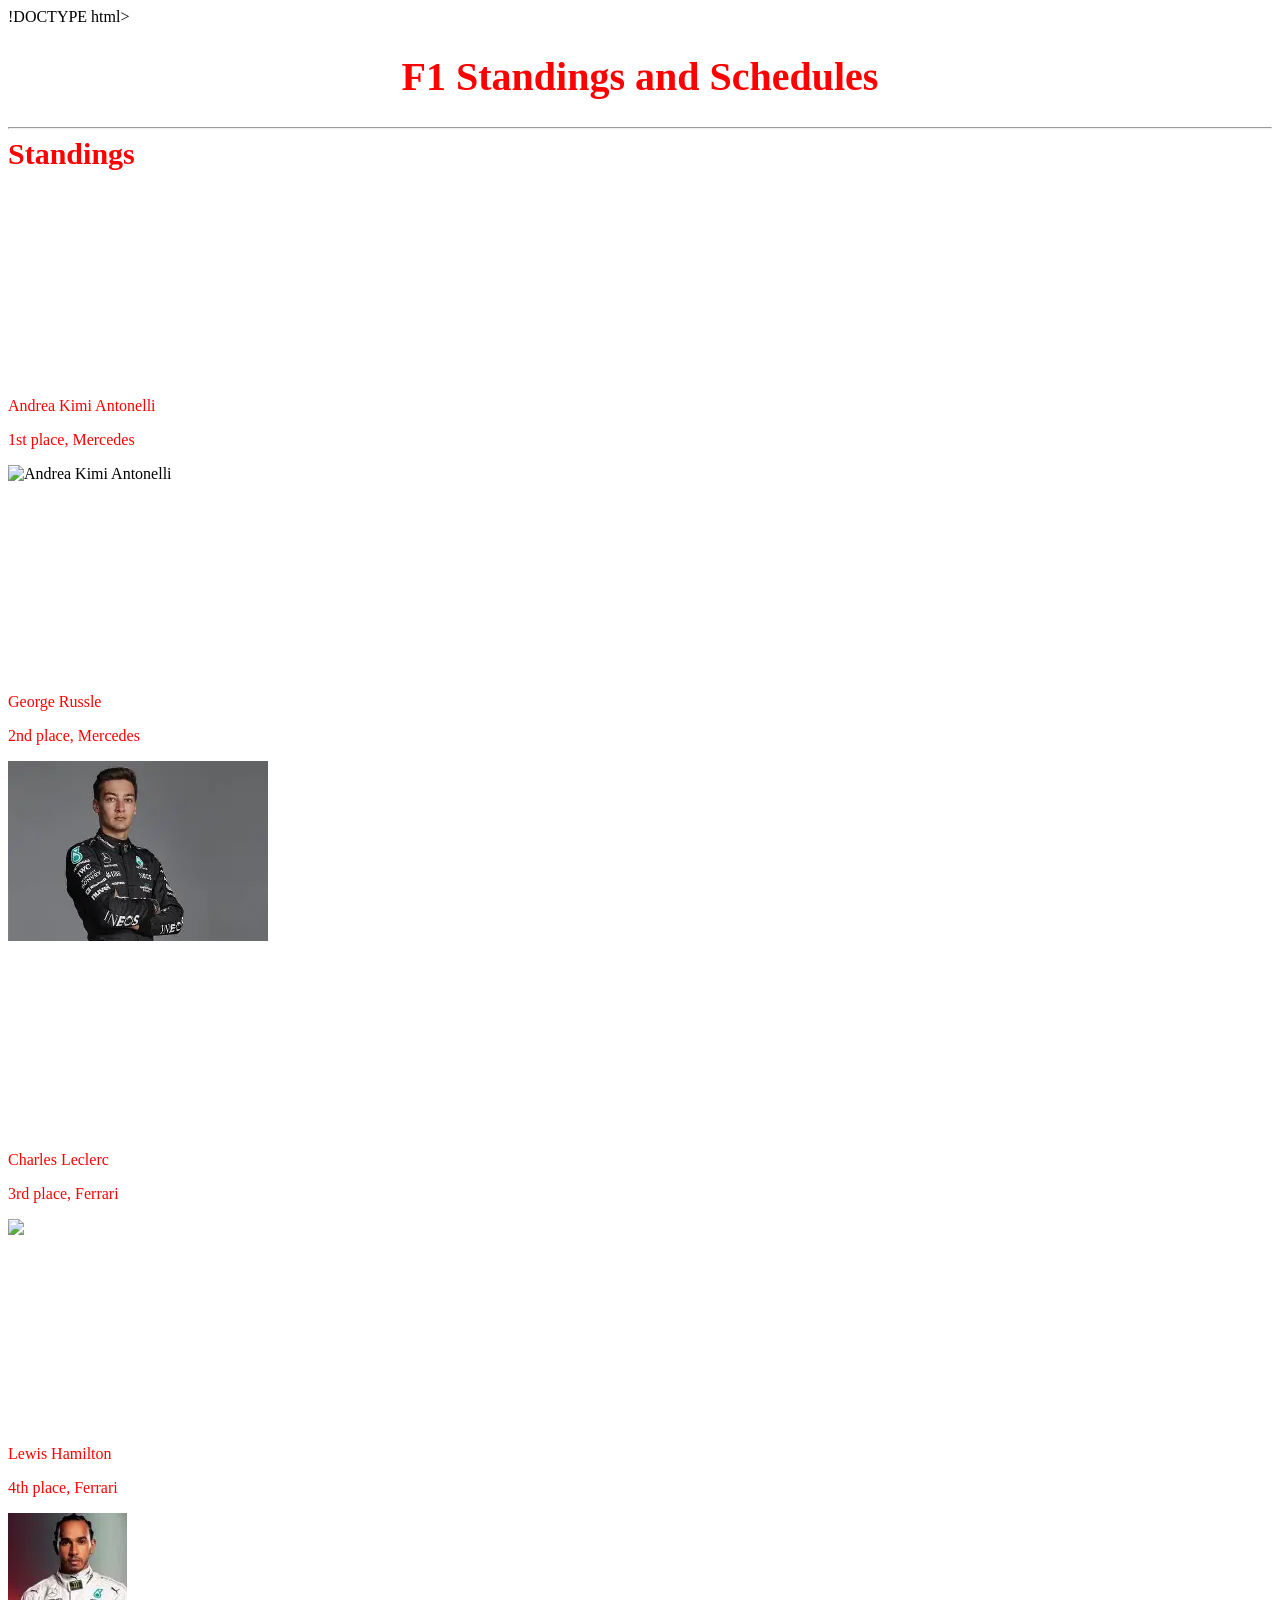
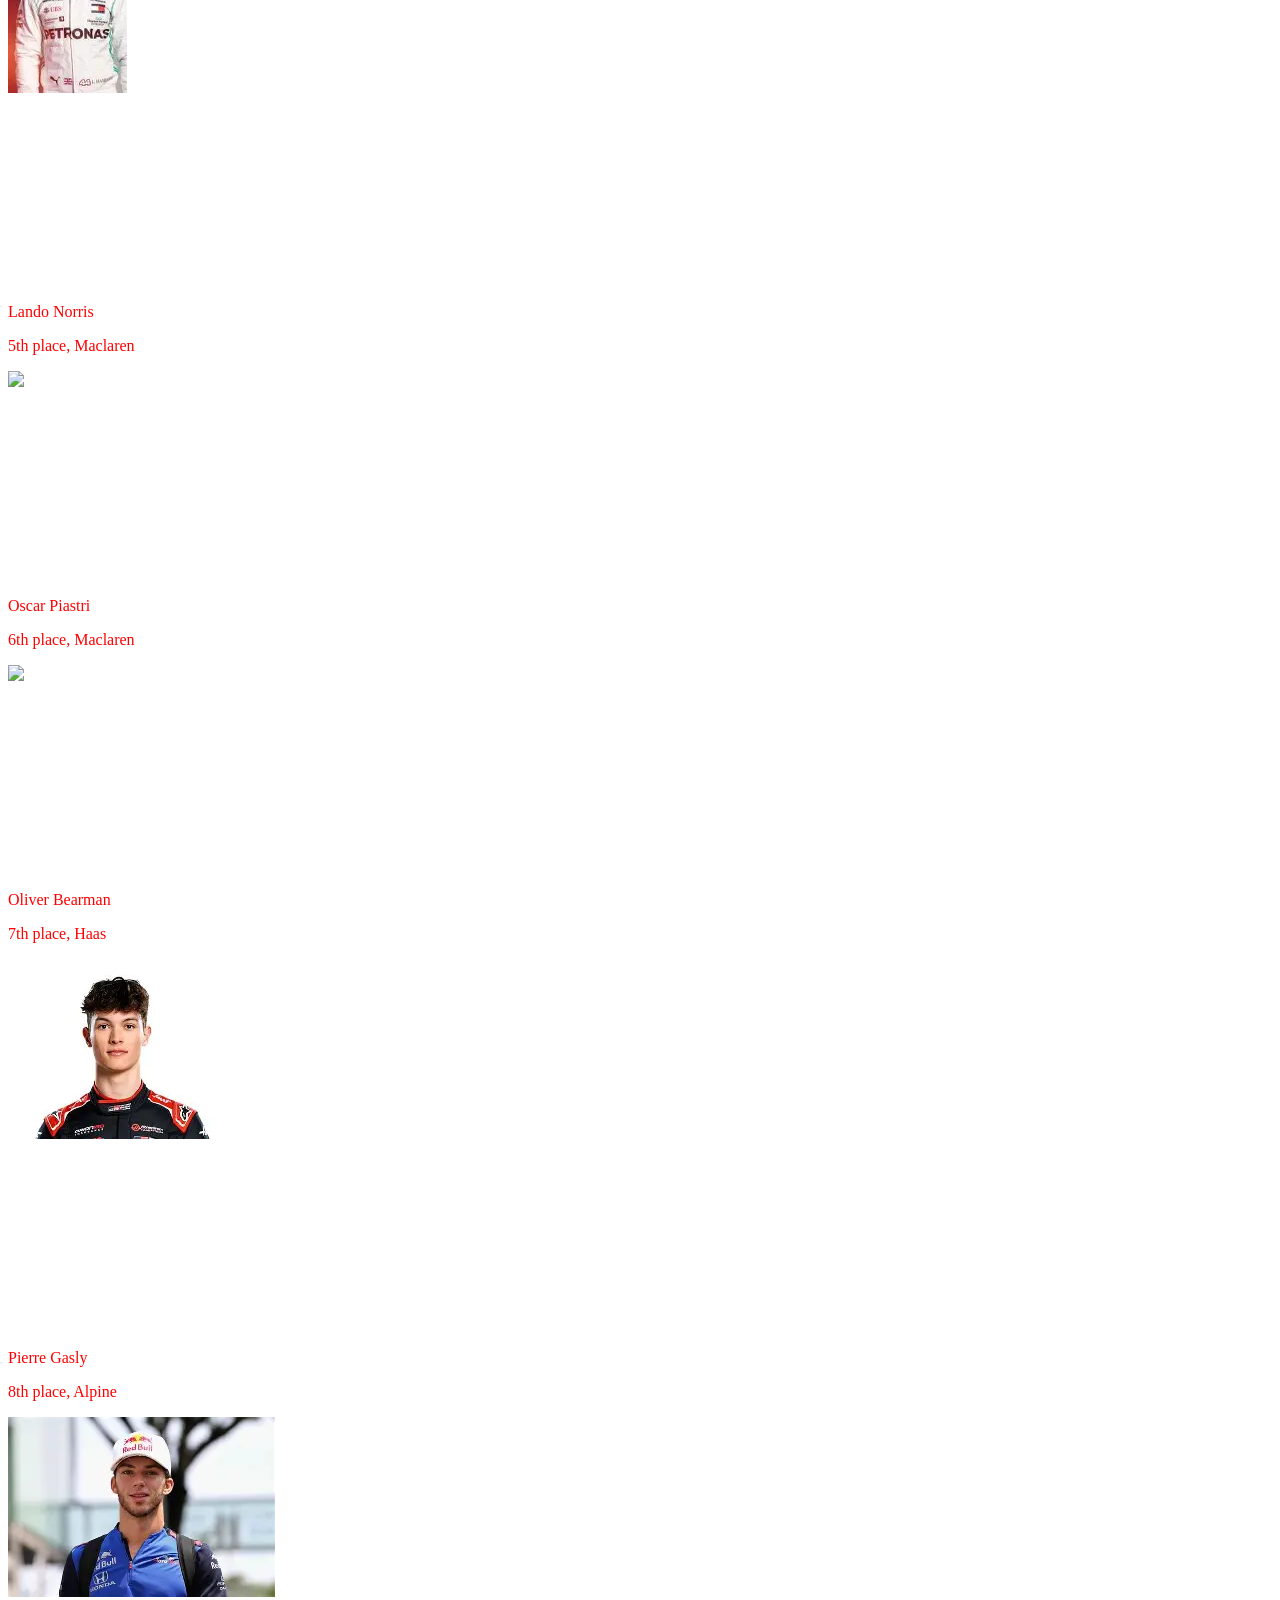
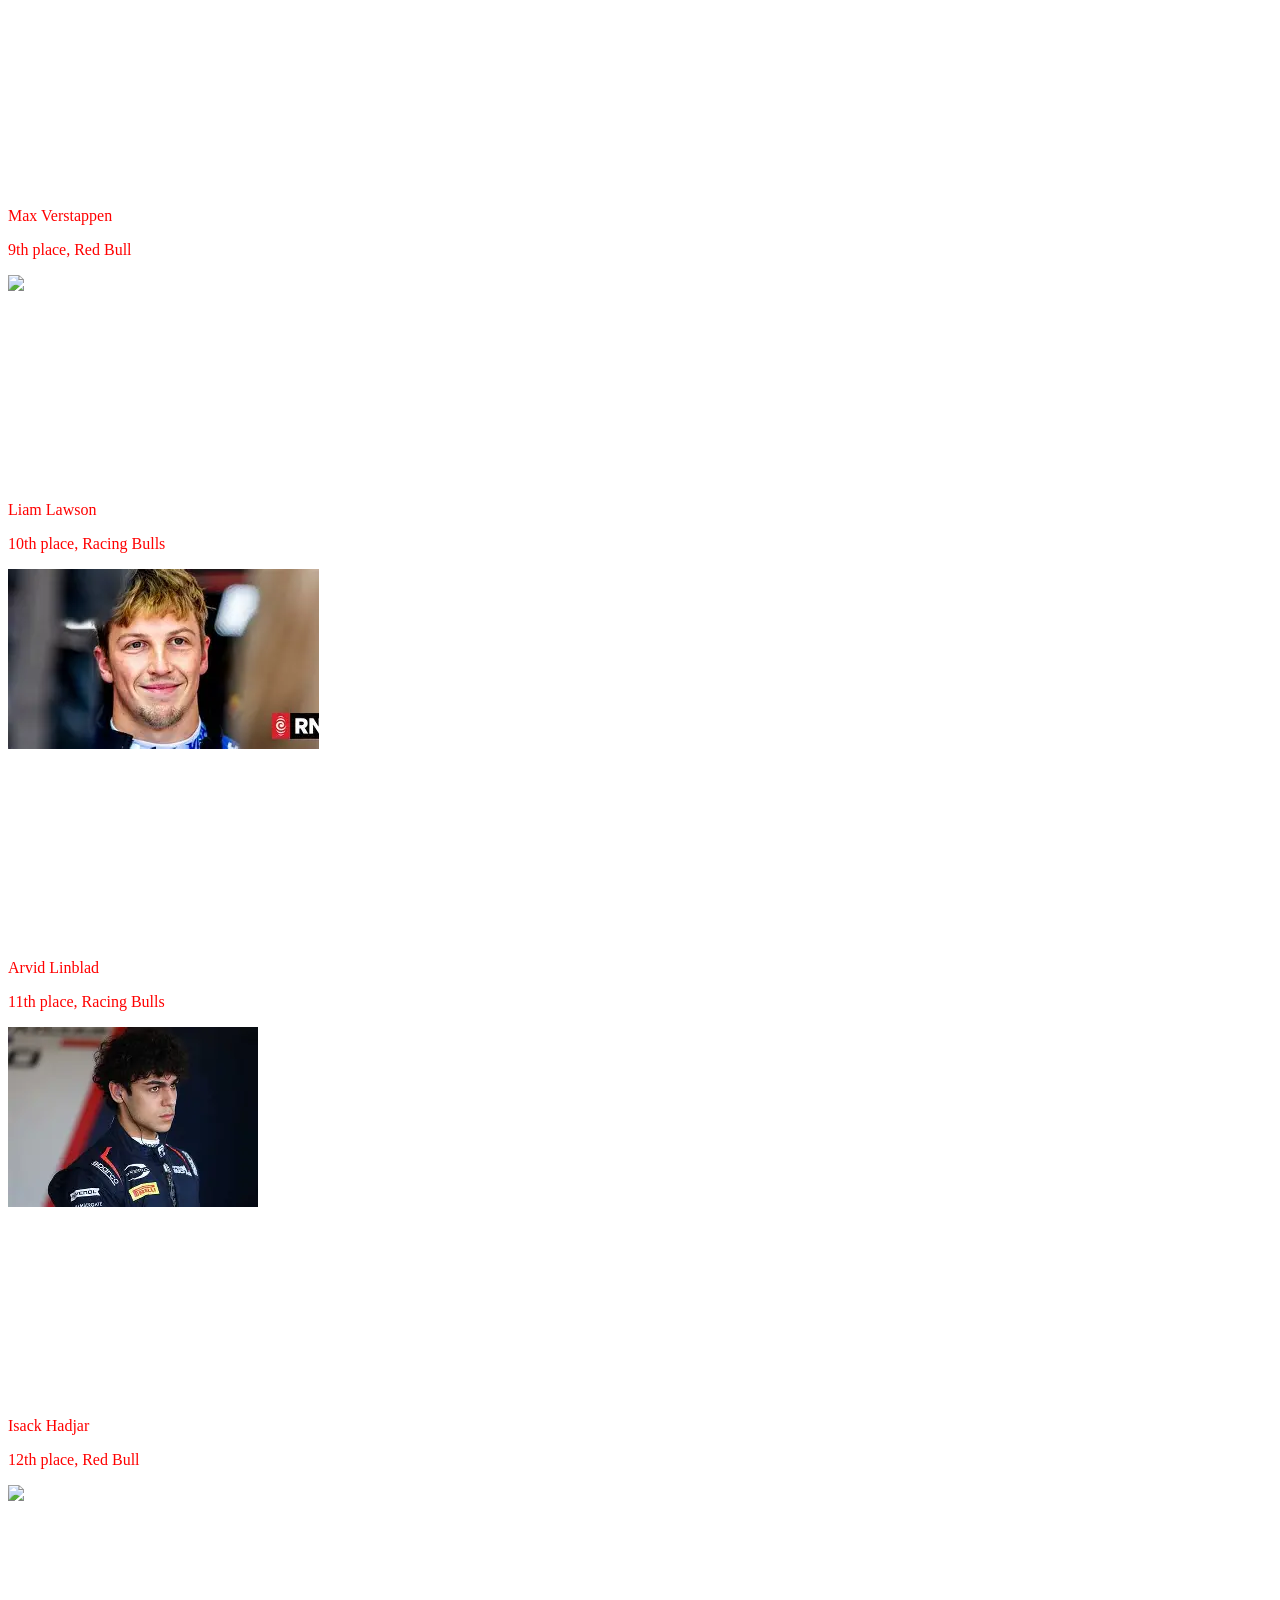
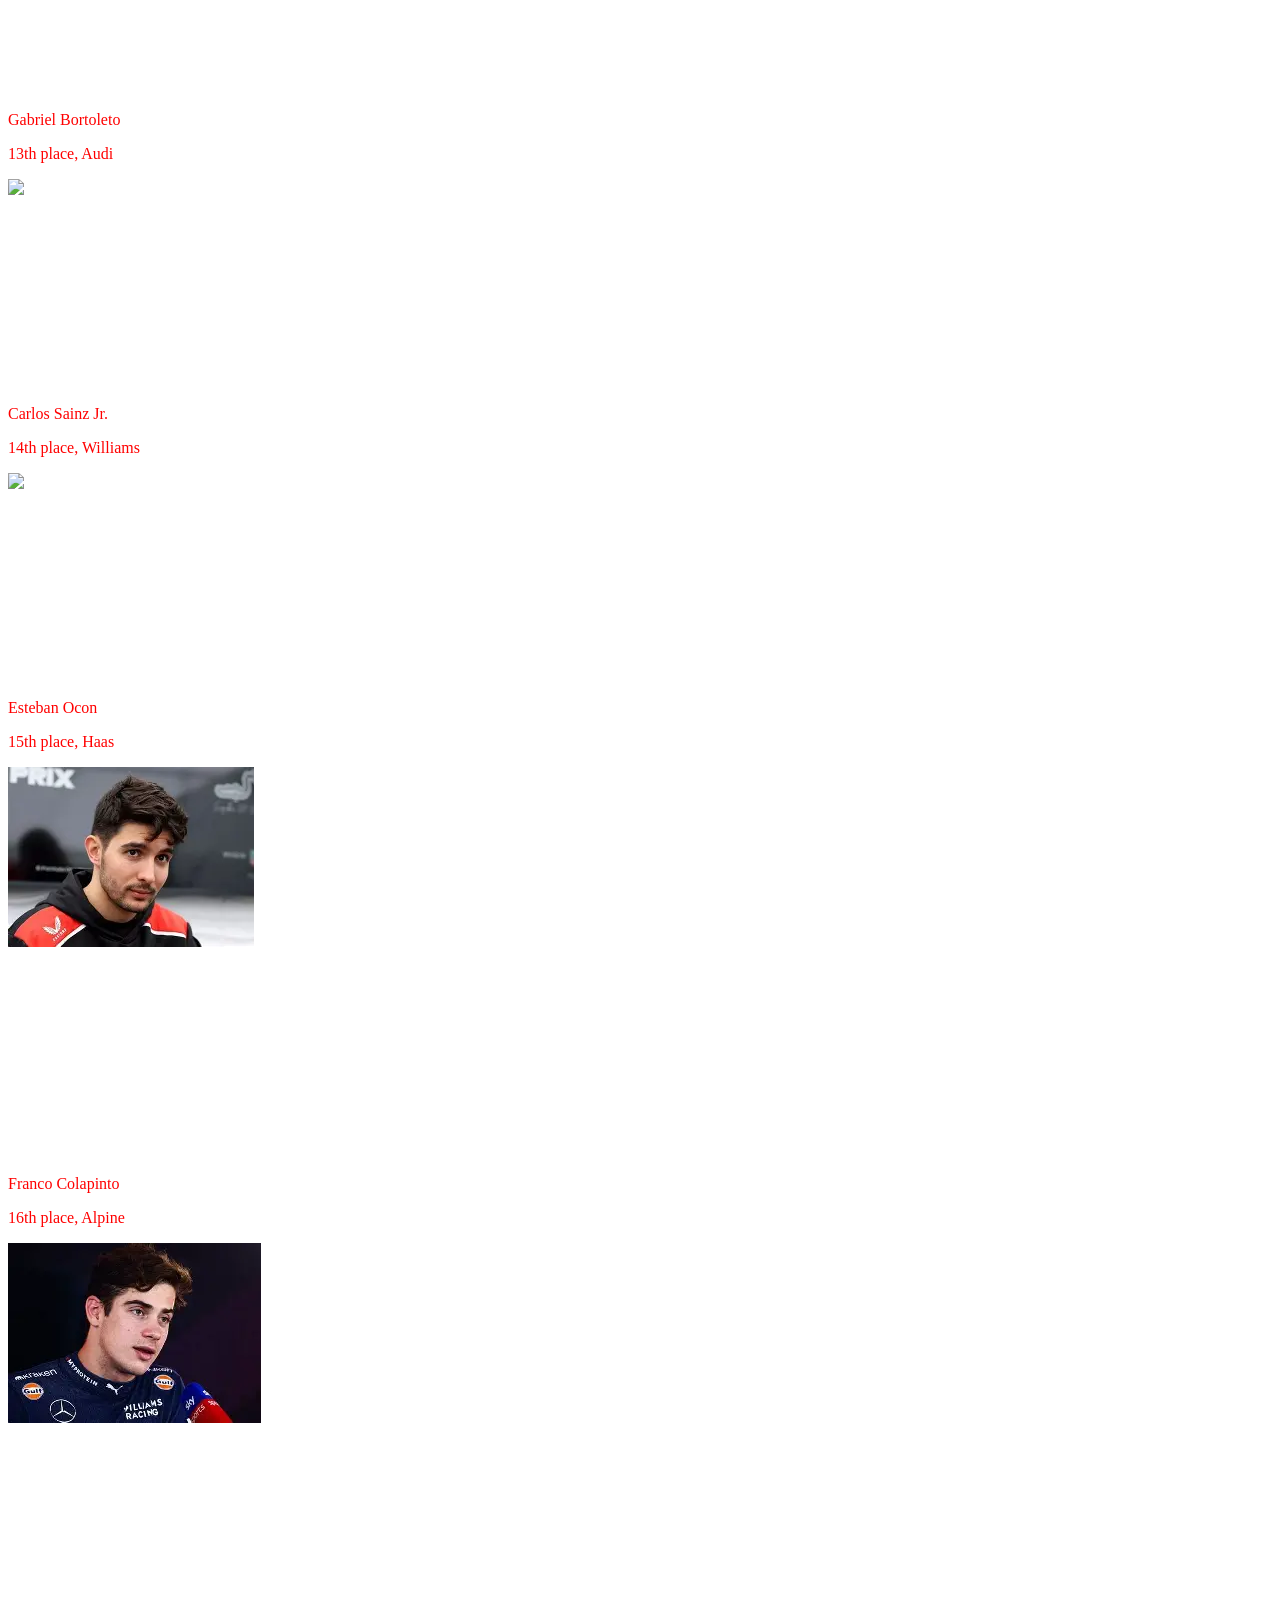
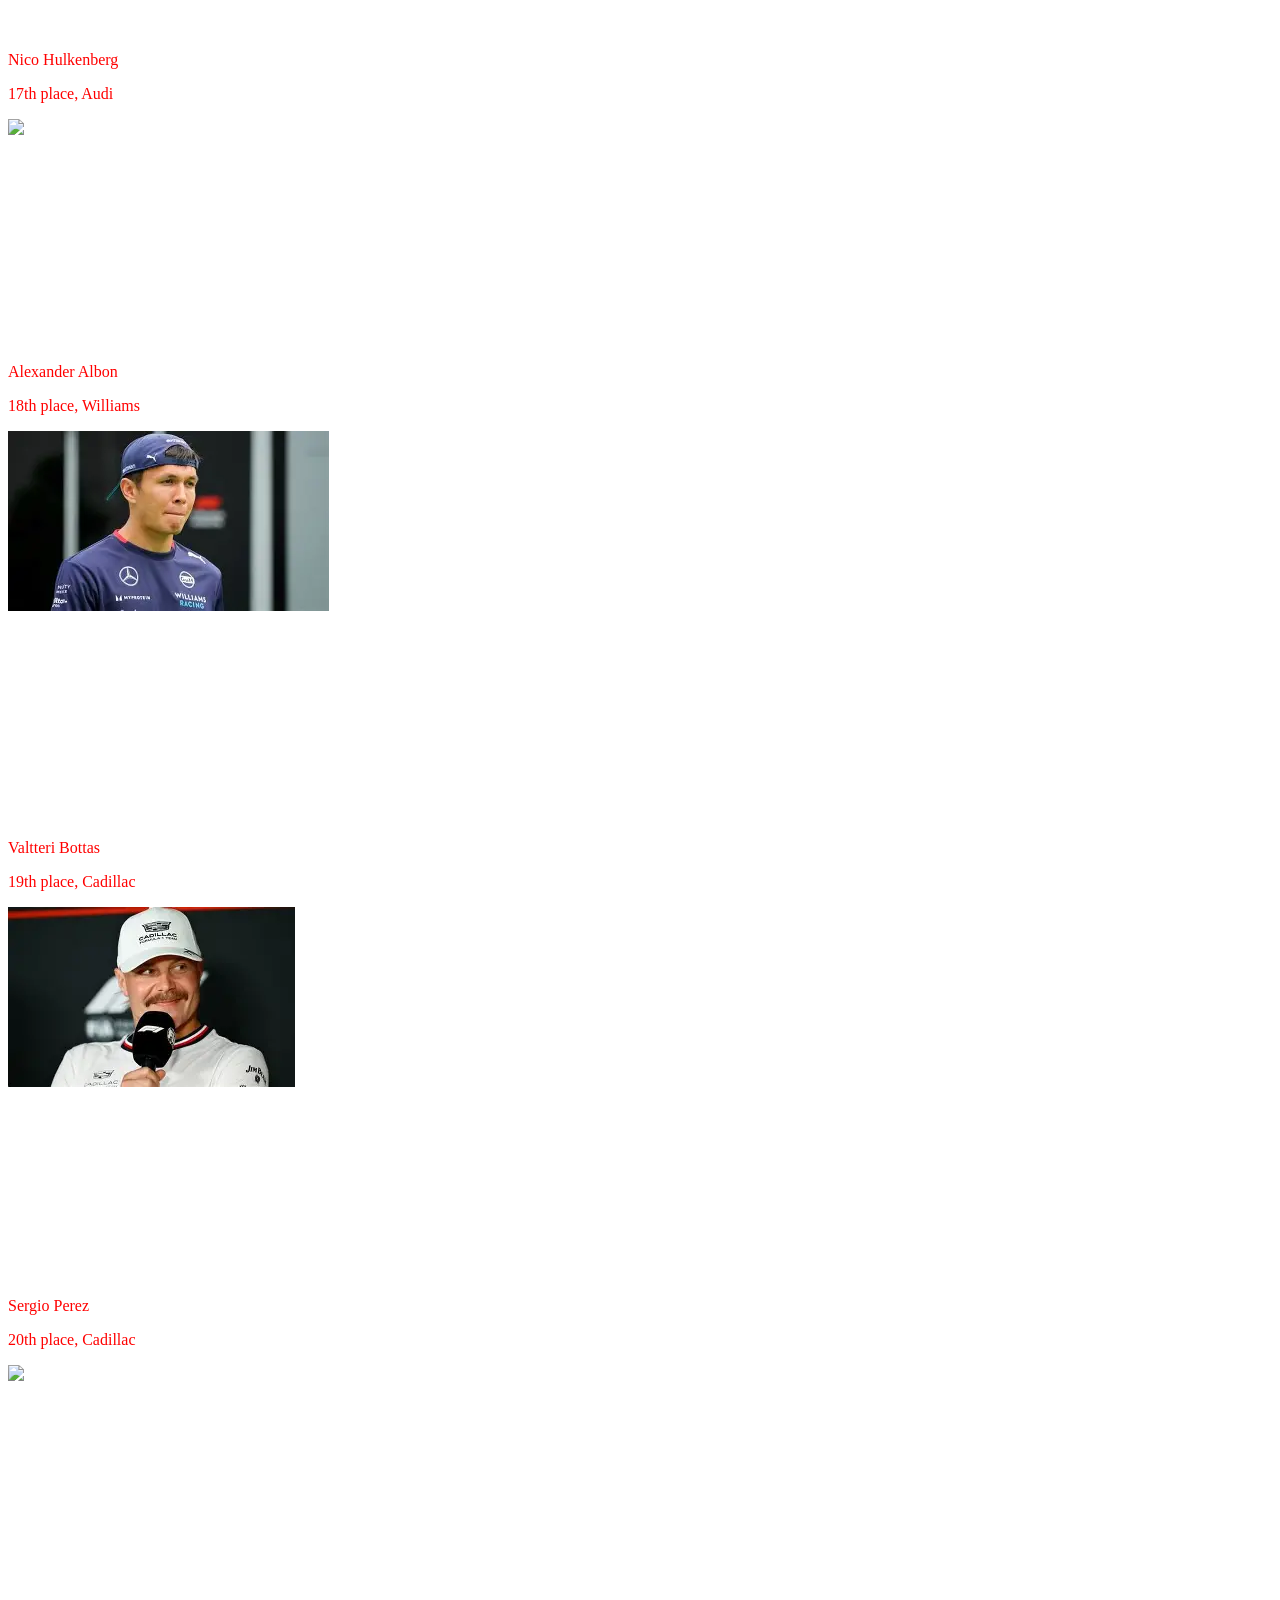
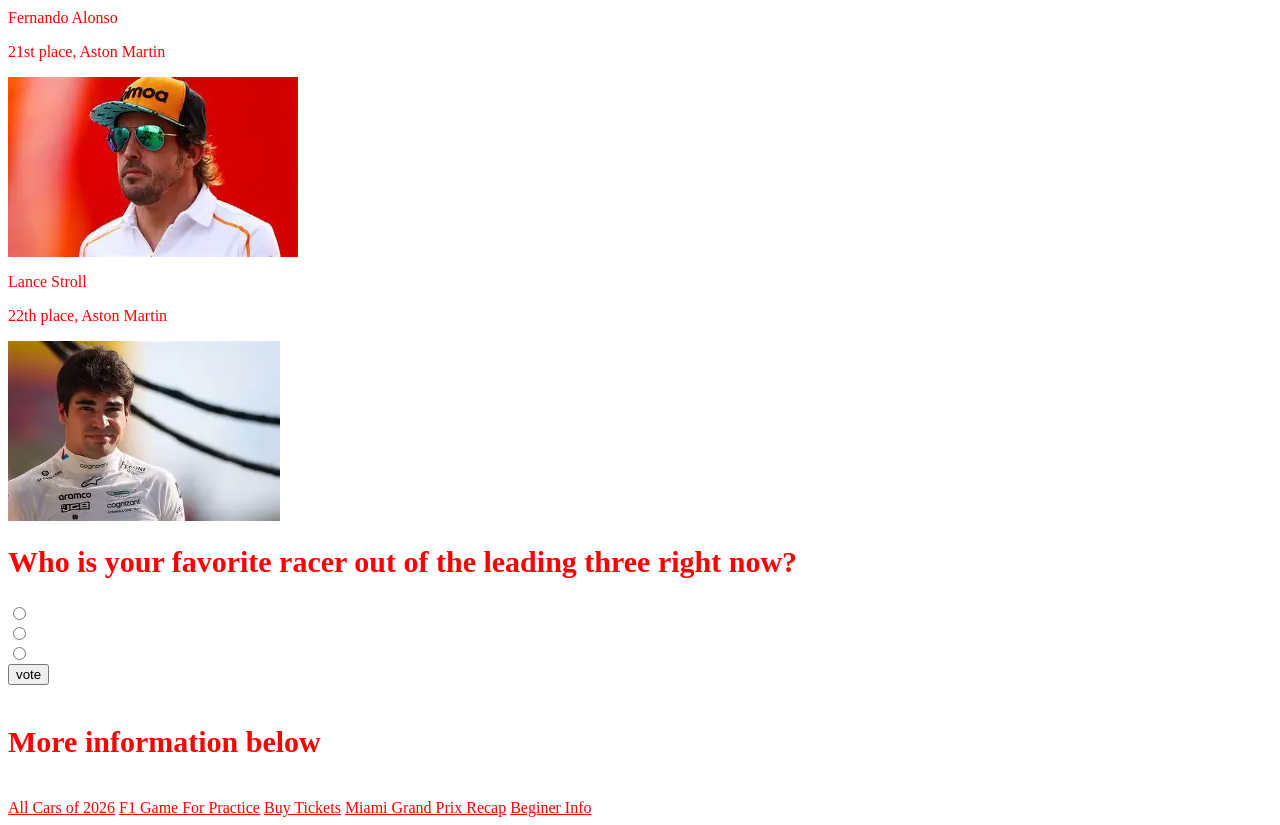
==== commit 95ad46b0: "Update index.html" ====
--- a/index.html
+++ b/index.html
@@ -418,16 +418,11 @@
   <h4>More information below</h4>
   <div>
   <a href="https://www.youtube.com/watch?v=B2WsIWslvlA"> All Cars of 2026</a>
+  <a href="https://www.amazon.com/F1%C2%AE24-PS5-PlayStation-5/dp/B0CX4XG5T4/ref=sims_dp_d_dex_ai_rank_model_1_d_v1_d_sccl_1_2/142-3585344-1399519?pd_rd_w=JVY2Q&content-id=amzn1.sym.bb4a0aac-c2b4-4b4b-a0c8-9aa89b28dce3&pf_rd_p=bb4a0aac-c2b4-4b4b-a0c8-9aa89b28dce3&pf_rd_r=Y5REJFFCW4WDS6T9XTKQ&pd_rd_wg=mcUbs&pd_rd_r=5b5ec105-fea5-4ac4-b509-7ced67383385&pd_rd_i=B0CX4XG5T4&psc=1">F1 Game For Practice</a>
+  <a href="https://tickets.formula1.com/en">Buy Tickets</a>
+ <a href="https://www.youtube.com/watch?v=5gYys4GL7S0"> Miami Grand Prix Recap</a>
+   <a href="https://www.youtube.com/watch?v=Q-jjZMMxbZs&t=1s"> Beginer Info</a>
   </div>
-  <div>
-  <a href="https://www.amazon.com/F1%C2%AE24-PS5-PlayStation-5/dp/B0CX4XG5T4/ref=sims_dp_d_dex_ai_rank_model_1_d_v1_d_sccl_1_2/142-3585344-1399519?pd_rd_w=JVY2Q&content-id=amzn1.sym.bb4a0aac-c2b4-4b4b-a0c8-9aa89b28dce3&pf_rd_p=bb4a0aac-c2b4-4b4b-a0c8-9aa89b28dce3&pf_rd_r=Y5REJFFCW4WDS6T9XTKQ&pd_rd_wg=mcUbs&pd_rd_r=5b5ec105-fea5-4ac4-b509-7ced67383385&pd_rd_i=B0CX4XG5T4&psc=1">F1 Game For Practice</a>
-</div>
-  <div>
-  <a href="https://tickets.formula1.com/en">Buy Tickets</a>
-<div>
-    <a href="https://www.youtube.com/watch?v=5gYys4GL7S0"> Miami Grand Prix Recap</a>
-  </div>
-  <a href="https://www.youtube.com/watch?v=Q-jjZMMxbZs&t=1s"> Beginer Info</a>
 </footer>
 </head>
 </html>
